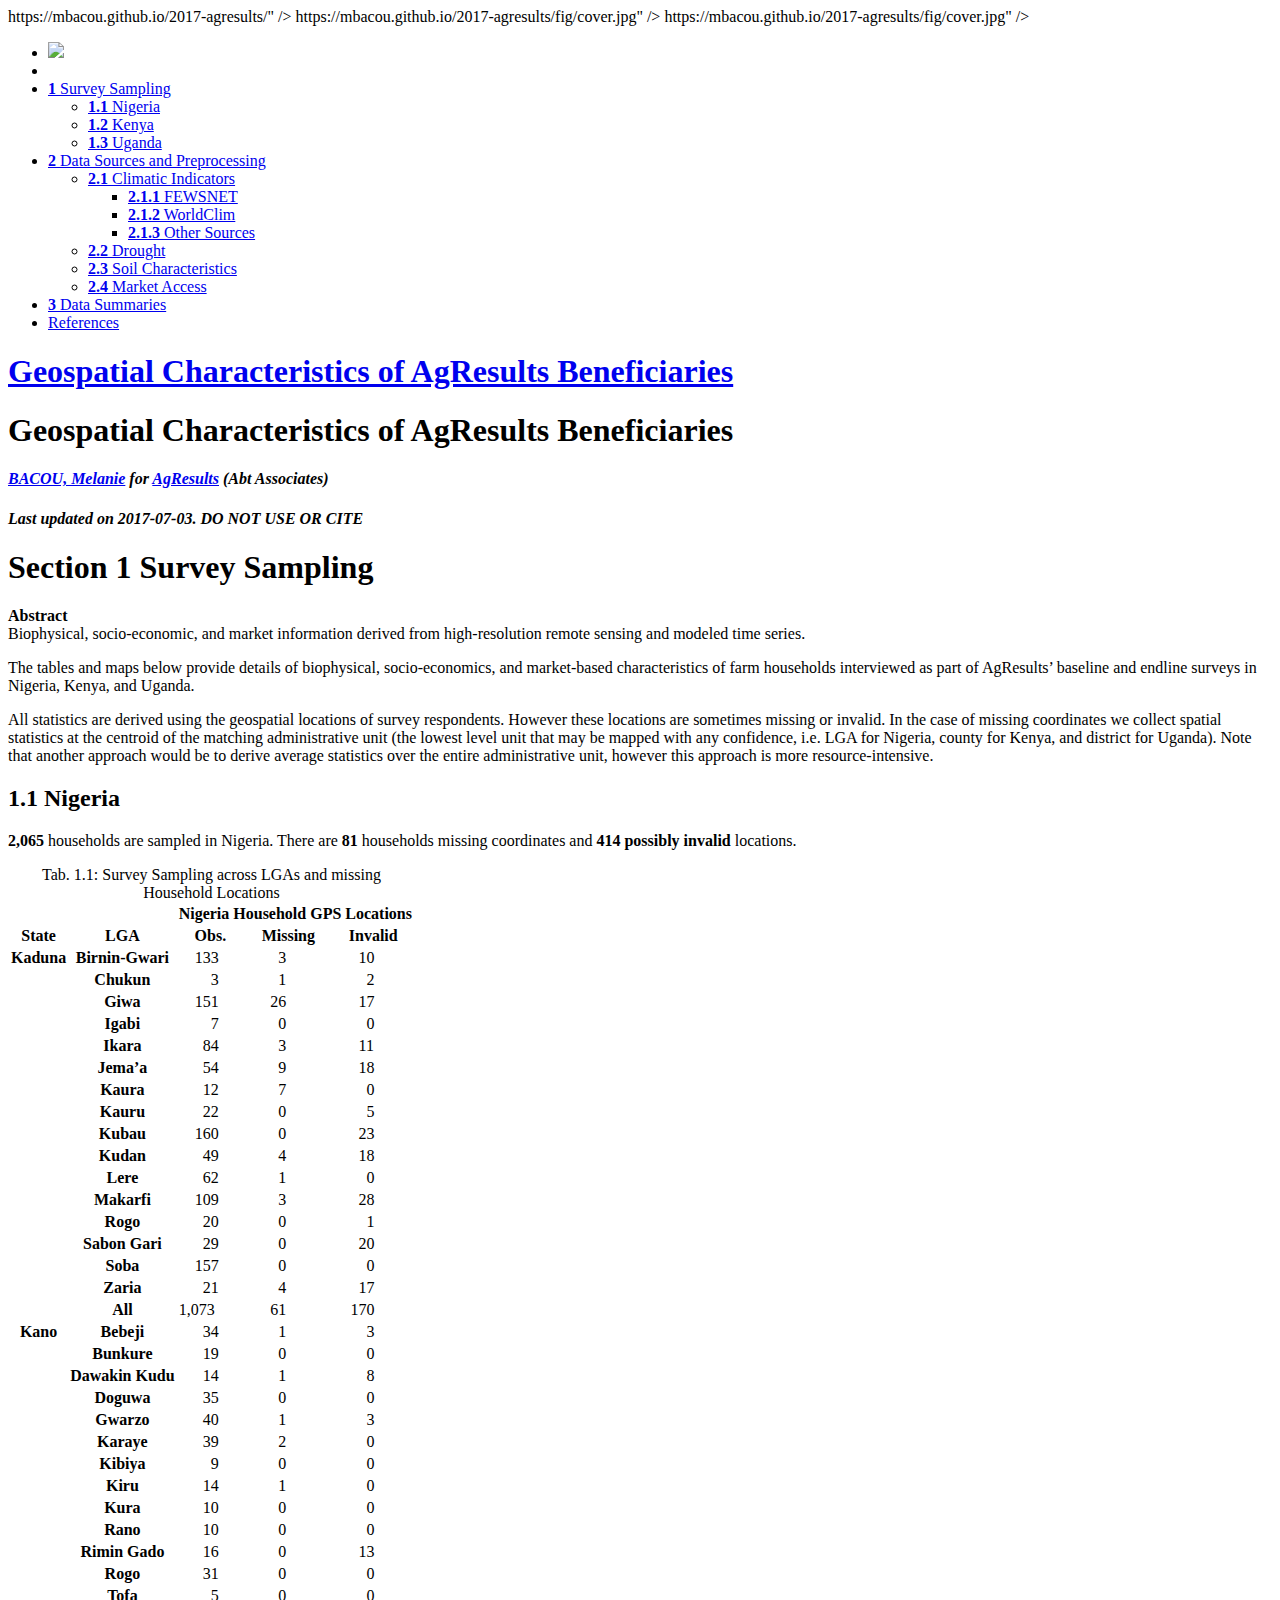
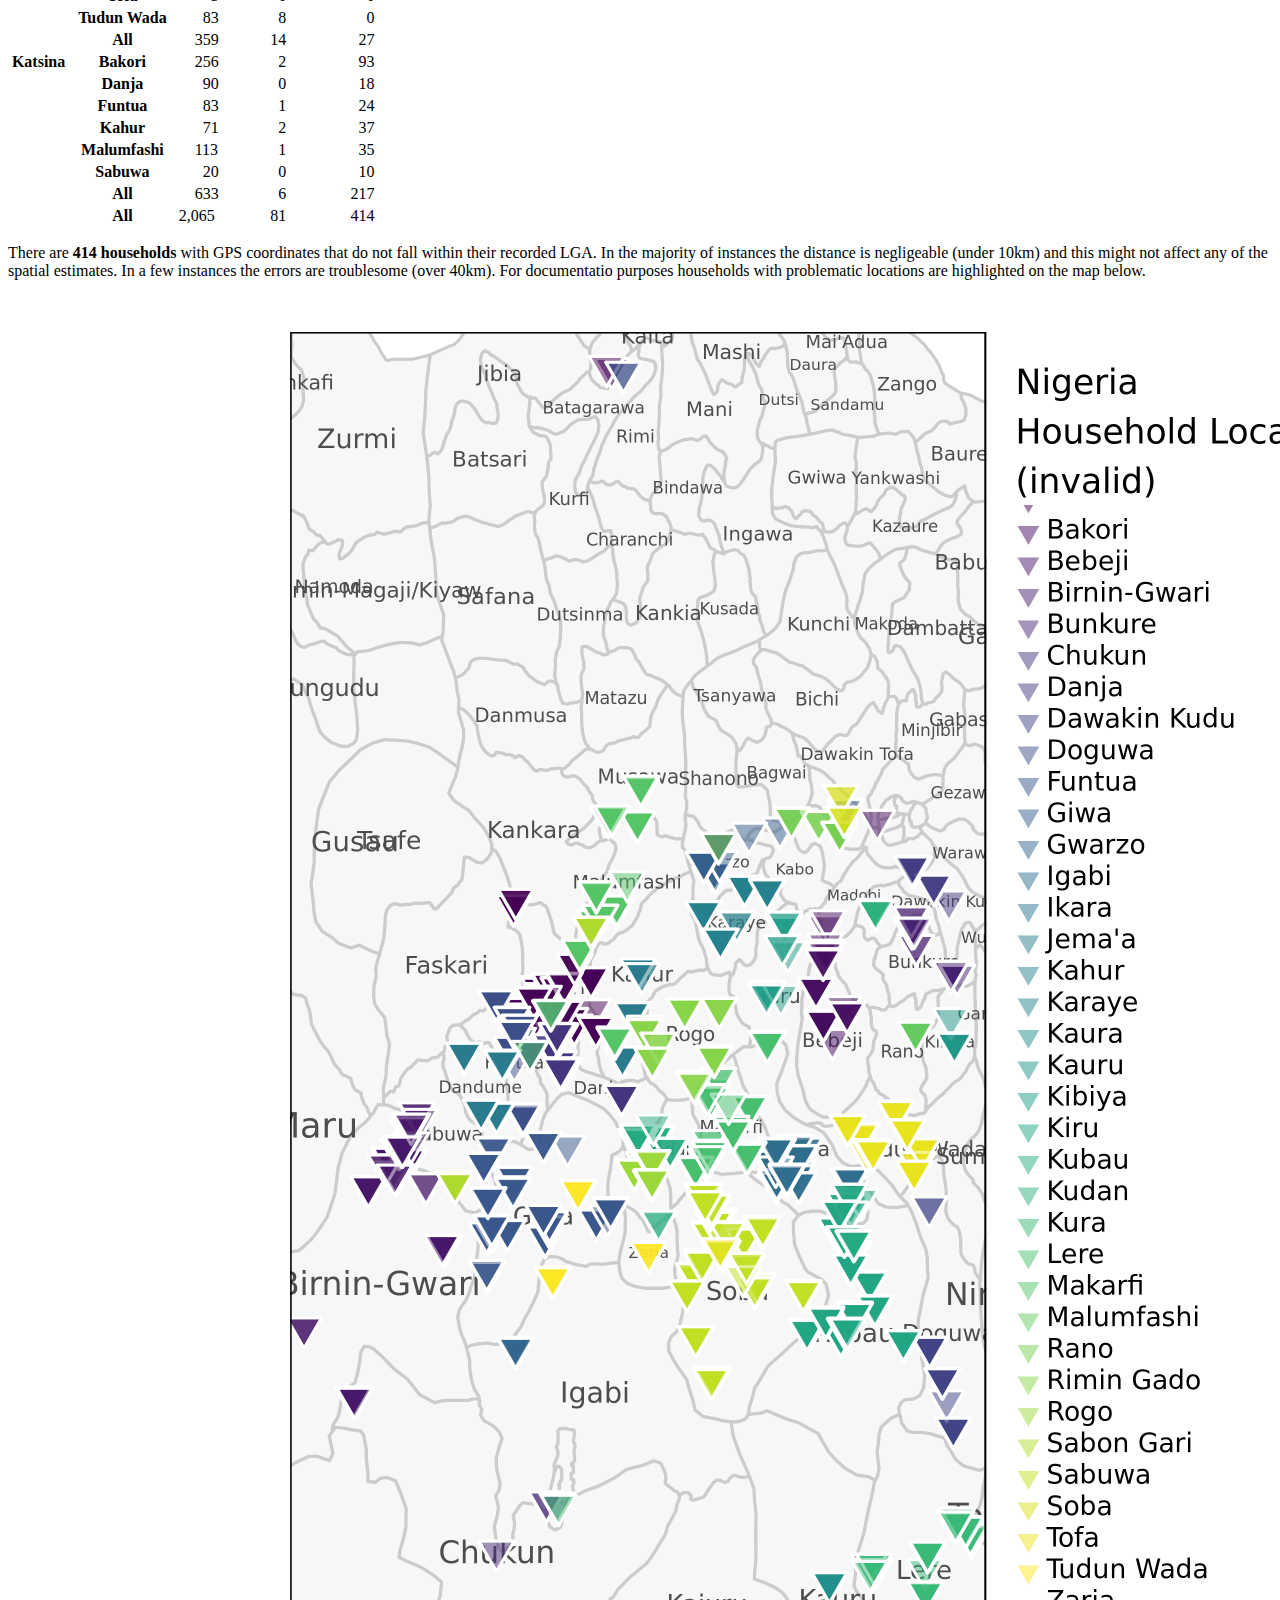
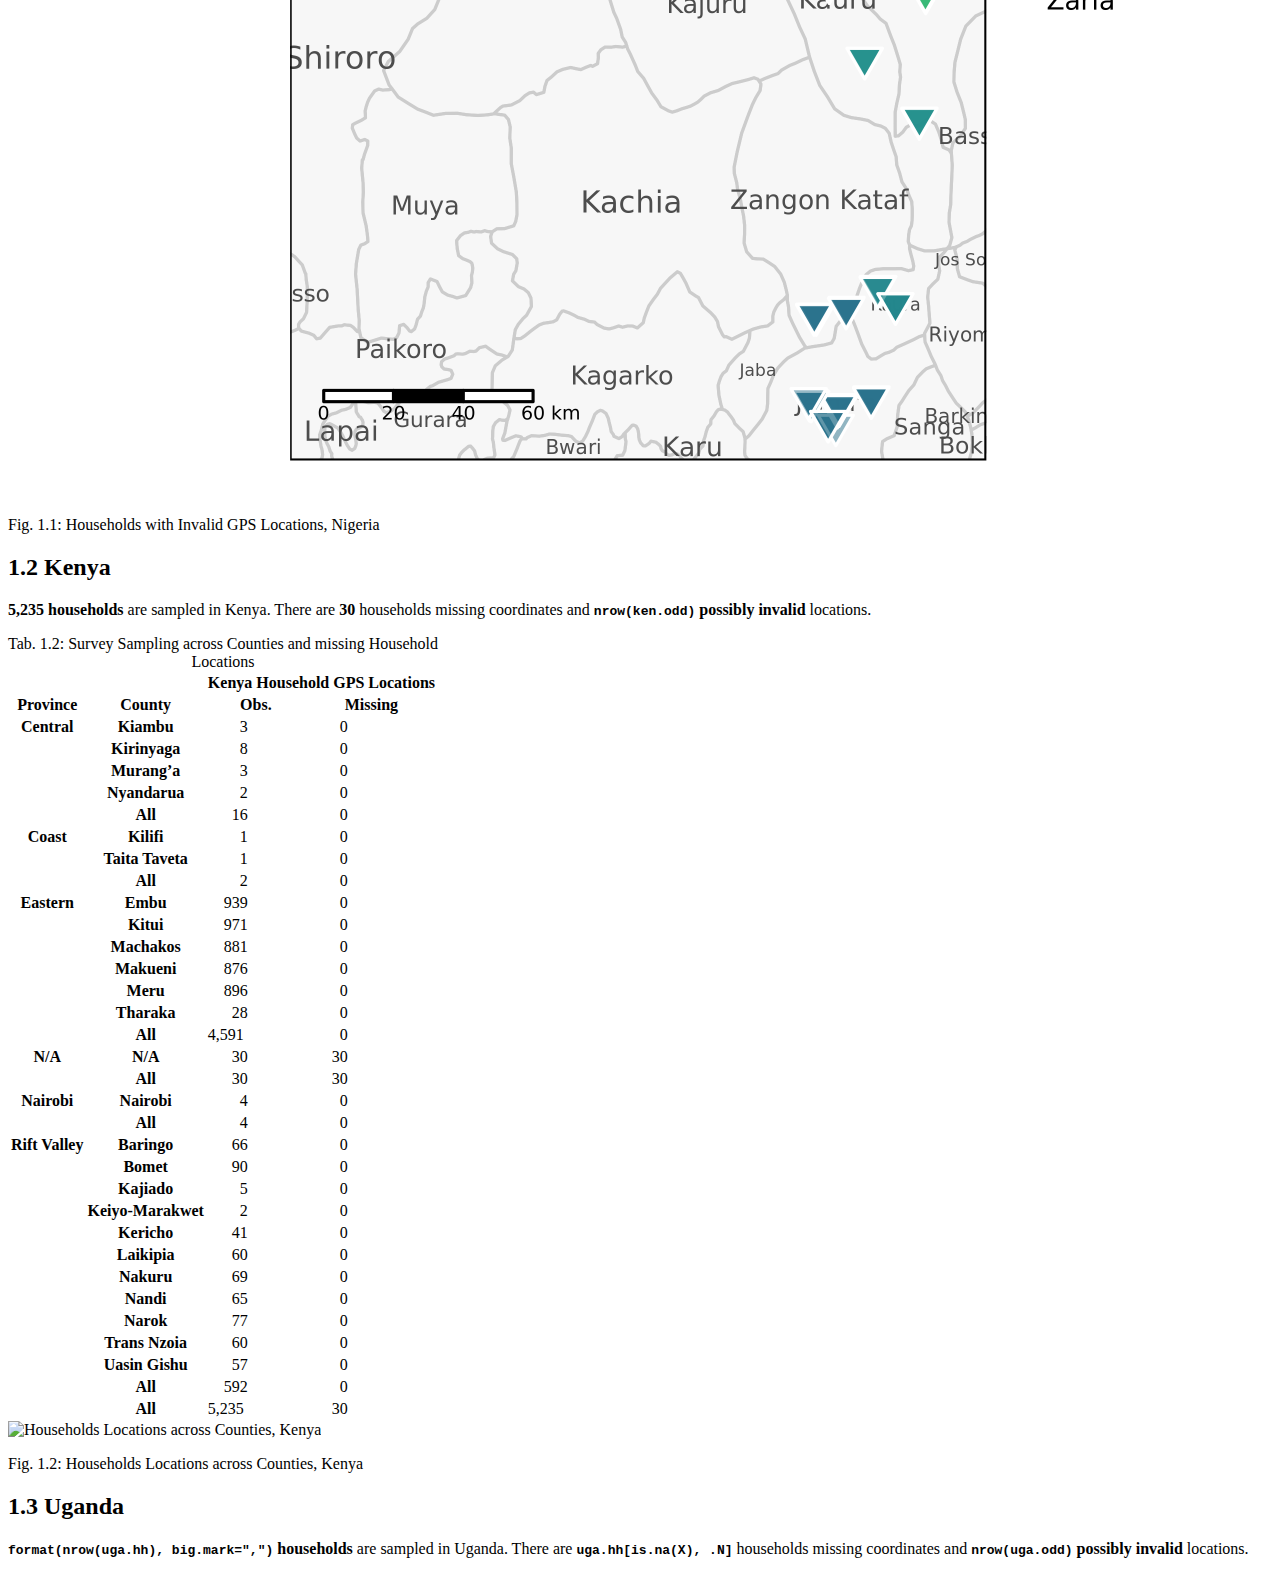
==== docs/index.html @ 47c06f3f "id." ====
<!DOCTYPE html>
<html >

<head>

  <meta charset="UTF-8">
  <meta http-equiv="X-UA-Compatible" content="IE=edge">
  <title>Geospatial Characteristics of AgResults Beneficiaries</title>
  <meta name="description" content="Biophysical, socio-economic, and market information derived from high-resolution remote sensing and modeled time series.">
  <meta name="generator" content="bookdown 0.4 and GitBook 2.6.7">

  <meta property="og:title" content="Geospatial Characteristics of AgResults Beneficiaries" />
  <meta property="og:type" content="book" />
  <meta property="og:url" content="<a href="https://mbacou.github.io/2017-agresults/" class="uri">https://mbacou.github.io/2017-agresults/</a>" />
  <meta property="og:image" content="<a href="https://mbacou.github.io/2017-agresults/" class="uri">https://mbacou.github.io/2017-agresults/</a>fig/cover.jpg" />
  <meta property="og:description" content="Biophysical, socio-economic, and market information derived from high-resolution remote sensing and modeled time series." />
  <meta name="github-repo" content="mbacou/2017-agresults" />

  <meta name="twitter:card" content="summary" />
  <meta name="twitter:title" content="Geospatial Characteristics of AgResults Beneficiaries" />
  
  <meta name="twitter:description" content="Biophysical, socio-economic, and market information derived from high-resolution remote sensing and modeled time series." />
  <meta name="twitter:image" content="<a href="https://mbacou.github.io/2017-agresults/" class="uri">https://mbacou.github.io/2017-agresults/</a>fig/cover.jpg" />

<meta name="author" content="BACOU, Melanie for AgResults (Abt Associates)">



  <meta name="viewport" content="width=device-width, initial-scale=1">
  <meta name="apple-mobile-web-app-capable" content="yes">
  <meta name="apple-mobile-web-app-status-bar-style" content="black">
  
  

<link rel="next" href="data-sources-and-preprocessing.html">
<script src="libs/jquery-2.2.3/jquery.min.js"></script>
<link href="libs/gitbook-2.6.7/css/style.css" rel="stylesheet" />
<link href="libs/gitbook-2.6.7/css/plugin-bookdown.css" rel="stylesheet" />
<link href="libs/gitbook-2.6.7/css/plugin-highlight.css" rel="stylesheet" />
<link href="libs/gitbook-2.6.7/css/plugin-search.css" rel="stylesheet" />
<link href="libs/gitbook-2.6.7/css/plugin-fontsettings.css" rel="stylesheet" />










<link rel="stylesheet" href="css/book.css" type="text/css" />
</head>

<body>



  <div class="book without-animation with-summary font-size-2 font-family-1" data-basepath=".">

    <div class="book-summary">
      <nav role="navigation">

<ul class="summary">
<li><a href="./"><img src="fig/logo.png" width="180px" /></a></li>
<li class="divider"></li>
<li class="chapter" data-level="1" data-path="index.html"><a href="index.html"><i class="fa fa-check"></i><b>1</b> Survey Sampling</a><ul>
<li class="chapter" data-level="1.1" data-path="index.html"><a href="index.html#nigeria"><i class="fa fa-check"></i><b>1.1</b> Nigeria</a></li>
<li class="chapter" data-level="1.2" data-path="index.html"><a href="index.html#kenya"><i class="fa fa-check"></i><b>1.2</b> Kenya</a></li>
<li class="chapter" data-level="1.3" data-path="index.html"><a href="index.html#uganda"><i class="fa fa-check"></i><b>1.3</b> Uganda</a></li>
</ul></li>
<li class="chapter" data-level="2" data-path="data-sources-and-preprocessing.html"><a href="data-sources-and-preprocessing.html"><i class="fa fa-check"></i><b>2</b> Data Sources and Preprocessing</a><ul>
<li class="chapter" data-level="2.1" data-path="data-sources-and-preprocessing.html"><a href="data-sources-and-preprocessing.html#climatic-indicators"><i class="fa fa-check"></i><b>2.1</b> Climatic Indicators</a><ul>
<li class="chapter" data-level="2.1.1" data-path="data-sources-and-preprocessing.html"><a href="data-sources-and-preprocessing.html#fewsnet"><i class="fa fa-check"></i><b>2.1.1</b> FEWSNET</a></li>
<li class="chapter" data-level="2.1.2" data-path="data-sources-and-preprocessing.html"><a href="data-sources-and-preprocessing.html#worldclim"><i class="fa fa-check"></i><b>2.1.2</b> WorldClim</a></li>
<li class="chapter" data-level="2.1.3" data-path="data-sources-and-preprocessing.html"><a href="data-sources-and-preprocessing.html#other-sources"><i class="fa fa-check"></i><b>2.1.3</b> Other Sources</a></li>
</ul></li>
<li class="chapter" data-level="2.2" data-path="data-sources-and-preprocessing.html"><a href="data-sources-and-preprocessing.html#drought"><i class="fa fa-check"></i><b>2.2</b> Drought</a></li>
<li class="chapter" data-level="2.3" data-path="data-sources-and-preprocessing.html"><a href="data-sources-and-preprocessing.html#soil-characteristics"><i class="fa fa-check"></i><b>2.3</b> Soil Characteristics</a></li>
<li class="chapter" data-level="2.4" data-path="data-sources-and-preprocessing.html"><a href="data-sources-and-preprocessing.html#market-access"><i class="fa fa-check"></i><b>2.4</b> Market Access</a></li>
</ul></li>
<li class="chapter" data-level="3" data-path="data-summaries.html"><a href="data-summaries.html"><i class="fa fa-check"></i><b>3</b> Data Summaries</a></li>
<li class="chapter" data-level="" data-path="references.html"><a href="references.html"><i class="fa fa-check"></i>References</a></li>
</ul>

      </nav>
    </div>

    <div class="book-body">
      <div class="body-inner">
        <div class="book-header" role="navigation">
          <h1>
            <i class="fa fa-circle-o-notch fa-spin"></i><a href="./">Geospatial Characteristics of AgResults Beneficiaries</a>
          </h1>
        </div>

        <div class="page-wrapper" tabindex="-1" role="main">
          <div class="page-inner">

            <section class="normal" id="section-">
<div id="header">
<h1 class="title">Geospatial Characteristics of AgResults Beneficiaries</h1>
<h4 class="author"><em><a href="http://github.com/mbacou">BACOU, Melanie</a> for <a href="http://agresults.org/">AgResults</a> (Abt Associates)</em></h4>
<h4 class="date"><em>Last updated on 2017-07-03. DO NOT USE OR CITE</em></h4>
</div>
<div id="survey-sampling" class="section level1">
<h1><span class="header-section-number">Section 1</span> Survey Sampling</h1>
<p><strong>Abstract</strong><br />
Biophysical, socio-economic, and market information derived from high-resolution remote sensing and modeled time series.</p>
<p>The tables and maps below provide details of biophysical, socio-economics, and market-based characteristics of farm households interviewed as part of AgResults’ baseline and endline surveys in Nigeria, Kenya, and Uganda.</p>
<p>All statistics are derived using the geospatial locations of survey respondents. However these locations are sometimes missing or invalid. In the case of missing coordinates we collect spatial statistics at the centroid of the matching administrative unit (the lowest level unit that may be mapped with any confidence, i.e. LGA for Nigeria, county for Kenya, and district for Uganda). Note that another approach would be to derive average statistics over the entire administrative unit, however this approach is more resource-intensive.</p>
<div id="nigeria" class="section level2">
<h2><span class="header-section-number">1.1</span> Nigeria</h2>
<p><strong>2,065</strong> households are sampled in Nigeria. There are <strong>81</strong> households missing coordinates and <strong>414 possibly invalid</strong> locations.</p>
<table class="Rtable">
<caption>
<span id="tab:nga-na">Tab. 1.1: </span> Survey Sampling across LGAs and missing Household Locations
</caption>
<thead>
<tr class="center">
<th>
 
</th>
<th>
 
</th>
<th colspan="3">
Nigeria Household GPS Locations
</th>
</tr>
<tr class="center">
<th>
State
</th>
<th>
LGA
</th>
<th>
Obs.
</th>
<th>
Missing
</th>
<th>
Invalid
</th>
</tr>
</thead>
<tbody>
<tr class="center">
<th class="left">
Kaduna
</th>
<th class="left">
Birnin-Gwari
</th>
<td>
  133
</td>
<td>
    3
</td>
<td>
   10
</td>
</tr>
<tr class="center">
<th class="left">
 
</th>
<th class="left">
Chukun
</th>
<td>
    3
</td>
<td>
    1
</td>
<td>
    2
</td>
</tr>
<tr class="center">
<th class="left">
 
</th>
<th class="left">
Giwa
</th>
<td>
  151
</td>
<td>
   26
</td>
<td>
   17
</td>
</tr>
<tr class="center">
<th class="left">
 
</th>
<th class="left">
Igabi
</th>
<td>
    7
</td>
<td>
    0
</td>
<td>
    0
</td>
</tr>
<tr class="center">
<th class="left">
 
</th>
<th class="left">
Ikara
</th>
<td>
   84
</td>
<td>
    3
</td>
<td>
   11
</td>
</tr>
<tr class="center">
<th class="left">
 
</th>
<th class="left">
Jema’a
</th>
<td>
   54
</td>
<td>
    9
</td>
<td>
   18
</td>
</tr>
<tr class="center">
<th class="left">
 
</th>
<th class="left">
Kaura
</th>
<td>
   12
</td>
<td>
    7
</td>
<td>
    0
</td>
</tr>
<tr class="center">
<th class="left">
 
</th>
<th class="left">
Kauru
</th>
<td>
   22
</td>
<td>
    0
</td>
<td>
    5
</td>
</tr>
<tr class="center">
<th class="left">
 
</th>
<th class="left">
Kubau
</th>
<td>
  160
</td>
<td>
    0
</td>
<td>
   23
</td>
</tr>
<tr class="center">
<th class="left">
 
</th>
<th class="left">
Kudan
</th>
<td>
   49
</td>
<td>
    4
</td>
<td>
   18
</td>
</tr>
<tr class="center">
<th class="left">
 
</th>
<th class="left">
Lere
</th>
<td>
   62
</td>
<td>
    1
</td>
<td>
    0
</td>
</tr>
<tr class="center">
<th class="left">
 
</th>
<th class="left">
Makarfi
</th>
<td>
  109
</td>
<td>
    3
</td>
<td>
   28
</td>
</tr>
<tr class="center">
<th class="left">
 
</th>
<th class="left">
Rogo
</th>
<td>
   20
</td>
<td>
    0
</td>
<td>
    1
</td>
</tr>
<tr class="center">
<th class="left">
 
</th>
<th class="left">
Sabon Gari
</th>
<td>
   29
</td>
<td>
    0
</td>
<td>
   20
</td>
</tr>
<tr class="center">
<th class="left">
 
</th>
<th class="left">
Soba
</th>
<td>
  157
</td>
<td>
    0
</td>
<td>
    0
</td>
</tr>
<tr class="center">
<th class="left">
 
</th>
<th class="left">
Zaria
</th>
<td>
   21
</td>
<td>
    4
</td>
<td>
   17
</td>
</tr>
<tr class="center">
<th class="left">
 
</th>
<th class="left">
All
</th>
<td>
1,073
</td>
<td>
   61
</td>
<td>
  170
</td>
</tr>
<tr class="center">
<th class="left">
Kano
</th>
<th class="left">
Bebeji
</th>
<td>
   34
</td>
<td>
    1
</td>
<td>
    3
</td>
</tr>
<tr class="center">
<th class="left">
 
</th>
<th class="left">
Bunkure
</th>
<td>
   19
</td>
<td>
    0
</td>
<td>
    0
</td>
</tr>
<tr class="center">
<th class="left">
 
</th>
<th class="left">
Dawakin Kudu
</th>
<td>
   14
</td>
<td>
    1
</td>
<td>
    8
</td>
</tr>
<tr class="center">
<th class="left">
 
</th>
<th class="left">
Doguwa
</th>
<td>
   35
</td>
<td>
    0
</td>
<td>
    0
</td>
</tr>
<tr class="center">
<th class="left">
 
</th>
<th class="left">
Gwarzo
</th>
<td>
   40
</td>
<td>
    1
</td>
<td>
    3
</td>
</tr>
<tr class="center">
<th class="left">
 
</th>
<th class="left">
Karaye
</th>
<td>
   39
</td>
<td>
    2
</td>
<td>
    0
</td>
</tr>
<tr class="center">
<th class="left">
 
</th>
<th class="left">
Kibiya
</th>
<td>
    9
</td>
<td>
    0
</td>
<td>
    0
</td>
</tr>
<tr class="center">
<th class="left">
 
</th>
<th class="left">
Kiru
</th>
<td>
   14
</td>
<td>
    1
</td>
<td>
    0
</td>
</tr>
<tr class="center">
<th class="left">
 
</th>
<th class="left">
Kura
</th>
<td>
   10
</td>
<td>
    0
</td>
<td>
    0
</td>
</tr>
<tr class="center">
<th class="left">
 
</th>
<th class="left">
Rano
</th>
<td>
   10
</td>
<td>
    0
</td>
<td>
    0
</td>
</tr>
<tr class="center">
<th class="left">
 
</th>
<th class="left">
Rimin Gado
</th>
<td>
   16
</td>
<td>
    0
</td>
<td>
   13
</td>
</tr>
<tr class="center">
<th class="left">
 
</th>
<th class="left">
Rogo
</th>
<td>
   31
</td>
<td>
    0
</td>
<td>
    0
</td>
</tr>
<tr class="center">
<th class="left">
 
</th>
<th class="left">
Tofa
</th>
<td>
    5
</td>
<td>
    0
</td>
<td>
    0
</td>
</tr>
<tr class="center">
<th class="left">
 
</th>
<th class="left">
Tudun Wada
</th>
<td>
   83
</td>
<td>
    8
</td>
<td>
    0
</td>
</tr>
<tr class="center">
<th class="left">
 
</th>
<th class="left">
All
</th>
<td>
  359
</td>
<td>
   14
</td>
<td>
   27
</td>
</tr>
<tr class="center">
<th class="left">
Katsina
</th>
<th class="left">
Bakori
</th>
<td>
  256
</td>
<td>
    2
</td>
<td>
   93
</td>
</tr>
<tr class="center">
<th class="left">
 
</th>
<th class="left">
Danja
</th>
<td>
   90
</td>
<td>
    0
</td>
<td>
   18
</td>
</tr>
<tr class="center">
<th class="left">
 
</th>
<th class="left">
Funtua
</th>
<td>
   83
</td>
<td>
    1
</td>
<td>
   24
</td>
</tr>
<tr class="center">
<th class="left">
 
</th>
<th class="left">
Kahur
</th>
<td>
   71
</td>
<td>
    2
</td>
<td>
   37
</td>
</tr>
<tr class="center">
<th class="left">
 
</th>
<th class="left">
Malumfashi
</th>
<td>
  113
</td>
<td>
    1
</td>
<td>
   35
</td>
</tr>
<tr class="center">
<th class="left">
 
</th>
<th class="left">
Sabuwa
</th>
<td>
   20
</td>
<td>
    0
</td>
<td>
   10
</td>
</tr>
<tr class="center">
<th class="left">
 
</th>
<th class="left">
All
</th>
<td>
  633
</td>
<td>
    6
</td>
<td>
  217
</td>
</tr>
<tr class="center">
<th class="left">
</th>
<th class="left">
All
</th>
<td>
2,065
</td>
<td>
   81
</td>
<td>
  414
</td>
</tr>
</tbody>
</table>
<p>There are <strong>414 households</strong> with GPS coordinates that do not fall within their recorded LGA. In the majority of instances the distance is negligeable (under 10km) and this might not affect any of the spatial estimates. In a few instances the errors are troublesome (over 40km). For documentatio purposes households with problematic locations are highlighted on the map below.</p>
<div class="figure"><span id="fig:nga-odd"></span>
<img src="fig/nga-odd-1.png" alt="Households with Invalid GPS Locations, Nigeria" width="1800" />
<p class="caption">
Fig. 1.1: Households with Invalid GPS Locations, Nigeria
</p>
</div>
</div>
<div id="kenya" class="section level2">
<h2><span class="header-section-number">1.2</span> Kenya</h2>
<p><strong>5,235 households</strong> are sampled in Kenya. There are <strong>30</strong> households missing coordinates and <strong><code>nrow(ken.odd)</code> possibly invalid</strong> locations.</p>
<table class="Rtable">
<caption>
<span id="tab:ken-na">Tab. 1.2: </span> Survey Sampling across Counties and missing Household Locations
</caption>
<thead>
<tr class="center">
<th>
 
</th>
<th>
 
</th>
<th colspan="2">
Kenya Household GPS Locations
</th>
</tr>
<tr class="center">
<th>
Province
</th>
<th>
County
</th>
<th>
Obs.
</th>
<th>
Missing
</th>
</tr>
</thead>
<tbody>
<tr class="center">
<th class="left">
Central
</th>
<th class="left">
Kiambu
</th>
<td>
    3
</td>
<td>
    0
</td>
</tr>
<tr class="center">
<th class="left">
 
</th>
<th class="left">
Kirinyaga
</th>
<td>
    8
</td>
<td>
    0
</td>
</tr>
<tr class="center">
<th class="left">
 
</th>
<th class="left">
Murang’a
</th>
<td>
    3
</td>
<td>
    0
</td>
</tr>
<tr class="center">
<th class="left">
 
</th>
<th class="left">
Nyandarua
</th>
<td>
    2
</td>
<td>
    0
</td>
</tr>
<tr class="center">
<th class="left">
 
</th>
<th class="left">
All
</th>
<td>
   16
</td>
<td>
    0
</td>
</tr>
<tr class="center">
<th class="left">
Coast
</th>
<th class="left">
Kilifi
</th>
<td>
    1
</td>
<td>
    0
</td>
</tr>
<tr class="center">
<th class="left">
 
</th>
<th class="left">
Taita Taveta
</th>
<td>
    1
</td>
<td>
    0
</td>
</tr>
<tr class="center">
<th class="left">
 
</th>
<th class="left">
All
</th>
<td>
    2
</td>
<td>
    0
</td>
</tr>
<tr class="center">
<th class="left">
Eastern
</th>
<th class="left">
Embu
</th>
<td>
  939
</td>
<td>
    0
</td>
</tr>
<tr class="center">
<th class="left">
 
</th>
<th class="left">
Kitui
</th>
<td>
  971
</td>
<td>
    0
</td>
</tr>
<tr class="center">
<th class="left">
 
</th>
<th class="left">
Machakos
</th>
<td>
  881
</td>
<td>
    0
</td>
</tr>
<tr class="center">
<th class="left">
 
</th>
<th class="left">
Makueni
</th>
<td>
  876
</td>
<td>
    0
</td>
</tr>
<tr class="center">
<th class="left">
 
</th>
<th class="left">
Meru
</th>
<td>
  896
</td>
<td>
    0
</td>
</tr>
<tr class="center">
<th class="left">
 
</th>
<th class="left">
Tharaka
</th>
<td>
   28
</td>
<td>
    0
</td>
</tr>
<tr class="center">
<th class="left">
 
</th>
<th class="left">
All
</th>
<td>
4,591
</td>
<td>
    0
</td>
</tr>
<tr class="center">
<th class="left">
N/A
</th>
<th class="left">
N/A
</th>
<td>
   30
</td>
<td>
   30
</td>
</tr>
<tr class="center">
<th class="left">
 
</th>
<th class="left">
All
</th>
<td>
   30
</td>
<td>
   30
</td>
</tr>
<tr class="center">
<th class="left">
Nairobi
</th>
<th class="left">
Nairobi
</th>
<td>
    4
</td>
<td>
    0
</td>
</tr>
<tr class="center">
<th class="left">
 
</th>
<th class="left">
All
</th>
<td>
    4
</td>
<td>
    0
</td>
</tr>
<tr class="center">
<th class="left">
Rift Valley
</th>
<th class="left">
Baringo
</th>
<td>
   66
</td>
<td>
    0
</td>
</tr>
<tr class="center">
<th class="left">
 
</th>
<th class="left">
Bomet
</th>
<td>
   90
</td>
<td>
    0
</td>
</tr>
<tr class="center">
<th class="left">
 
</th>
<th class="left">
Kajiado
</th>
<td>
    5
</td>
<td>
    0
</td>
</tr>
<tr class="center">
<th class="left">
 
</th>
<th class="left">
Keiyo-Marakwet
</th>
<td>
    2
</td>
<td>
    0
</td>
</tr>
<tr class="center">
<th class="left">
 
</th>
<th class="left">
Kericho
</th>
<td>
   41
</td>
<td>
    0
</td>
</tr>
<tr class="center">
<th class="left">
 
</th>
<th class="left">
Laikipia
</th>
<td>
   60
</td>
<td>
    0
</td>
</tr>
<tr class="center">
<th class="left">
 
</th>
<th class="left">
Nakuru
</th>
<td>
   69
</td>
<td>
    0
</td>
</tr>
<tr class="center">
<th class="left">
 
</th>
<th class="left">
Nandi
</th>
<td>
   65
</td>
<td>
    0
</td>
</tr>
<tr class="center">
<th class="left">
 
</th>
<th class="left">
Narok
</th>
<td>
   77
</td>
<td>
    0
</td>
</tr>
<tr class="center">
<th class="left">
 
</th>
<th class="left">
Trans Nzoia
</th>
<td>
   60
</td>
<td>
    0
</td>
</tr>
<tr class="center">
<th class="left">
 
</th>
<th class="left">
Uasin Gishu
</th>
<td>
   57
</td>
<td>
    0
</td>
</tr>
<tr class="center">
<th class="left">
 
</th>
<th class="left">
All
</th>
<td>
  592
</td>
<td>
    0
</td>
</tr>
<tr class="center">
<th class="left">
</th>
<th class="left">
All
</th>
<td>
5,235
</td>
<td>
   30
</td>
</tr>
</tbody>
</table>
<div class="figure"><span id="fig:ken-hh"></span>
<img src="fig/ken-hh-1.png" alt="Households Locations across Counties, Kenya" width="1800" />
<p class="caption">
Fig. 1.2: Households Locations across Counties, Kenya
</p>
</div>
</div>
<div id="uganda" class="section level2">
<h2><span class="header-section-number">1.3</span> Uganda</h2>
<p><strong><code>format(nrow(uga.hh), big.mark=&quot;,&quot;)</code> households</strong> are sampled in Uganda. There are <strong><code>uga.hh[is.na(X), .N]</code></strong> households missing coordinates and <strong><code>nrow(uga.odd)</code> possibly invalid</strong> locations.</p>

</div>
</div>
            </section>

          </div>
        </div>
      </div>

<a href="data-sources-and-preprocessing.html" class="navigation navigation-next navigation-unique" aria-label="Next page"><i class="fa fa-angle-right"></i></a>
    </div>
  </div>
<script src="libs/gitbook-2.6.7/js/app.min.js"></script>
<script src="libs/gitbook-2.6.7/js/lunr.js"></script>
<script src="libs/gitbook-2.6.7/js/plugin-search.js"></script>
<script src="libs/gitbook-2.6.7/js/plugin-sharing.js"></script>
<script src="libs/gitbook-2.6.7/js/plugin-fontsettings.js"></script>
<script src="libs/gitbook-2.6.7/js/plugin-bookdown.js"></script>
<script src="libs/gitbook-2.6.7/js/jquery.highlight.js"></script>
<script>
require(["gitbook"], function(gitbook) {
gitbook.start({
"sharing": {
"github": true,
"facebook": false,
"twitter": false,
"google": false,
"weibo": false,
"instapper": false,
"vk": false,
"all": ["facebook", "google", "twitter", "weibo", "instapaper"]
},
"fontsettings": {
"theme": "white",
"family": "sans",
"size": 1
},
"edit": {
"link": "https://github.com/mbacou/2017-agresults/blob/master/R/index.Rmd",
"text": "Edit"
},
"download": null,
"toc": {
"collapse": "subsection",
"scroll_highlight": true
},
"toolbar": {
"position": "fixed"
}
});
});
</script>

</body>

</html>
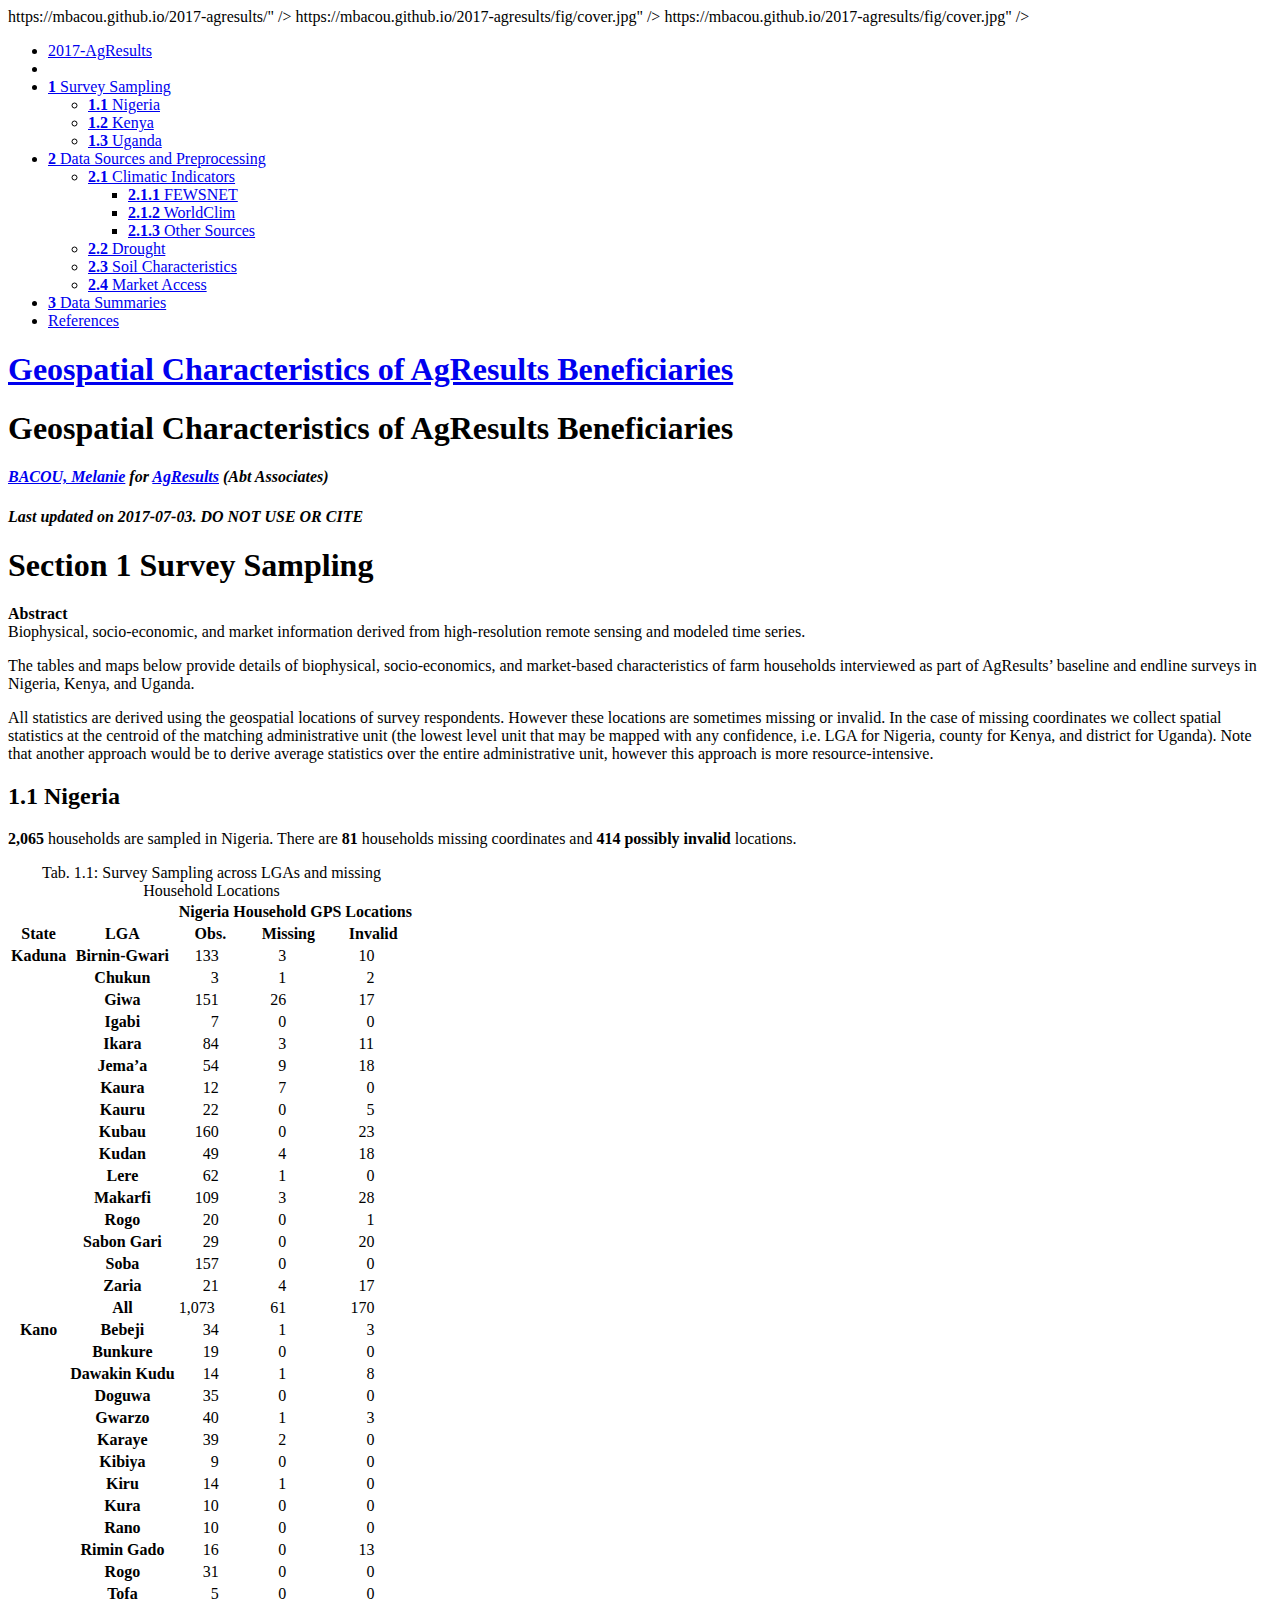
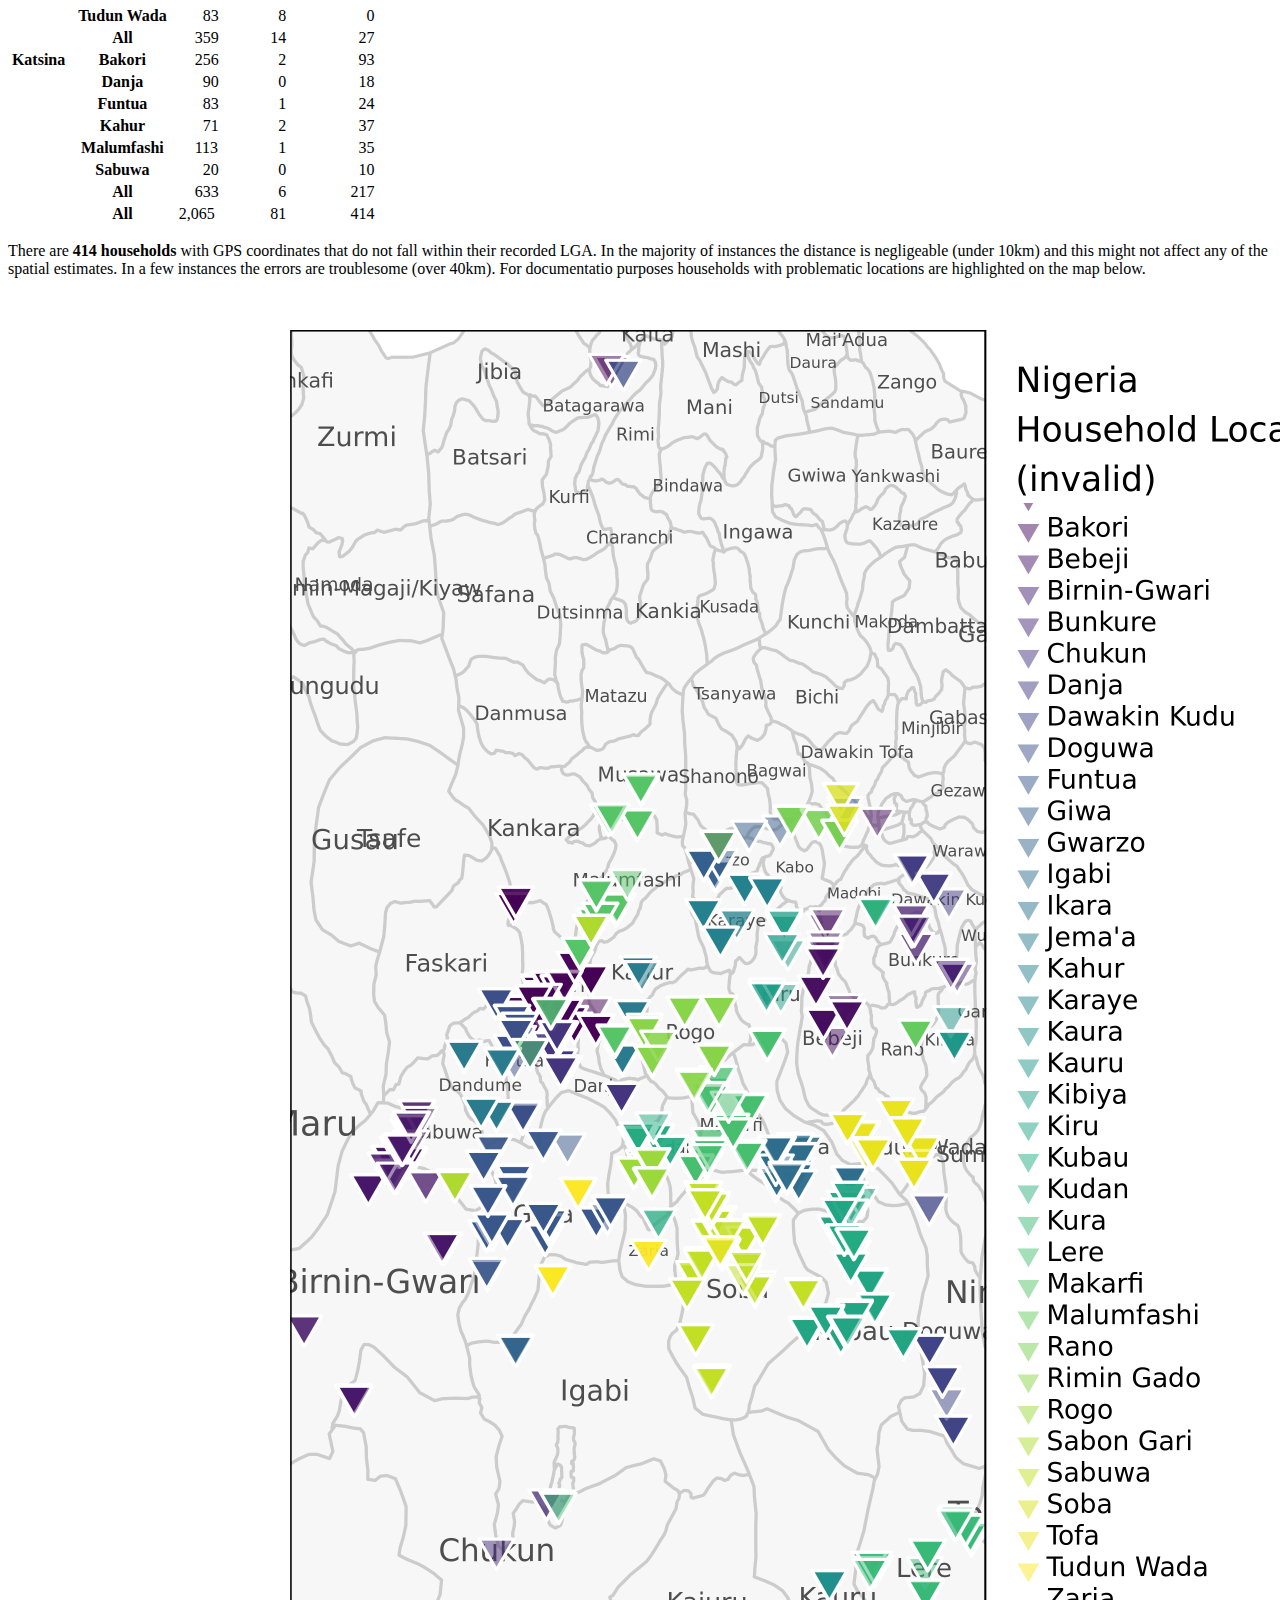
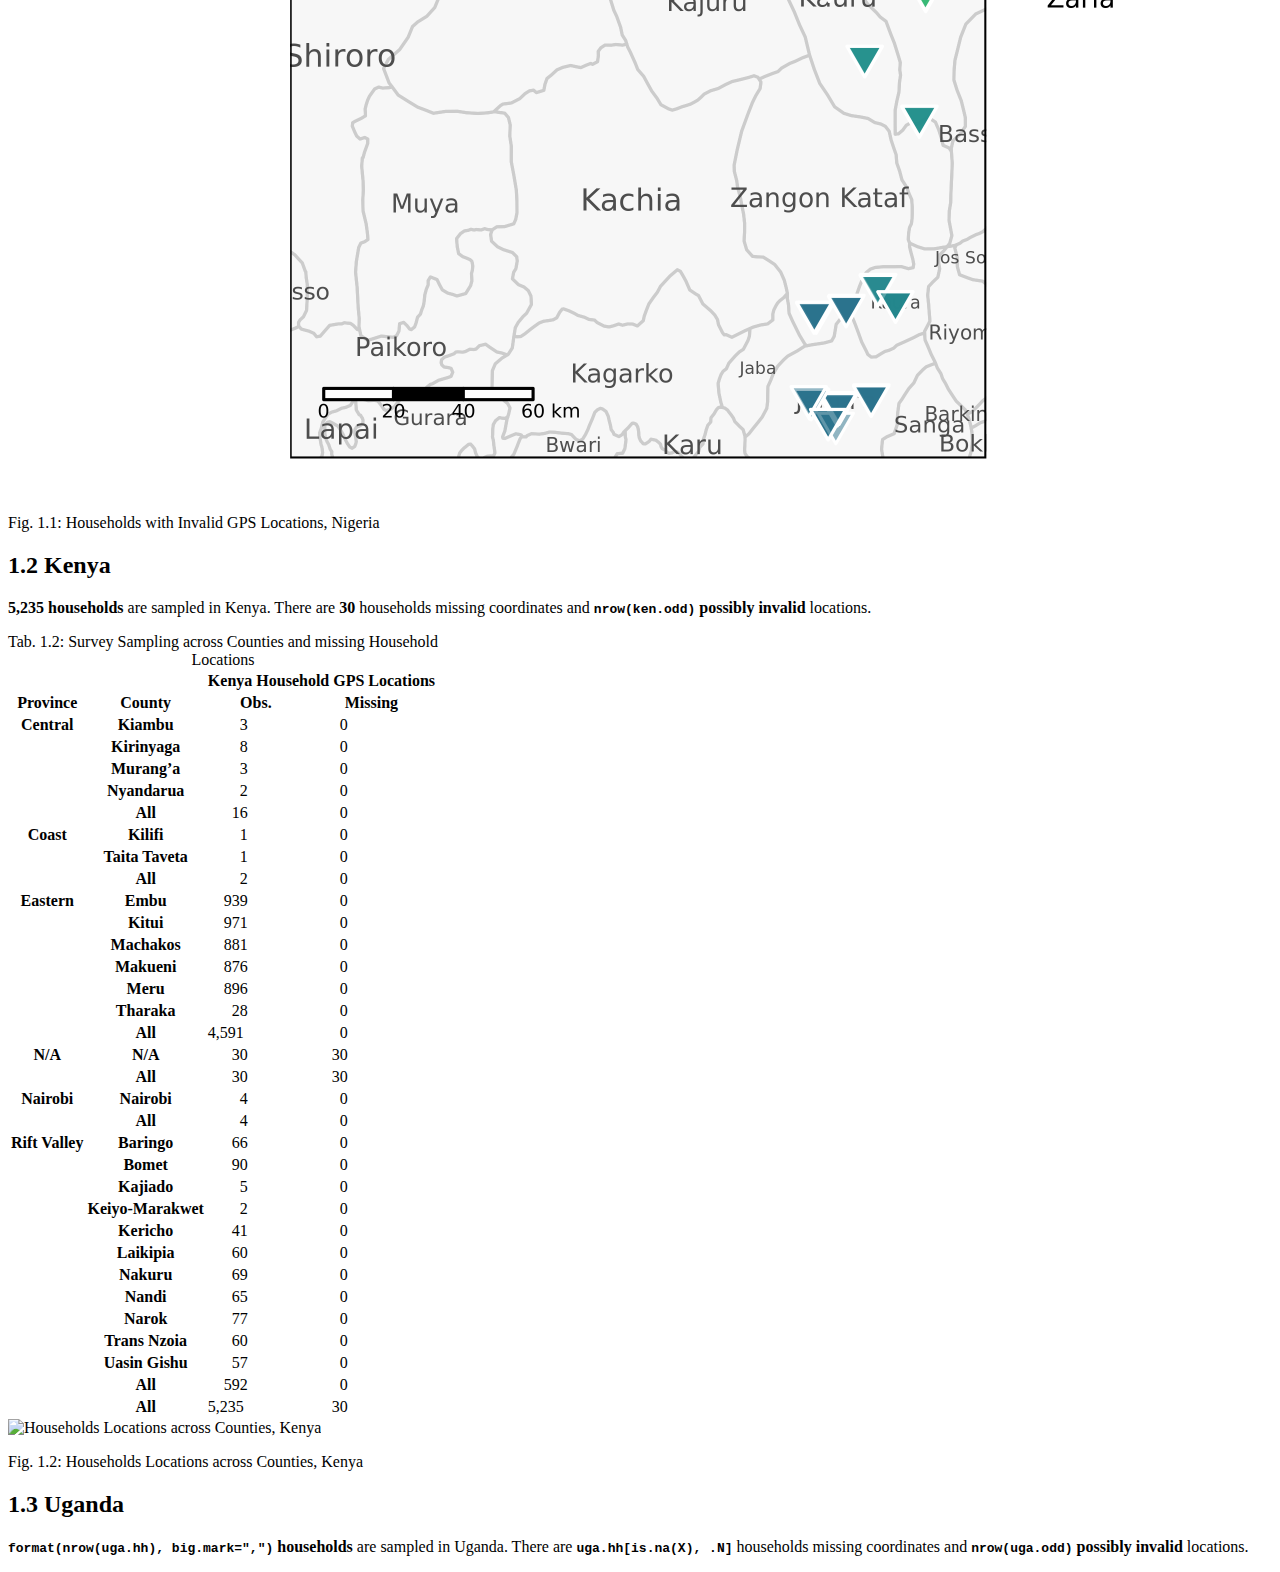
==== commit 5b5d8ba8: "id." ====
--- a/docs/index.html
+++ b/docs/index.html
@@ -62,7 +62,8 @@
       <nav role="navigation">
 
 <ul class="summary">
-<li><a href="./"><img src="fig/logo.png" width="180px" /></a></li>
+<li><a href='./'>2017-AgResults</a></li>
+
 <li class="divider"></li>
 <li class="chapter" data-level="1" data-path="index.html"><a href="index.html"><i class="fa fa-check"></i><b>1</b> Survey Sampling</a><ul>
 <li class="chapter" data-level="1.1" data-path="index.html"><a href="index.html#nigeria"><i class="fa fa-check"></i><b>1.1</b> Nigeria</a></li>
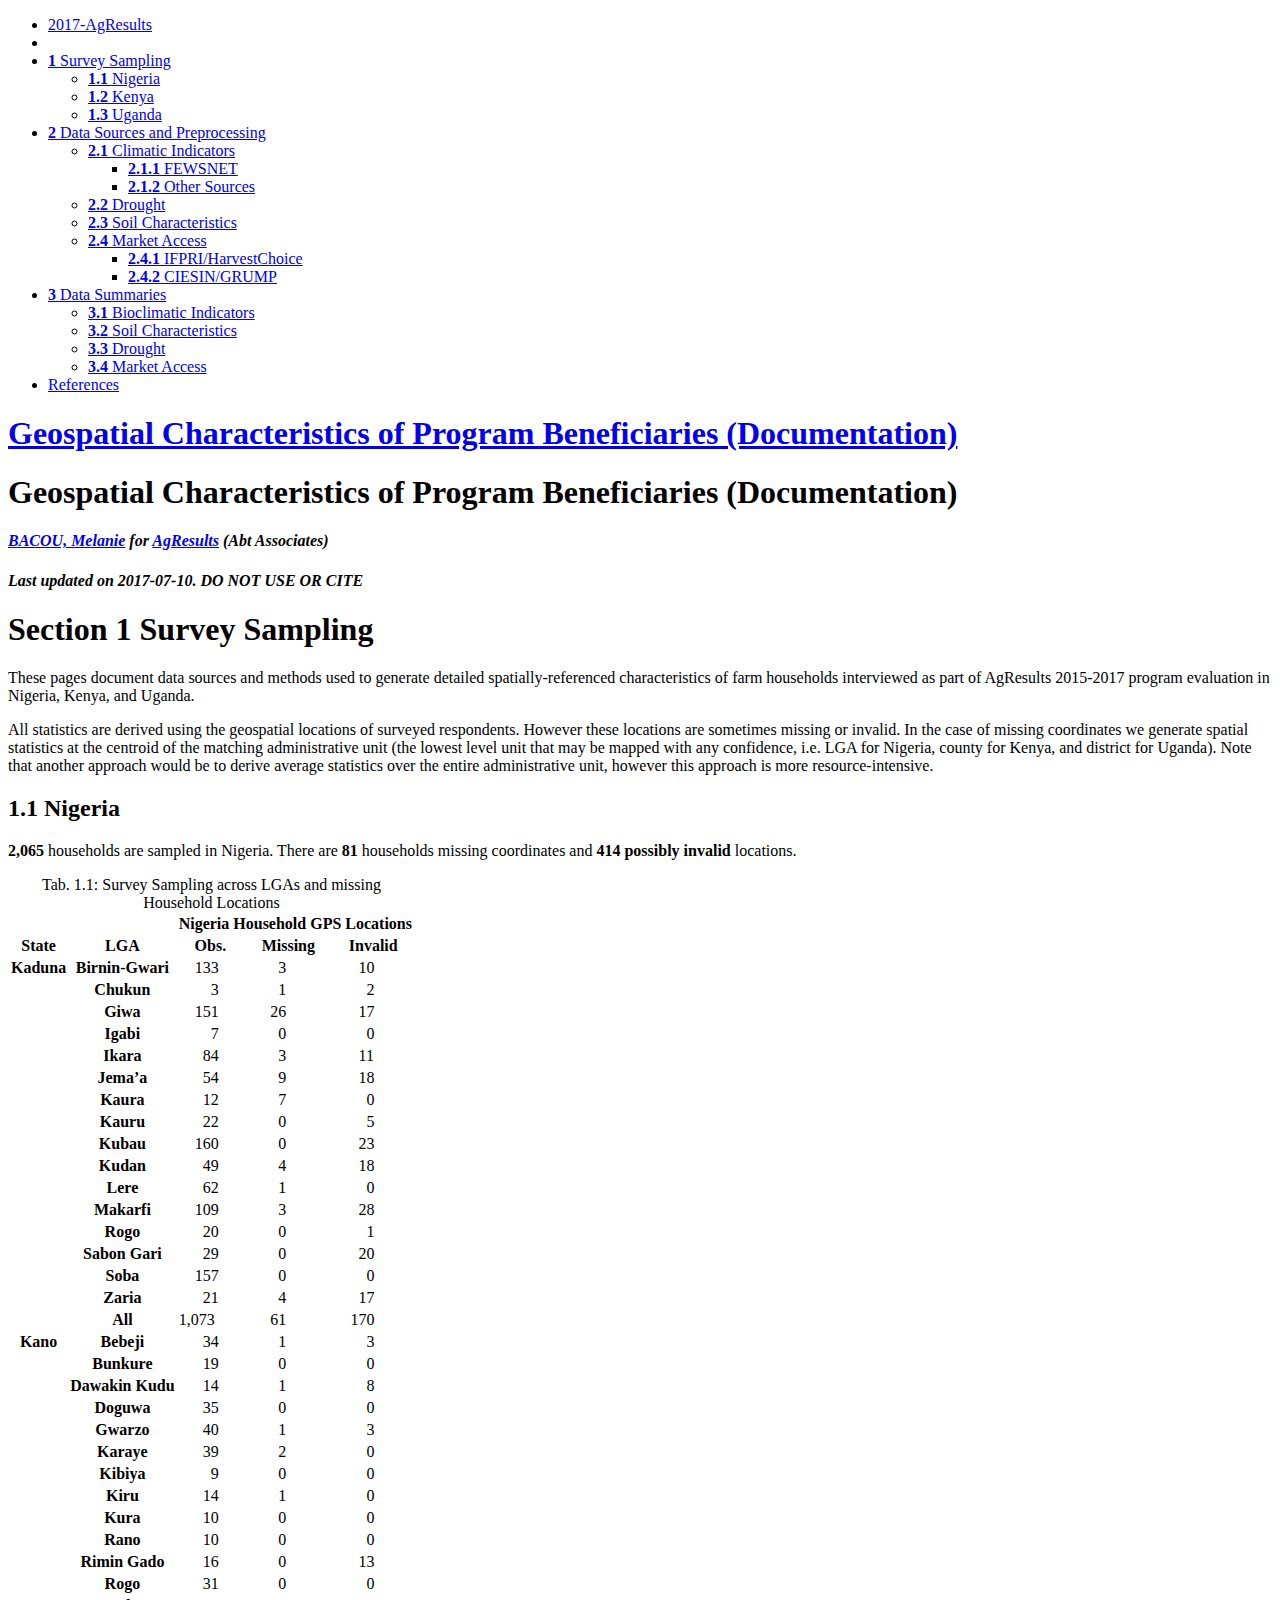
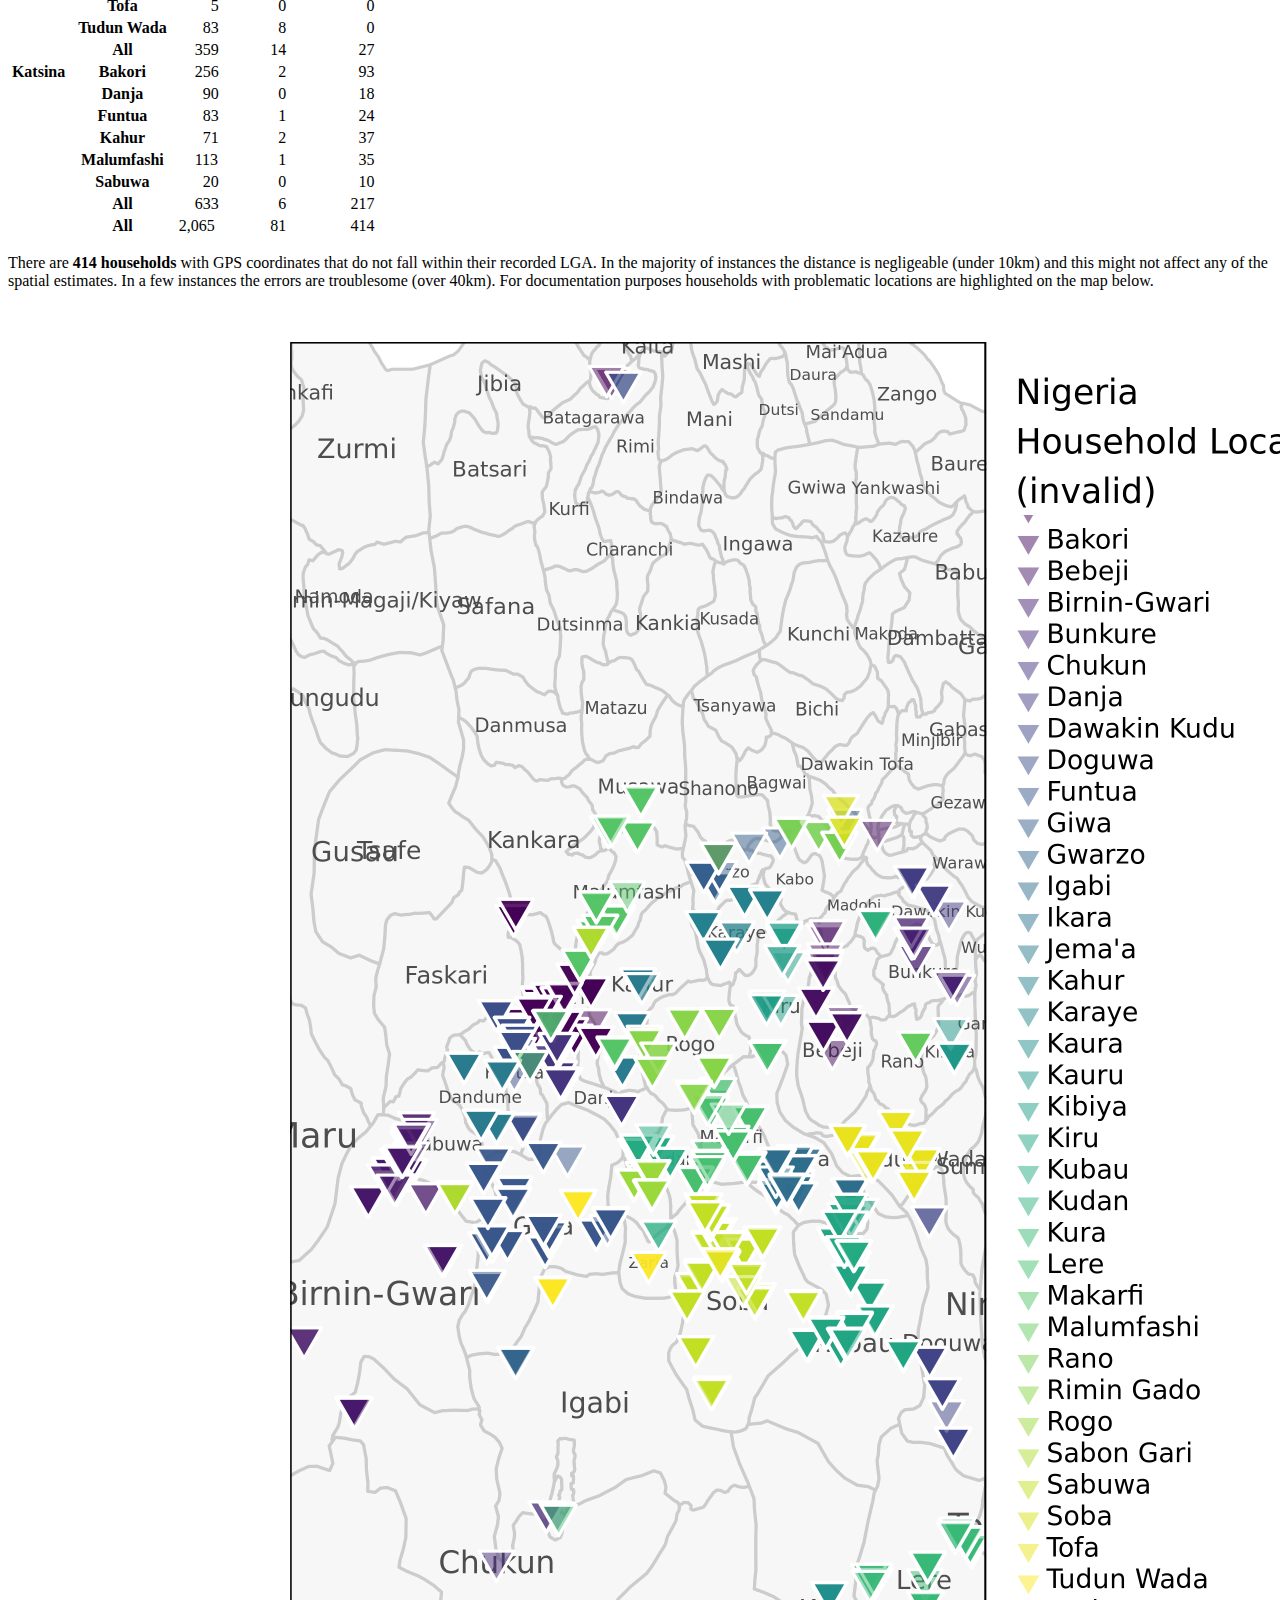
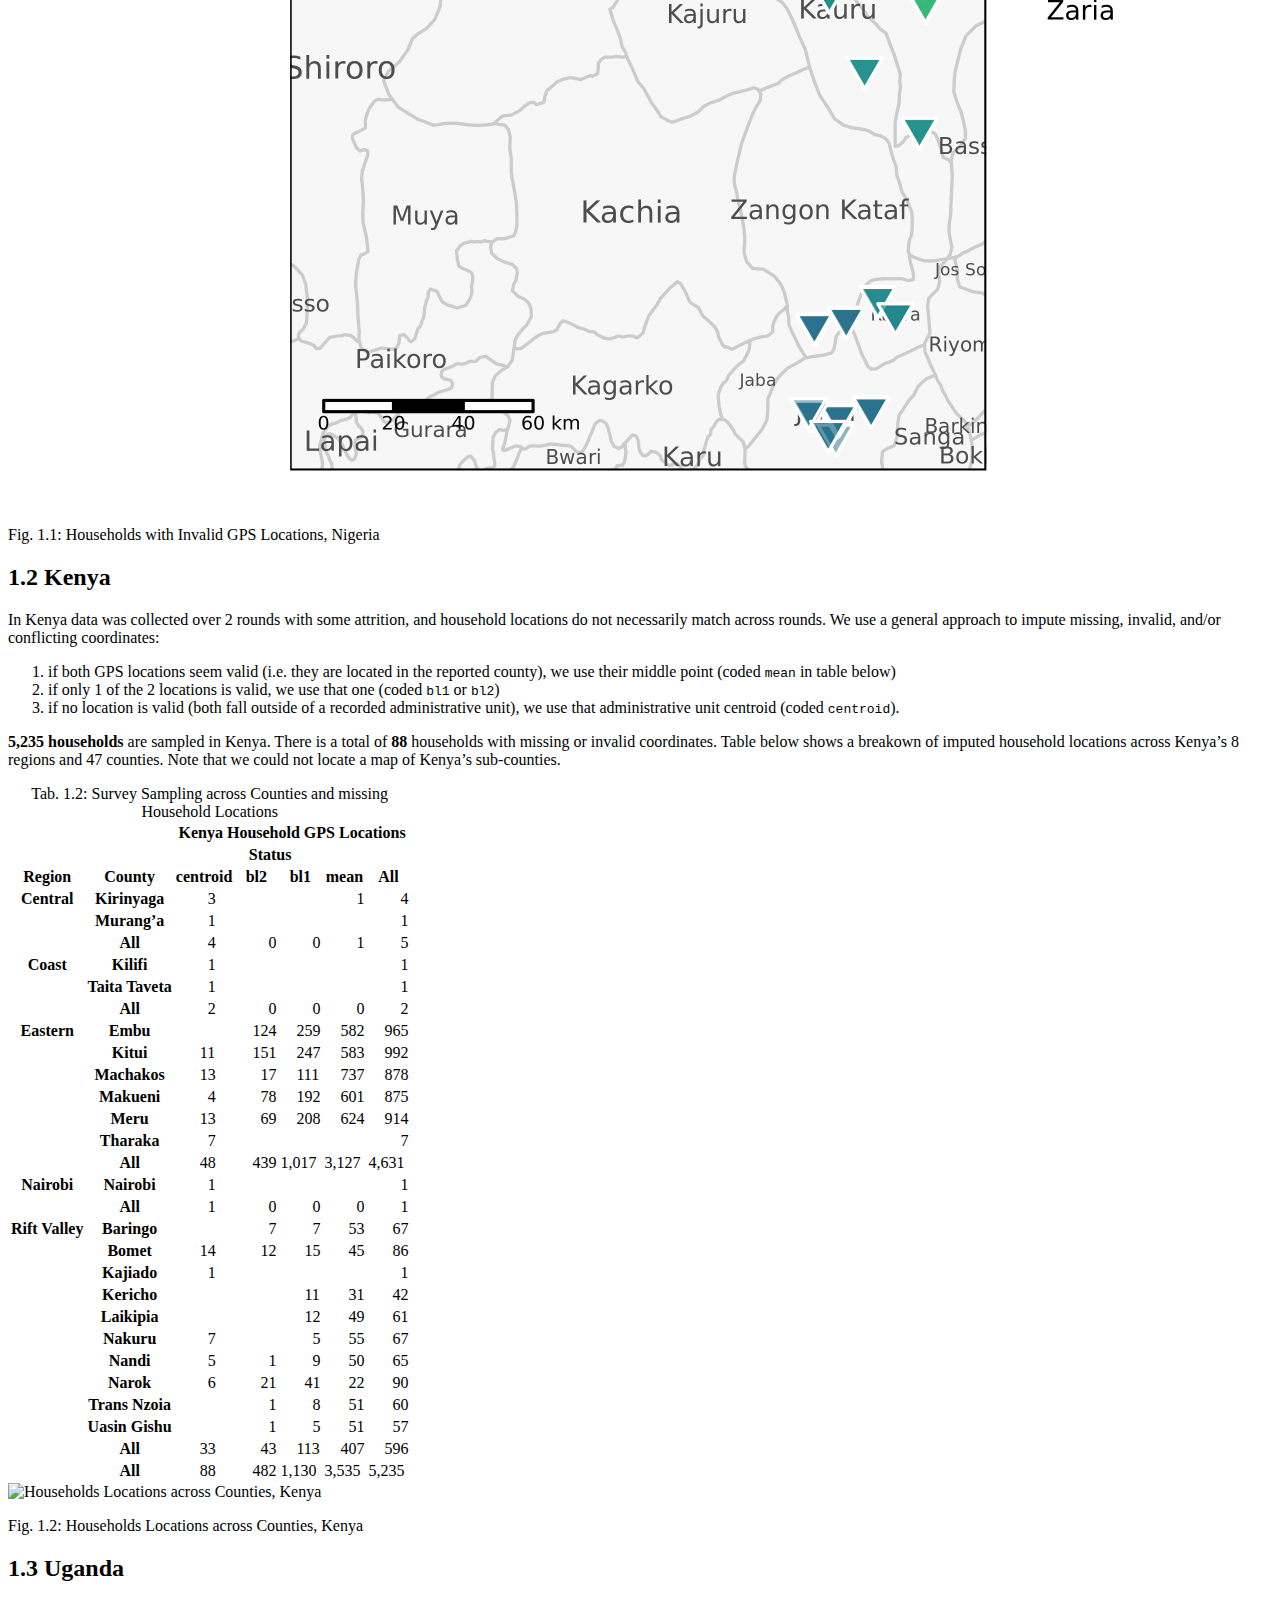
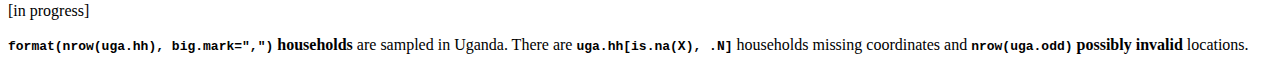
==== commit f286aa95: "id." ====
--- a/docs/index.html
+++ b/docs/index.html
@@ -5,22 +5,22 @@
 
   <meta charset="UTF-8">
   <meta http-equiv="X-UA-Compatible" content="IE=edge">
-  <title>Geospatial Characteristics of AgResults Beneficiaries</title>
+  <title>Geospatial Characteristics of Program Beneficiaries (Documentation)</title>
   <meta name="description" content="Biophysical, socio-economic, and market information derived from high-resolution remote sensing and modeled time series.">
   <meta name="generator" content="bookdown 0.4 and GitBook 2.6.7">
 
-  <meta property="og:title" content="Geospatial Characteristics of AgResults Beneficiaries" />
+  <meta property="og:title" content="Geospatial Characteristics of Program Beneficiaries (Documentation)" />
   <meta property="og:type" content="book" />
-  <meta property="og:url" content="<a href="https://mbacou.github.io/2017-agresults/" class="uri">https://mbacou.github.io/2017-agresults/</a>" />
-  <meta property="og:image" content="<a href="https://mbacou.github.io/2017-agresults/" class="uri">https://mbacou.github.io/2017-agresults/</a>fig/cover.jpg" />
+  
+  <meta property="og:image" content="fig/cover.jpg" />
   <meta property="og:description" content="Biophysical, socio-economic, and market information derived from high-resolution remote sensing and modeled time series." />
-  <meta name="github-repo" content="mbacou/2017-agresults" />
+  
 
   <meta name="twitter:card" content="summary" />
-  <meta name="twitter:title" content="Geospatial Characteristics of AgResults Beneficiaries" />
+  <meta name="twitter:title" content="Geospatial Characteristics of Program Beneficiaries (Documentation)" />
   
   <meta name="twitter:description" content="Biophysical, socio-economic, and market information derived from high-resolution remote sensing and modeled time series." />
-  <meta name="twitter:image" content="<a href="https://mbacou.github.io/2017-agresults/" class="uri">https://mbacou.github.io/2017-agresults/</a>fig/cover.jpg" />
+  <meta name="twitter:image" content="fig/cover.jpg" />
 
 <meta name="author" content="BACOU, Melanie for AgResults (Abt Associates)">
 
@@ -73,14 +73,21 @@
 <li class="chapter" data-level="2" data-path="data-sources-and-preprocessing.html"><a href="data-sources-and-preprocessing.html"><i class="fa fa-check"></i><b>2</b> Data Sources and Preprocessing</a><ul>
 <li class="chapter" data-level="2.1" data-path="data-sources-and-preprocessing.html"><a href="data-sources-and-preprocessing.html#climatic-indicators"><i class="fa fa-check"></i><b>2.1</b> Climatic Indicators</a><ul>
 <li class="chapter" data-level="2.1.1" data-path="data-sources-and-preprocessing.html"><a href="data-sources-and-preprocessing.html#fewsnet"><i class="fa fa-check"></i><b>2.1.1</b> FEWSNET</a></li>
-<li class="chapter" data-level="2.1.2" data-path="data-sources-and-preprocessing.html"><a href="data-sources-and-preprocessing.html#worldclim"><i class="fa fa-check"></i><b>2.1.2</b> WorldClim</a></li>
-<li class="chapter" data-level="2.1.3" data-path="data-sources-and-preprocessing.html"><a href="data-sources-and-preprocessing.html#other-sources"><i class="fa fa-check"></i><b>2.1.3</b> Other Sources</a></li>
+<li class="chapter" data-level="2.1.2" data-path="data-sources-and-preprocessing.html"><a href="data-sources-and-preprocessing.html#other-sources"><i class="fa fa-check"></i><b>2.1.2</b> Other Sources</a></li>
 </ul></li>
 <li class="chapter" data-level="2.2" data-path="data-sources-and-preprocessing.html"><a href="data-sources-and-preprocessing.html#drought"><i class="fa fa-check"></i><b>2.2</b> Drought</a></li>
 <li class="chapter" data-level="2.3" data-path="data-sources-and-preprocessing.html"><a href="data-sources-and-preprocessing.html#soil-characteristics"><i class="fa fa-check"></i><b>2.3</b> Soil Characteristics</a></li>
-<li class="chapter" data-level="2.4" data-path="data-sources-and-preprocessing.html"><a href="data-sources-and-preprocessing.html#market-access"><i class="fa fa-check"></i><b>2.4</b> Market Access</a></li>
+<li class="chapter" data-level="2.4" data-path="data-sources-and-preprocessing.html"><a href="data-sources-and-preprocessing.html#market-access"><i class="fa fa-check"></i><b>2.4</b> Market Access</a><ul>
+<li class="chapter" data-level="2.4.1" data-path="data-sources-and-preprocessing.html"><a href="data-sources-and-preprocessing.html#ifpriharvestchoice"><i class="fa fa-check"></i><b>2.4.1</b> IFPRI/HarvestChoice</a></li>
+<li class="chapter" data-level="2.4.2" data-path="data-sources-and-preprocessing.html"><a href="data-sources-and-preprocessing.html#ciesingrump"><i class="fa fa-check"></i><b>2.4.2</b> CIESIN/GRUMP</a></li>
 </ul></li>
-<li class="chapter" data-level="3" data-path="data-summaries.html"><a href="data-summaries.html"><i class="fa fa-check"></i><b>3</b> Data Summaries</a></li>
+</ul></li>
+<li class="chapter" data-level="3" data-path="data-summaries.html"><a href="data-summaries.html"><i class="fa fa-check"></i><b>3</b> Data Summaries</a><ul>
+<li class="chapter" data-level="3.1" data-path="data-summaries.html"><a href="data-summaries.html#bioclimatic-indicators"><i class="fa fa-check"></i><b>3.1</b> Bioclimatic Indicators</a></li>
+<li class="chapter" data-level="3.2" data-path="data-summaries.html"><a href="data-summaries.html#soil-characteristics-1"><i class="fa fa-check"></i><b>3.2</b> Soil Characteristics</a></li>
+<li class="chapter" data-level="3.3" data-path="data-summaries.html"><a href="data-summaries.html#drought-1"><i class="fa fa-check"></i><b>3.3</b> Drought</a></li>
+<li class="chapter" data-level="3.4" data-path="data-summaries.html"><a href="data-summaries.html#market-access-1"><i class="fa fa-check"></i><b>3.4</b> Market Access</a></li>
+</ul></li>
 <li class="chapter" data-level="" data-path="references.html"><a href="references.html"><i class="fa fa-check"></i>References</a></li>
 </ul>
 
@@ -91,7 +98,7 @@
       <div class="body-inner">
         <div class="book-header" role="navigation">
           <h1>
-            <i class="fa fa-circle-o-notch fa-spin"></i><a href="./">Geospatial Characteristics of AgResults Beneficiaries</a>
+            <i class="fa fa-circle-o-notch fa-spin"></i><a href="./">Geospatial Characteristics of Program Beneficiaries (Documentation)</a>
           </h1>
         </div>
 
@@ -100,16 +107,14 @@
 
             <section class="normal" id="section-">
 <div id="header">
-<h1 class="title">Geospatial Characteristics of AgResults Beneficiaries</h1>
+<h1 class="title">Geospatial Characteristics of Program Beneficiaries (Documentation)</h1>
 <h4 class="author"><em><a href="http://github.com/mbacou">BACOU, Melanie</a> for <a href="http://agresults.org/">AgResults</a> (Abt Associates)</em></h4>
-<h4 class="date"><em>Last updated on 2017-07-03. DO NOT USE OR CITE</em></h4>
+<h4 class="date"><em>Last updated on 2017-07-10. DO NOT USE OR CITE</em></h4>
 </div>
 <div id="survey-sampling" class="section level1">
 <h1><span class="header-section-number">Section 1</span> Survey Sampling</h1>
-<p><strong>Abstract</strong><br />
-Biophysical, socio-economic, and market information derived from high-resolution remote sensing and modeled time series.</p>
-<p>The tables and maps below provide details of biophysical, socio-economics, and market-based characteristics of farm households interviewed as part of AgResults’ baseline and endline surveys in Nigeria, Kenya, and Uganda.</p>
-<p>All statistics are derived using the geospatial locations of survey respondents. However these locations are sometimes missing or invalid. In the case of missing coordinates we collect spatial statistics at the centroid of the matching administrative unit (the lowest level unit that may be mapped with any confidence, i.e. LGA for Nigeria, county for Kenya, and district for Uganda). Note that another approach would be to derive average statistics over the entire administrative unit, however this approach is more resource-intensive.</p>
+<p>These pages document data sources and methods used to generate detailed spatially-referenced characteristics of farm households interviewed as part of AgResults 2015-2017 program evaluation in Nigeria, Kenya, and Uganda.</p>
+<p>All statistics are derived using the geospatial locations of surveyed respondents. However these locations are sometimes missing or invalid. In the case of missing coordinates we generate spatial statistics at the centroid of the matching administrative unit (the lowest level unit that may be mapped with any confidence, i.e. LGA for Nigeria, county for Kenya, and district for Uganda). Note that another approach would be to derive average statistics over the entire administrative unit, however this approach is more resource-intensive.</p>
 <div id="nigeria" class="section level2">
 <h2><span class="header-section-number">1.1</span> Nigeria</h2>
 <p><strong>2,065</strong> households are sampled in Nigeria. There are <strong>81</strong> households missing coordinates and <strong>414 possibly invalid</strong> locations.</p>
@@ -829,7 +834,7 @@
 </tr>
 </tbody>
 </table>
-<p>There are <strong>414 households</strong> with GPS coordinates that do not fall within their recorded LGA. In the majority of instances the distance is negligeable (under 10km) and this might not affect any of the spatial estimates. In a few instances the errors are troublesome (over 40km). For documentatio purposes households with problematic locations are highlighted on the map below.</p>
+<p>There are <strong>414 households</strong> with GPS coordinates that do not fall within their recorded LGA. In the majority of instances the distance is negligeable (under 10km) and this might not affect any of the spatial estimates. In a few instances the errors are troublesome (over 40km). For documentation purposes households with problematic locations are highlighted on the map below.</p>
 <div class="figure"><span id="fig:nga-odd"></span>
 <img src="fig/nga-odd-1.png" alt="Households with Invalid GPS Locations, Nigeria" width="1800" />
 <p class="caption">
@@ -839,7 +844,13 @@
 </div>
 <div id="kenya" class="section level2">
 <h2><span class="header-section-number">1.2</span> Kenya</h2>
-<p><strong>5,235 households</strong> are sampled in Kenya. There are <strong>30</strong> households missing coordinates and <strong><code>nrow(ken.odd)</code> possibly invalid</strong> locations.</p>
+<p>In Kenya data was collected over 2 rounds with some attrition, and household locations do not necessarily match across rounds. We use a general approach to impute missing, invalid, and/or conflicting coordinates:</p>
+<ol style="list-style-type: decimal">
+<li>if both GPS locations seem valid (i.e. they are located in the reported county), we use their middle point (coded <code>mean</code> in table  below)</li>
+<li>if only 1 of the 2 locations is valid, we use that one (coded <code>bl1</code> or <code>bl2</code>)</li>
+<li>if no location is valid (both fall outside of a recorded administrative unit), we use that administrative unit centroid (coded <code>centroid</code>).</li>
+</ol>
+<p><strong>5,235 households</strong> are sampled in Kenya. There is a total of <strong>88</strong> households with missing or invalid coordinates. Table  below shows a breakown of imputed household locations across Kenya’s 8 regions and 47 counties. Note that we could not locate a map of Kenya’s sub-counties.</p>
 <table class="Rtable">
 <caption>
 <span id="tab:ken-na">Tab. 1.2: </span> Survey Sampling across Counties and missing Household Locations
@@ -852,22 +863,45 @@
 <th>
  
 </th>
-<th colspan="2">
+<th colspan="5">
 Kenya Household GPS Locations
 </th>
 </tr>
 <tr class="center">
 <th>
-Province
+ 
+</th>
+<th>
+ 
+</th>
+<th colspan="4">
+Status
+</th>
+<th>
+ 
+</th>
+</tr>
+<tr class="center">
+<th>
+Region
 </th>
 <th>
 County
 </th>
 <th>
-Obs.
-</th>
-<th>
-Missing
+centroid
+</th>
+<th>
+bl2
+</th>
+<th>
+bl1
+</th>
+<th>
+mean
+</th>
+<th>
+All
 </th>
 </tr>
 </thead>
@@ -877,55 +911,574 @@
 Central
 </th>
 <th class="left">
-Kiambu
+Kirinyaga
 </th>
 <td>
     3
 </td>
 <td>
-    0
-</td>
-</tr>
-<tr class="center">
-<th class="left">
- 
-</th>
-<th class="left">
-Kirinyaga
-</th>
+ 
+</td>
+<td>
+ 
+</td>
+<td>
+    1
+</td>
+<td>
+    4
+</td>
+</tr>
+<tr class="center">
+<th class="left">
+ 
+</th>
+<th class="left">
+Murang’a
+</th>
+<td>
+    1
+</td>
+<td>
+ 
+</td>
+<td>
+ 
+</td>
+<td>
+ 
+</td>
+<td>
+    1
+</td>
+</tr>
+<tr class="center">
+<th class="left">
+ 
+</th>
+<th class="left">
+All
+</th>
+<td>
+    4
+</td>
+<td>
+    0
+</td>
+<td>
+    0
+</td>
+<td>
+    1
+</td>
+<td>
+    5
+</td>
+</tr>
+<tr class="center">
+<th class="left">
+Coast
+</th>
+<th class="left">
+Kilifi
+</th>
+<td>
+    1
+</td>
+<td>
+ 
+</td>
+<td>
+ 
+</td>
+<td>
+ 
+</td>
+<td>
+    1
+</td>
+</tr>
+<tr class="center">
+<th class="left">
+ 
+</th>
+<th class="left">
+Taita Taveta
+</th>
+<td>
+    1
+</td>
+<td>
+ 
+</td>
+<td>
+ 
+</td>
+<td>
+ 
+</td>
+<td>
+    1
+</td>
+</tr>
+<tr class="center">
+<th class="left">
+ 
+</th>
+<th class="left">
+All
+</th>
+<td>
+    2
+</td>
+<td>
+    0
+</td>
+<td>
+    0
+</td>
+<td>
+    0
+</td>
+<td>
+    2
+</td>
+</tr>
+<tr class="center">
+<th class="left">
+Eastern
+</th>
+<th class="left">
+Embu
+</th>
+<td>
+ 
+</td>
+<td>
+  124
+</td>
+<td>
+  259
+</td>
+<td>
+  582
+</td>
+<td>
+  965
+</td>
+</tr>
+<tr class="center">
+<th class="left">
+ 
+</th>
+<th class="left">
+Kitui
+</th>
+<td>
+   11
+</td>
+<td>
+  151
+</td>
+<td>
+  247
+</td>
+<td>
+  583
+</td>
+<td>
+  992
+</td>
+</tr>
+<tr class="center">
+<th class="left">
+ 
+</th>
+<th class="left">
+Machakos
+</th>
+<td>
+   13
+</td>
+<td>
+   17
+</td>
+<td>
+  111
+</td>
+<td>
+  737
+</td>
+<td>
+  878
+</td>
+</tr>
+<tr class="center">
+<th class="left">
+ 
+</th>
+<th class="left">
+Makueni
+</th>
+<td>
+    4
+</td>
+<td>
+   78
+</td>
+<td>
+  192
+</td>
+<td>
+  601
+</td>
+<td>
+  875
+</td>
+</tr>
+<tr class="center">
+<th class="left">
+ 
+</th>
+<th class="left">
+Meru
+</th>
+<td>
+   13
+</td>
+<td>
+   69
+</td>
+<td>
+  208
+</td>
+<td>
+  624
+</td>
+<td>
+  914
+</td>
+</tr>
+<tr class="center">
+<th class="left">
+ 
+</th>
+<th class="left">
+Tharaka
+</th>
+<td>
+    7
+</td>
+<td>
+ 
+</td>
+<td>
+ 
+</td>
+<td>
+ 
+</td>
+<td>
+    7
+</td>
+</tr>
+<tr class="center">
+<th class="left">
+ 
+</th>
+<th class="left">
+All
+</th>
+<td>
+   48
+</td>
+<td>
+  439
+</td>
+<td>
+1,017
+</td>
+<td>
+3,127
+</td>
+<td>
+4,631
+</td>
+</tr>
+<tr class="center">
+<th class="left">
+Nairobi
+</th>
+<th class="left">
+Nairobi
+</th>
+<td>
+    1
+</td>
+<td>
+ 
+</td>
+<td>
+ 
+</td>
+<td>
+ 
+</td>
+<td>
+    1
+</td>
+</tr>
+<tr class="center">
+<th class="left">
+ 
+</th>
+<th class="left">
+All
+</th>
+<td>
+    1
+</td>
+<td>
+    0
+</td>
+<td>
+    0
+</td>
+<td>
+    0
+</td>
+<td>
+    1
+</td>
+</tr>
+<tr class="center">
+<th class="left">
+Rift Valley
+</th>
+<th class="left">
+Baringo
+</th>
+<td>
+ 
+</td>
+<td>
+    7
+</td>
+<td>
+    7
+</td>
+<td>
+   53
+</td>
+<td>
+   67
+</td>
+</tr>
+<tr class="center">
+<th class="left">
+ 
+</th>
+<th class="left">
+Bomet
+</th>
+<td>
+   14
+</td>
+<td>
+   12
+</td>
+<td>
+   15
+</td>
+<td>
+   45
+</td>
+<td>
+   86
+</td>
+</tr>
+<tr class="center">
+<th class="left">
+ 
+</th>
+<th class="left">
+Kajiado
+</th>
+<td>
+    1
+</td>
+<td>
+ 
+</td>
+<td>
+ 
+</td>
+<td>
+ 
+</td>
+<td>
+    1
+</td>
+</tr>
+<tr class="center">
+<th class="left">
+ 
+</th>
+<th class="left">
+Kericho
+</th>
+<td>
+ 
+</td>
+<td>
+ 
+</td>
+<td>
+   11
+</td>
+<td>
+   31
+</td>
+<td>
+   42
+</td>
+</tr>
+<tr class="center">
+<th class="left">
+ 
+</th>
+<th class="left">
+Laikipia
+</th>
+<td>
+ 
+</td>
+<td>
+ 
+</td>
+<td>
+   12
+</td>
+<td>
+   49
+</td>
+<td>
+   61
+</td>
+</tr>
+<tr class="center">
+<th class="left">
+ 
+</th>
+<th class="left">
+Nakuru
+</th>
+<td>
+    7
+</td>
+<td>
+ 
+</td>
+<td>
+    5
+</td>
+<td>
+   55
+</td>
+<td>
+   67
+</td>
+</tr>
+<tr class="center">
+<th class="left">
+ 
+</th>
+<th class="left">
+Nandi
+</th>
+<td>
+    5
+</td>
+<td>
+    1
+</td>
+<td>
+    9
+</td>
+<td>
+   50
+</td>
+<td>
+   65
+</td>
+</tr>
+<tr class="center">
+<th class="left">
+ 
+</th>
+<th class="left">
+Narok
+</th>
+<td>
+    6
+</td>
+<td>
+   21
+</td>
+<td>
+   41
+</td>
+<td>
+   22
+</td>
+<td>
+   90
+</td>
+</tr>
+<tr class="center">
+<th class="left">
+ 
+</th>
+<th class="left">
+Trans Nzoia
+</th>
+<td>
+ 
+</td>
+<td>
+    1
+</td>
 <td>
     8
 </td>
 <td>
-    0
-</td>
-</tr>
-<tr class="center">
-<th class="left">
- 
-</th>
-<th class="left">
-Murang’a
-</th>
-<td>
-    3
-</td>
-<td>
-    0
-</td>
-</tr>
-<tr class="center">
-<th class="left">
- 
-</th>
-<th class="left">
-Nyandarua
-</th>
-<td>
-    2
-</td>
-<td>
-    0
+   51
+</td>
+<td>
+   60
+</td>
+</tr>
+<tr class="center">
+<th class="left">
+ 
+</th>
+<th class="left">
+Uasin Gishu
+</th>
+<td>
+ 
+</td>
+<td>
+    1
+</td>
+<td>
+    5
+</td>
+<td>
+   51
+</td>
+<td>
+   57
 </td>
 </tr>
 <tr class="center">
@@ -936,387 +1489,41 @@
 All
 </th>
 <td>
-   16
-</td>
-<td>
-    0
-</td>
-</tr>
-<tr class="center">
-<th class="left">
-Coast
-</th>
-<th class="left">
-Kilifi
-</th>
-<td>
-    1
-</td>
-<td>
-    0
-</td>
-</tr>
-<tr class="center">
-<th class="left">
- 
-</th>
-<th class="left">
-Taita Taveta
-</th>
-<td>
-    1
-</td>
-<td>
-    0
-</td>
-</tr>
-<tr class="center">
-<th class="left">
- 
+   33
+</td>
+<td>
+   43
+</td>
+<td>
+  113
+</td>
+<td>
+  407
+</td>
+<td>
+  596
+</td>
+</tr>
+<tr class="center">
+<th class="left">
 </th>
 <th class="left">
 All
 </th>
 <td>
-    2
-</td>
-<td>
-    0
-</td>
-</tr>
-<tr class="center">
-<th class="left">
-Eastern
-</th>
-<th class="left">
-Embu
-</th>
-<td>
-  939
-</td>
-<td>
-    0
-</td>
-</tr>
-<tr class="center">
-<th class="left">
- 
-</th>
-<th class="left">
-Kitui
-</th>
-<td>
-  971
-</td>
-<td>
-    0
-</td>
-</tr>
-<tr class="center">
-<th class="left">
- 
-</th>
-<th class="left">
-Machakos
-</th>
-<td>
-  881
-</td>
-<td>
-    0
-</td>
-</tr>
-<tr class="center">
-<th class="left">
- 
-</th>
-<th class="left">
-Makueni
-</th>
-<td>
-  876
-</td>
-<td>
-    0
-</td>
-</tr>
-<tr class="center">
-<th class="left">
- 
-</th>
-<th class="left">
-Meru
-</th>
-<td>
-  896
-</td>
-<td>
-    0
-</td>
-</tr>
-<tr class="center">
-<th class="left">
- 
-</th>
-<th class="left">
-Tharaka
-</th>
-<td>
-   28
-</td>
-<td>
-    0
-</td>
-</tr>
-<tr class="center">
-<th class="left">
- 
-</th>
-<th class="left">
-All
-</th>
-<td>
-4,591
-</td>
-<td>
-    0
-</td>
-</tr>
-<tr class="center">
-<th class="left">
-N/A
-</th>
-<th class="left">
-N/A
-</th>
-<td>
-   30
-</td>
-<td>
-   30
-</td>
-</tr>
-<tr class="center">
-<th class="left">
- 
-</th>
-<th class="left">
-All
-</th>
-<td>
-   30
-</td>
-<td>
-   30
-</td>
-</tr>
-<tr class="center">
-<th class="left">
-Nairobi
-</th>
-<th class="left">
-Nairobi
-</th>
-<td>
-    4
-</td>
-<td>
-    0
-</td>
-</tr>
-<tr class="center">
-<th class="left">
- 
-</th>
-<th class="left">
-All
-</th>
-<td>
-    4
-</td>
-<td>
-    0
-</td>
-</tr>
-<tr class="center">
-<th class="left">
-Rift Valley
-</th>
-<th class="left">
-Baringo
-</th>
-<td>
-   66
-</td>
-<td>
-    0
-</td>
-</tr>
-<tr class="center">
-<th class="left">
- 
-</th>
-<th class="left">
-Bomet
-</th>
-<td>
-   90
-</td>
-<td>
-    0
-</td>
-</tr>
-<tr class="center">
-<th class="left">
- 
-</th>
-<th class="left">
-Kajiado
-</th>
-<td>
-    5
-</td>
-<td>
-    0
-</td>
-</tr>
-<tr class="center">
-<th class="left">
- 
-</th>
-<th class="left">
-Keiyo-Marakwet
-</th>
-<td>
-    2
-</td>
-<td>
-    0
-</td>
-</tr>
-<tr class="center">
-<th class="left">
- 
-</th>
-<th class="left">
-Kericho
-</th>
-<td>
-   41
-</td>
-<td>
-    0
-</td>
-</tr>
-<tr class="center">
-<th class="left">
- 
-</th>
-<th class="left">
-Laikipia
-</th>
-<td>
-   60
-</td>
-<td>
-    0
-</td>
-</tr>
-<tr class="center">
-<th class="left">
- 
-</th>
-<th class="left">
-Nakuru
-</th>
-<td>
-   69
-</td>
-<td>
-    0
-</td>
-</tr>
-<tr class="center">
-<th class="left">
- 
-</th>
-<th class="left">
-Nandi
-</th>
-<td>
-   65
-</td>
-<td>
-    0
-</td>
-</tr>
-<tr class="center">
-<th class="left">
- 
-</th>
-<th class="left">
-Narok
-</th>
-<td>
-   77
-</td>
-<td>
-    0
-</td>
-</tr>
-<tr class="center">
-<th class="left">
- 
-</th>
-<th class="left">
-Trans Nzoia
-</th>
-<td>
-   60
-</td>
-<td>
-    0
-</td>
-</tr>
-<tr class="center">
-<th class="left">
- 
-</th>
-<th class="left">
-Uasin Gishu
-</th>
-<td>
-   57
-</td>
-<td>
-    0
-</td>
-</tr>
-<tr class="center">
-<th class="left">
- 
-</th>
-<th class="left">
-All
-</th>
-<td>
-  592
-</td>
-<td>
-    0
-</td>
-</tr>
-<tr class="center">
-<th class="left">
-</th>
-<th class="left">
-All
-</th>
+   88
+</td>
+<td>
+  482
+</td>
+<td>
+1,130
+</td>
+<td>
+3,535
+</td>
 <td>
 5,235
-</td>
-<td>
-   30
 </td>
 </tr>
 </tbody>
@@ -1330,6 +1537,7 @@
 </div>
 <div id="uganda" class="section level2">
 <h2><span class="header-section-number">1.3</span> Uganda</h2>
+<p>[in progress]</p>
 <p><strong><code>format(nrow(uga.hh), big.mark=&quot;,&quot;)</code> households</strong> are sampled in Uganda. There are <strong><code>uga.hh[is.na(X), .N]</code></strong> households missing coordinates and <strong><code>nrow(uga.odd)</code> possibly invalid</strong> locations.</p>
 
 </div>
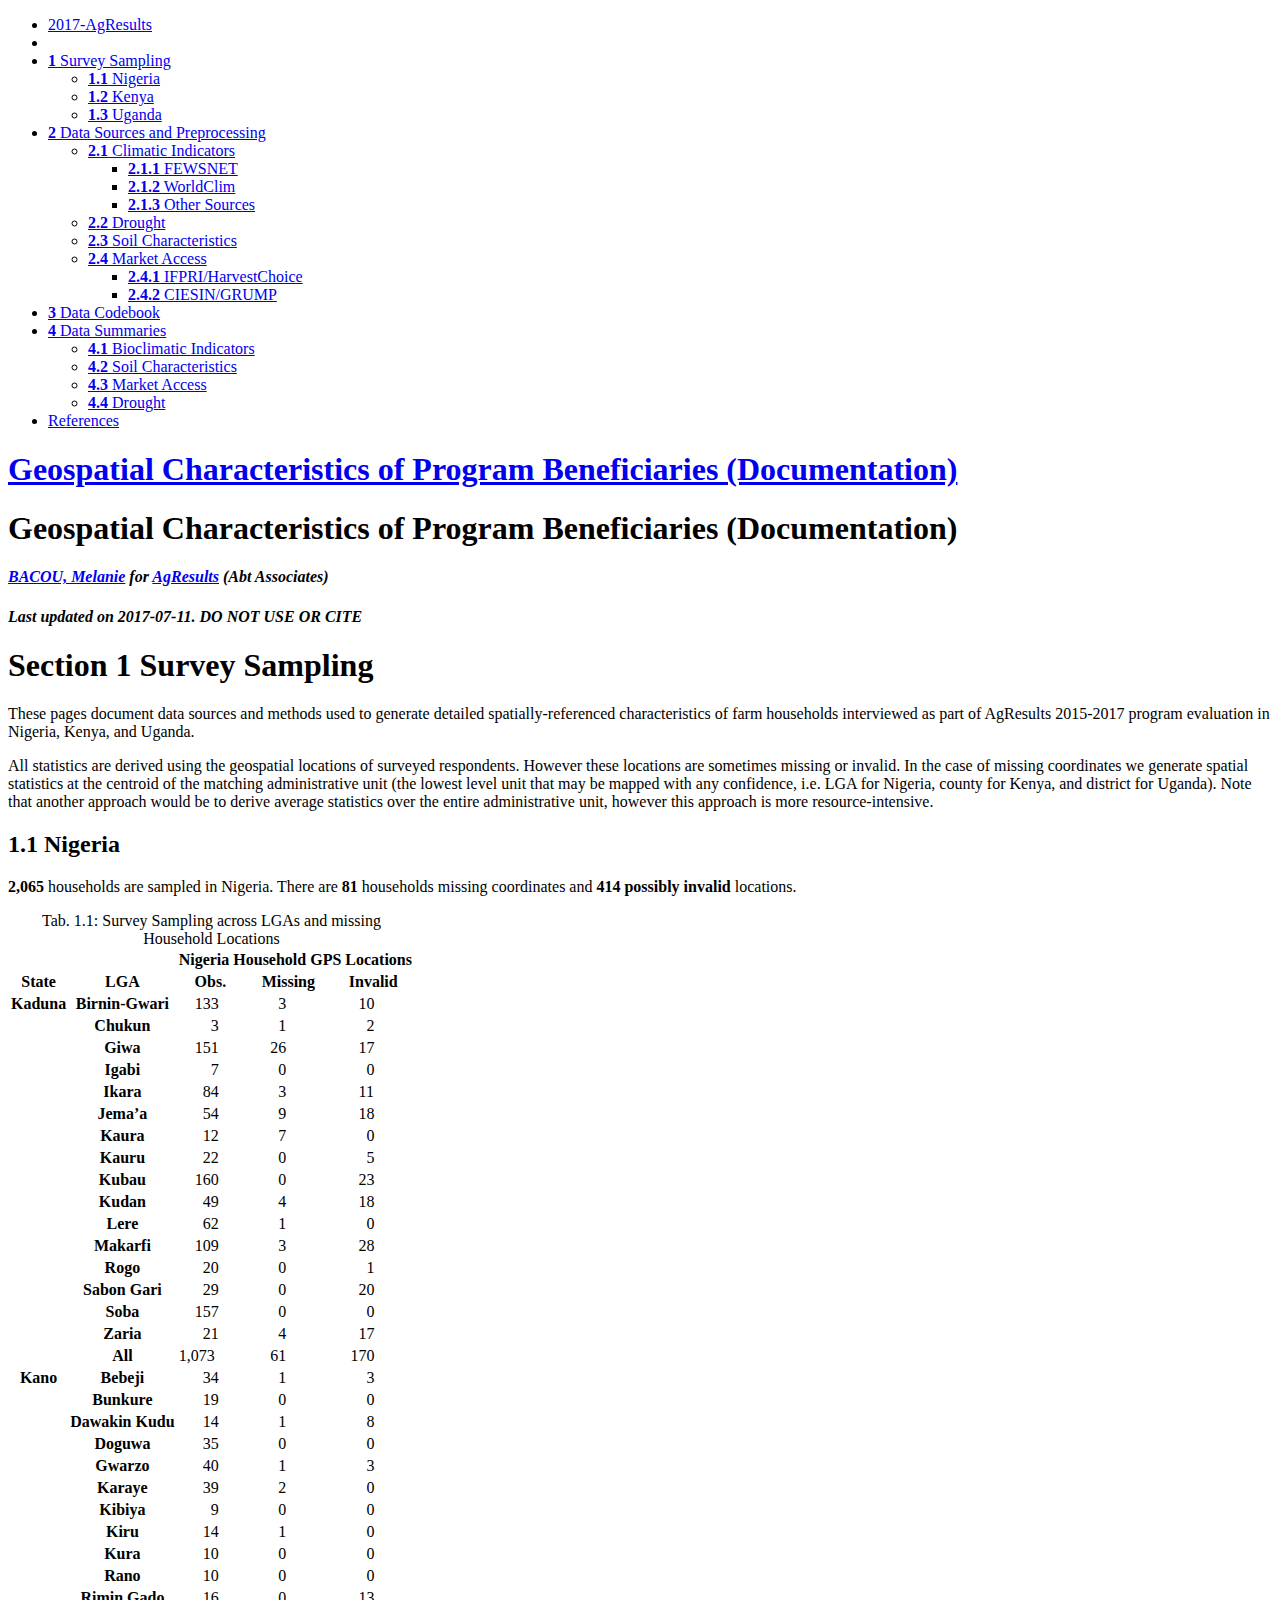
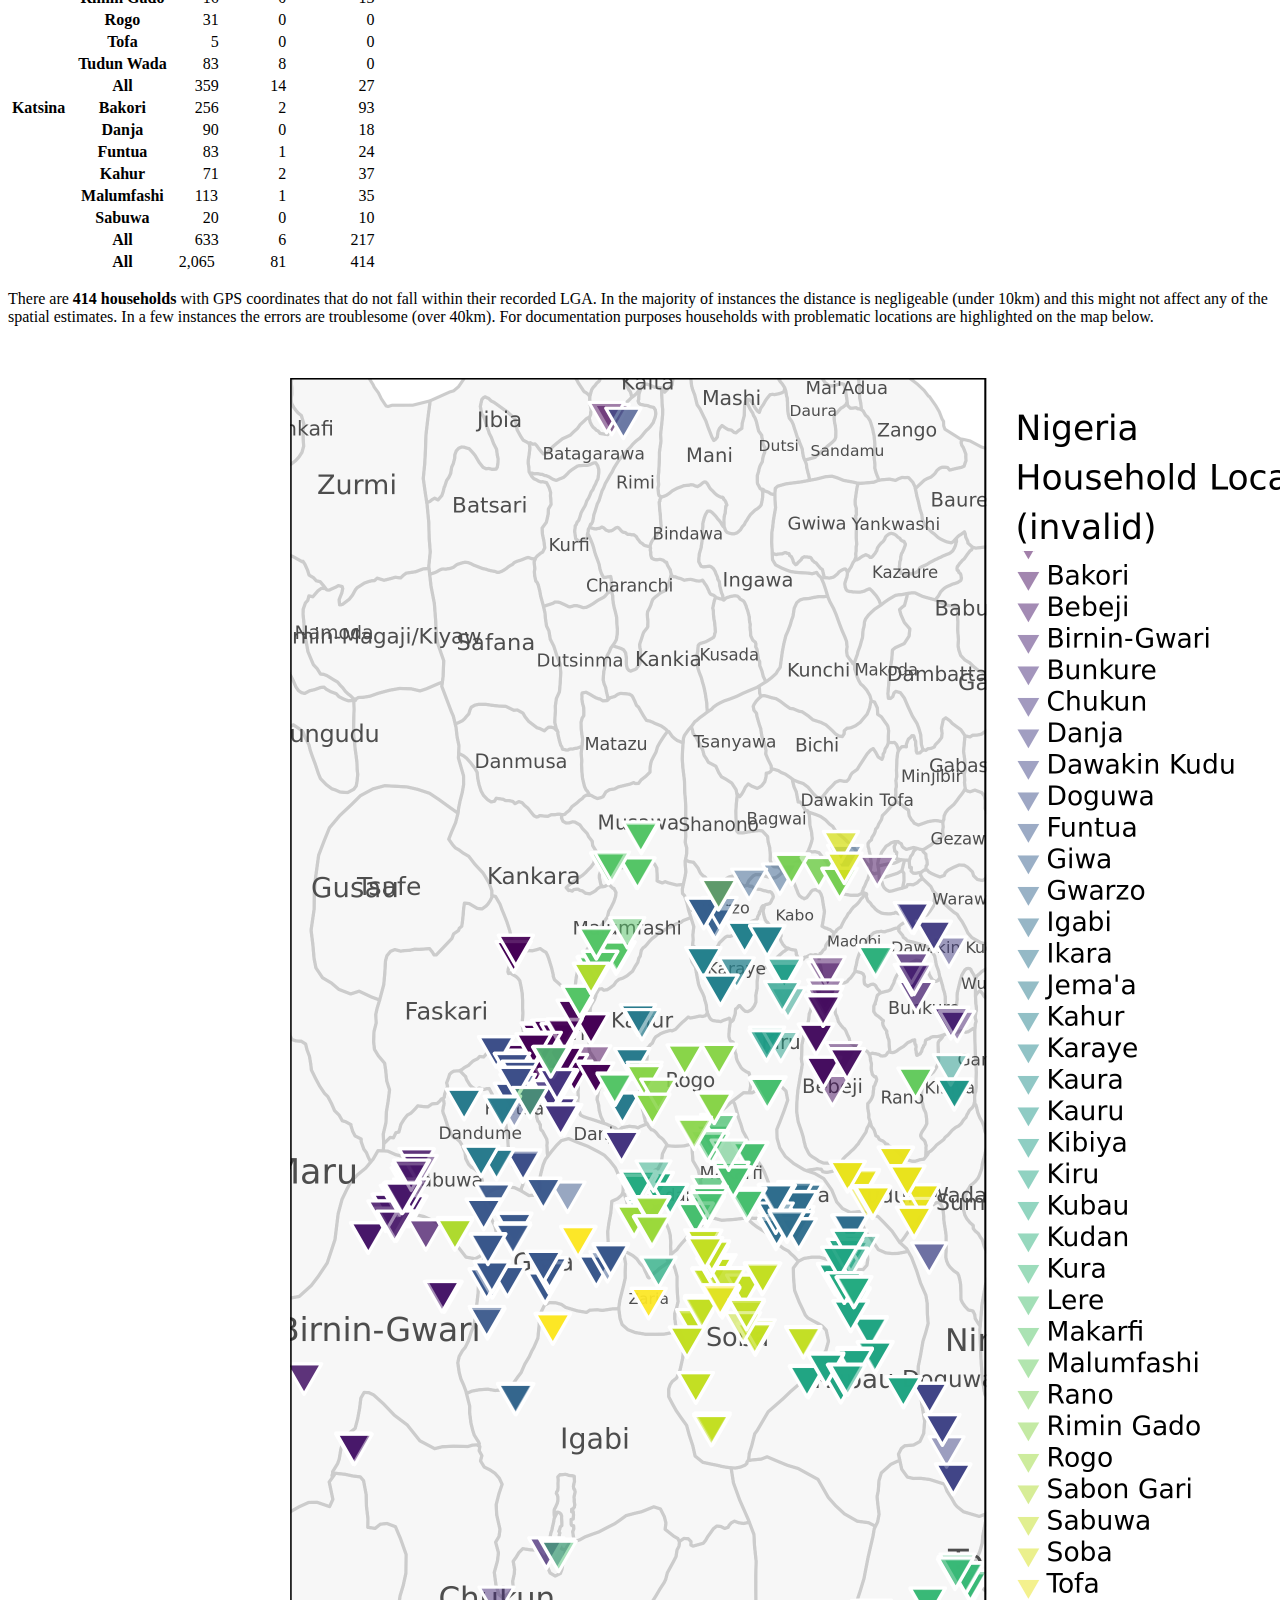
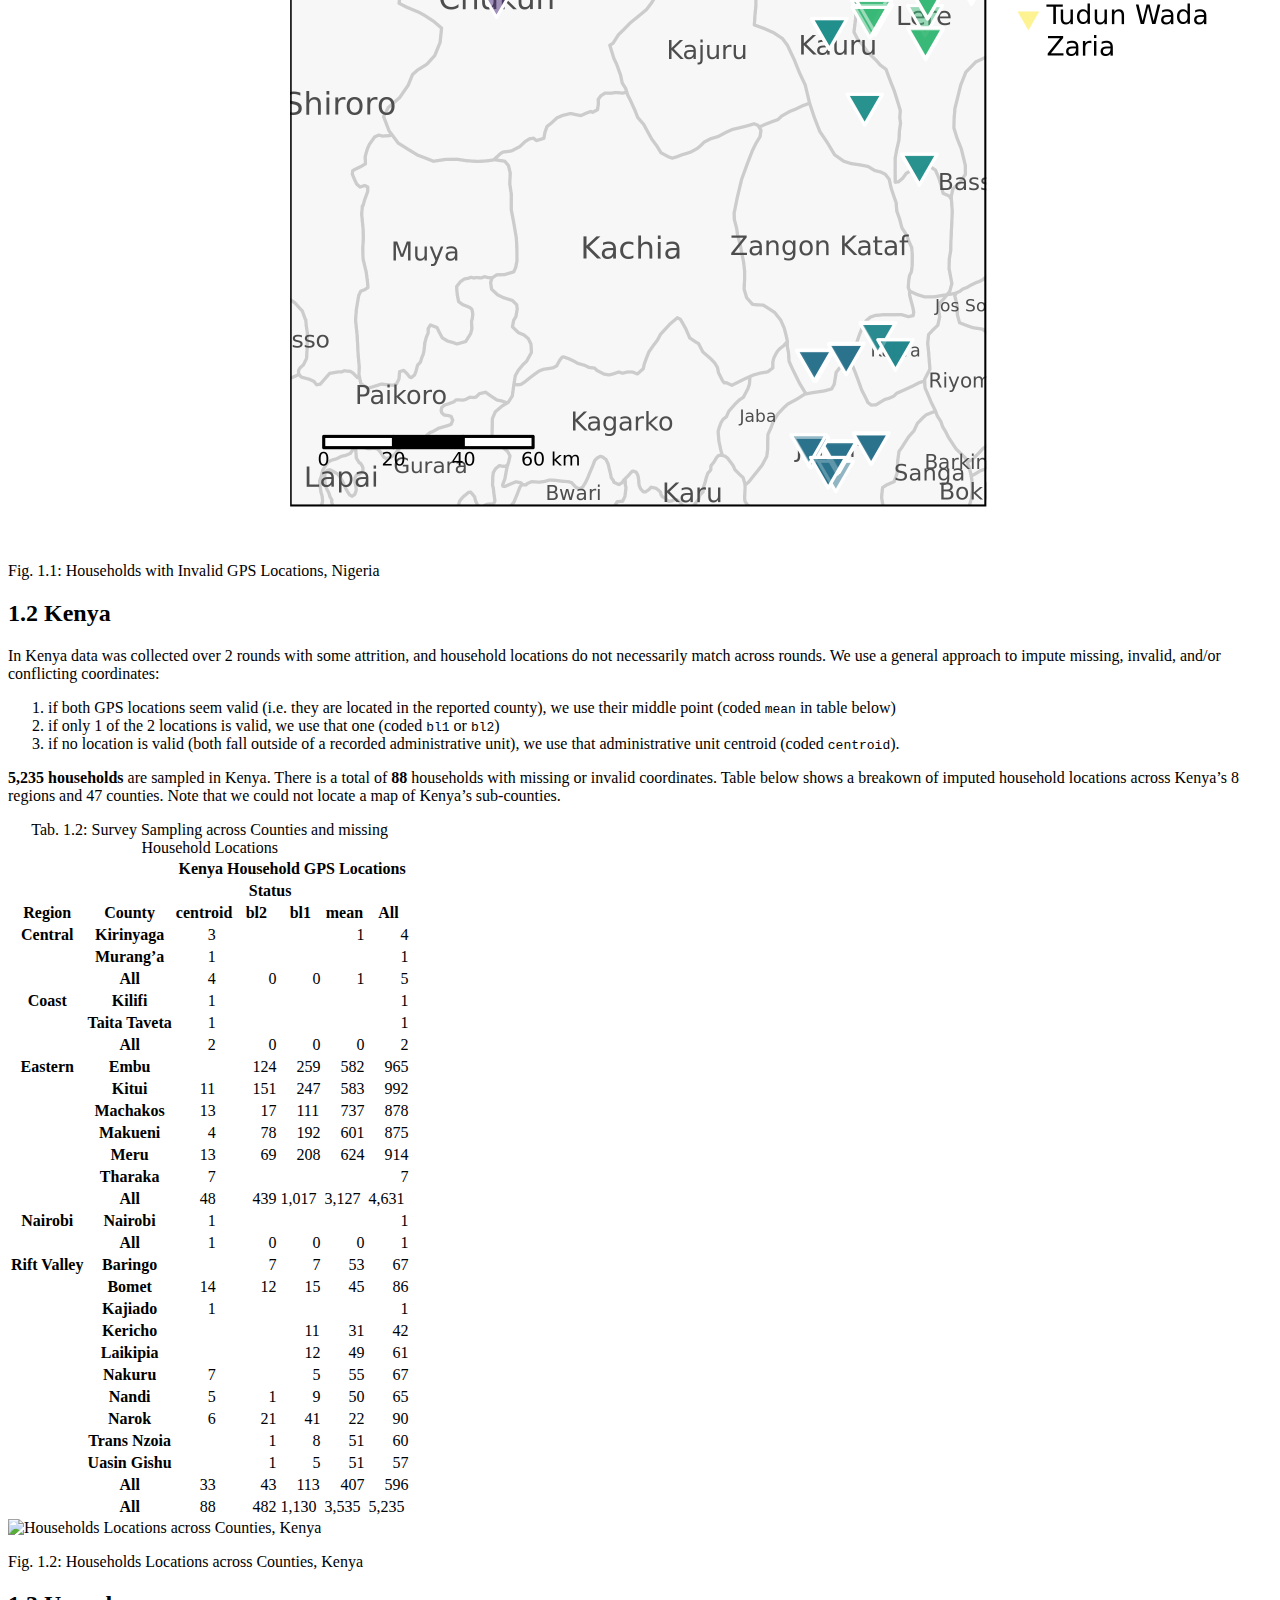
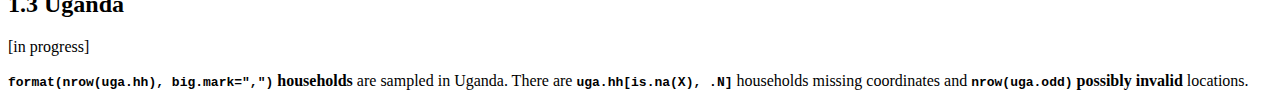
==== commit e19f0993: "doco" ====
--- a/docs/index.html
+++ b/docs/index.html
@@ -73,7 +73,8 @@
 <li class="chapter" data-level="2" data-path="data-sources-and-preprocessing.html"><a href="data-sources-and-preprocessing.html"><i class="fa fa-check"></i><b>2</b> Data Sources and Preprocessing</a><ul>
 <li class="chapter" data-level="2.1" data-path="data-sources-and-preprocessing.html"><a href="data-sources-and-preprocessing.html#climatic-indicators"><i class="fa fa-check"></i><b>2.1</b> Climatic Indicators</a><ul>
 <li class="chapter" data-level="2.1.1" data-path="data-sources-and-preprocessing.html"><a href="data-sources-and-preprocessing.html#fewsnet"><i class="fa fa-check"></i><b>2.1.1</b> FEWSNET</a></li>
-<li class="chapter" data-level="2.1.2" data-path="data-sources-and-preprocessing.html"><a href="data-sources-and-preprocessing.html#other-sources"><i class="fa fa-check"></i><b>2.1.2</b> Other Sources</a></li>
+<li class="chapter" data-level="2.1.2" data-path="data-sources-and-preprocessing.html"><a href="data-sources-and-preprocessing.html#worldclim"><i class="fa fa-check"></i><b>2.1.2</b> WorldClim</a></li>
+<li class="chapter" data-level="2.1.3" data-path="data-sources-and-preprocessing.html"><a href="data-sources-and-preprocessing.html#other-sources"><i class="fa fa-check"></i><b>2.1.3</b> Other Sources</a></li>
 </ul></li>
 <li class="chapter" data-level="2.2" data-path="data-sources-and-preprocessing.html"><a href="data-sources-and-preprocessing.html#drought"><i class="fa fa-check"></i><b>2.2</b> Drought</a></li>
 <li class="chapter" data-level="2.3" data-path="data-sources-and-preprocessing.html"><a href="data-sources-and-preprocessing.html#soil-characteristics"><i class="fa fa-check"></i><b>2.3</b> Soil Characteristics</a></li>
@@ -82,11 +83,12 @@
 <li class="chapter" data-level="2.4.2" data-path="data-sources-and-preprocessing.html"><a href="data-sources-and-preprocessing.html#ciesingrump"><i class="fa fa-check"></i><b>2.4.2</b> CIESIN/GRUMP</a></li>
 </ul></li>
 </ul></li>
-<li class="chapter" data-level="3" data-path="data-summaries.html"><a href="data-summaries.html"><i class="fa fa-check"></i><b>3</b> Data Summaries</a><ul>
-<li class="chapter" data-level="3.1" data-path="data-summaries.html"><a href="data-summaries.html#bioclimatic-indicators"><i class="fa fa-check"></i><b>3.1</b> Bioclimatic Indicators</a></li>
-<li class="chapter" data-level="3.2" data-path="data-summaries.html"><a href="data-summaries.html#soil-characteristics-1"><i class="fa fa-check"></i><b>3.2</b> Soil Characteristics</a></li>
-<li class="chapter" data-level="3.3" data-path="data-summaries.html"><a href="data-summaries.html#drought-1"><i class="fa fa-check"></i><b>3.3</b> Drought</a></li>
-<li class="chapter" data-level="3.4" data-path="data-summaries.html"><a href="data-summaries.html#market-access-1"><i class="fa fa-check"></i><b>3.4</b> Market Access</a></li>
+<li class="chapter" data-level="3" data-path="data-codebook.html"><a href="data-codebook.html"><i class="fa fa-check"></i><b>3</b> Data Codebook</a></li>
+<li class="chapter" data-level="4" data-path="data-summaries.html"><a href="data-summaries.html"><i class="fa fa-check"></i><b>4</b> Data Summaries</a><ul>
+<li class="chapter" data-level="4.1" data-path="data-summaries.html"><a href="data-summaries.html#bioclimatic-indicators"><i class="fa fa-check"></i><b>4.1</b> Bioclimatic Indicators</a></li>
+<li class="chapter" data-level="4.2" data-path="data-summaries.html"><a href="data-summaries.html#soil-characteristics-1"><i class="fa fa-check"></i><b>4.2</b> Soil Characteristics</a></li>
+<li class="chapter" data-level="4.3" data-path="data-summaries.html"><a href="data-summaries.html#market-access-1"><i class="fa fa-check"></i><b>4.3</b> Market Access</a></li>
+<li class="chapter" data-level="4.4" data-path="data-summaries.html"><a href="data-summaries.html#drought-1"><i class="fa fa-check"></i><b>4.4</b> Drought</a></li>
 </ul></li>
 <li class="chapter" data-level="" data-path="references.html"><a href="references.html"><i class="fa fa-check"></i>References</a></li>
 </ul>
@@ -109,7 +111,7 @@
 <div id="header">
 <h1 class="title">Geospatial Characteristics of Program Beneficiaries (Documentation)</h1>
 <h4 class="author"><em><a href="http://github.com/mbacou">BACOU, Melanie</a> for <a href="http://agresults.org/">AgResults</a> (Abt Associates)</em></h4>
-<h4 class="date"><em>Last updated on 2017-07-10. DO NOT USE OR CITE</em></h4>
+<h4 class="date"><em>Last updated on 2017-07-11. DO NOT USE OR CITE</em></h4>
 </div>
 <div id="survey-sampling" class="section level1">
 <h1><span class="header-section-number">Section 1</span> Survey Sampling</h1>
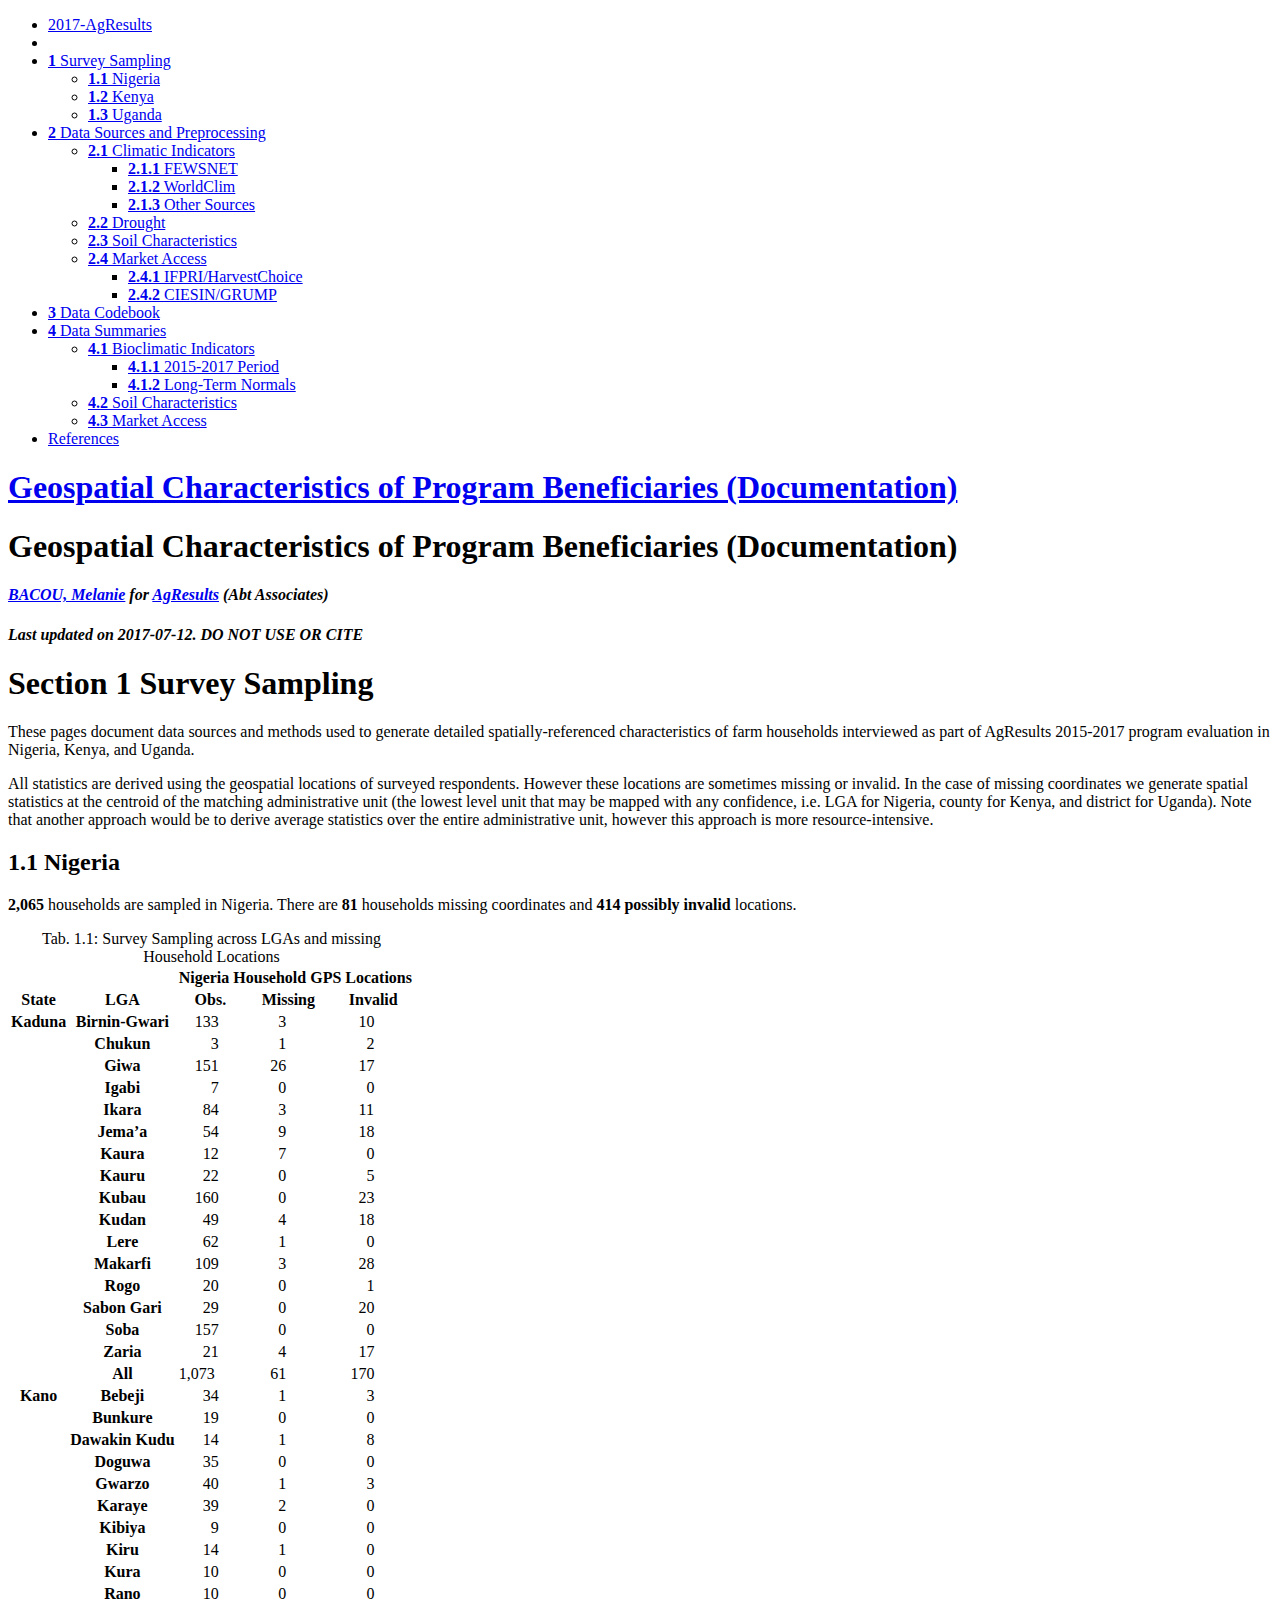
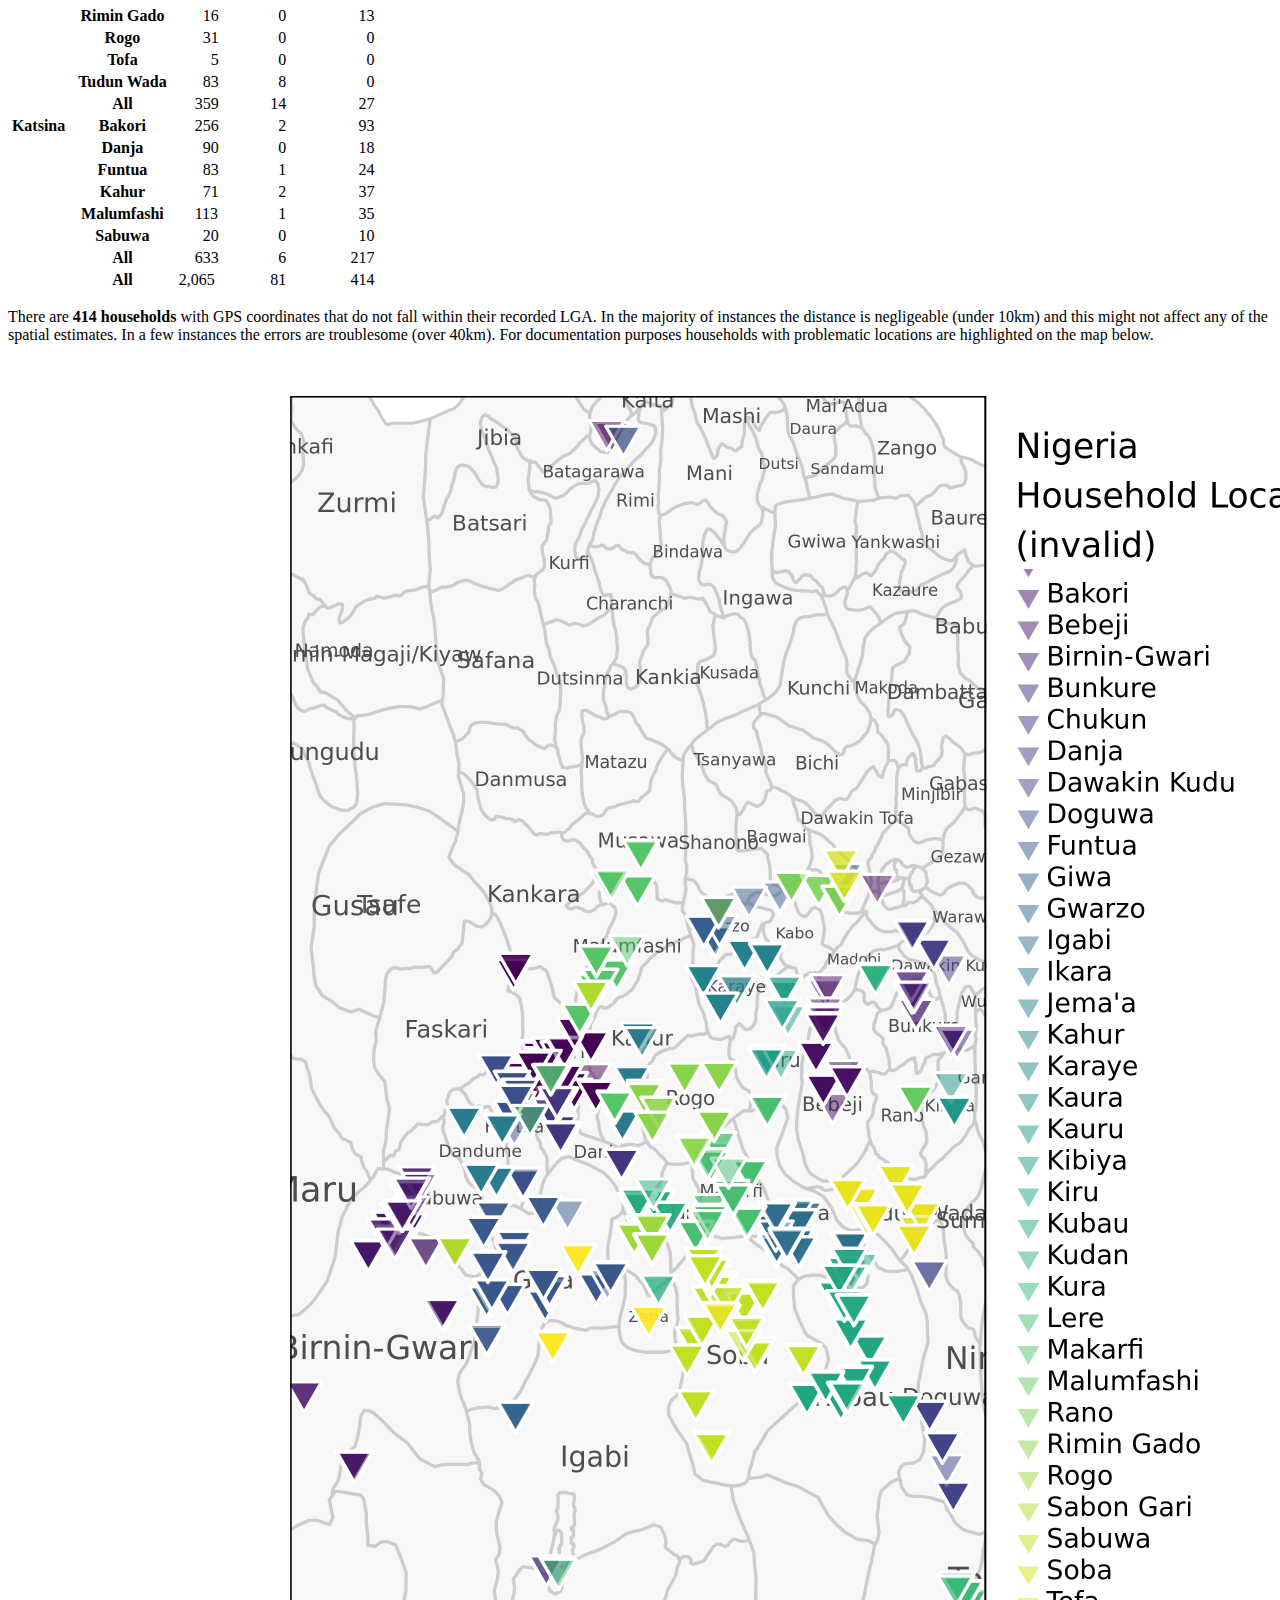
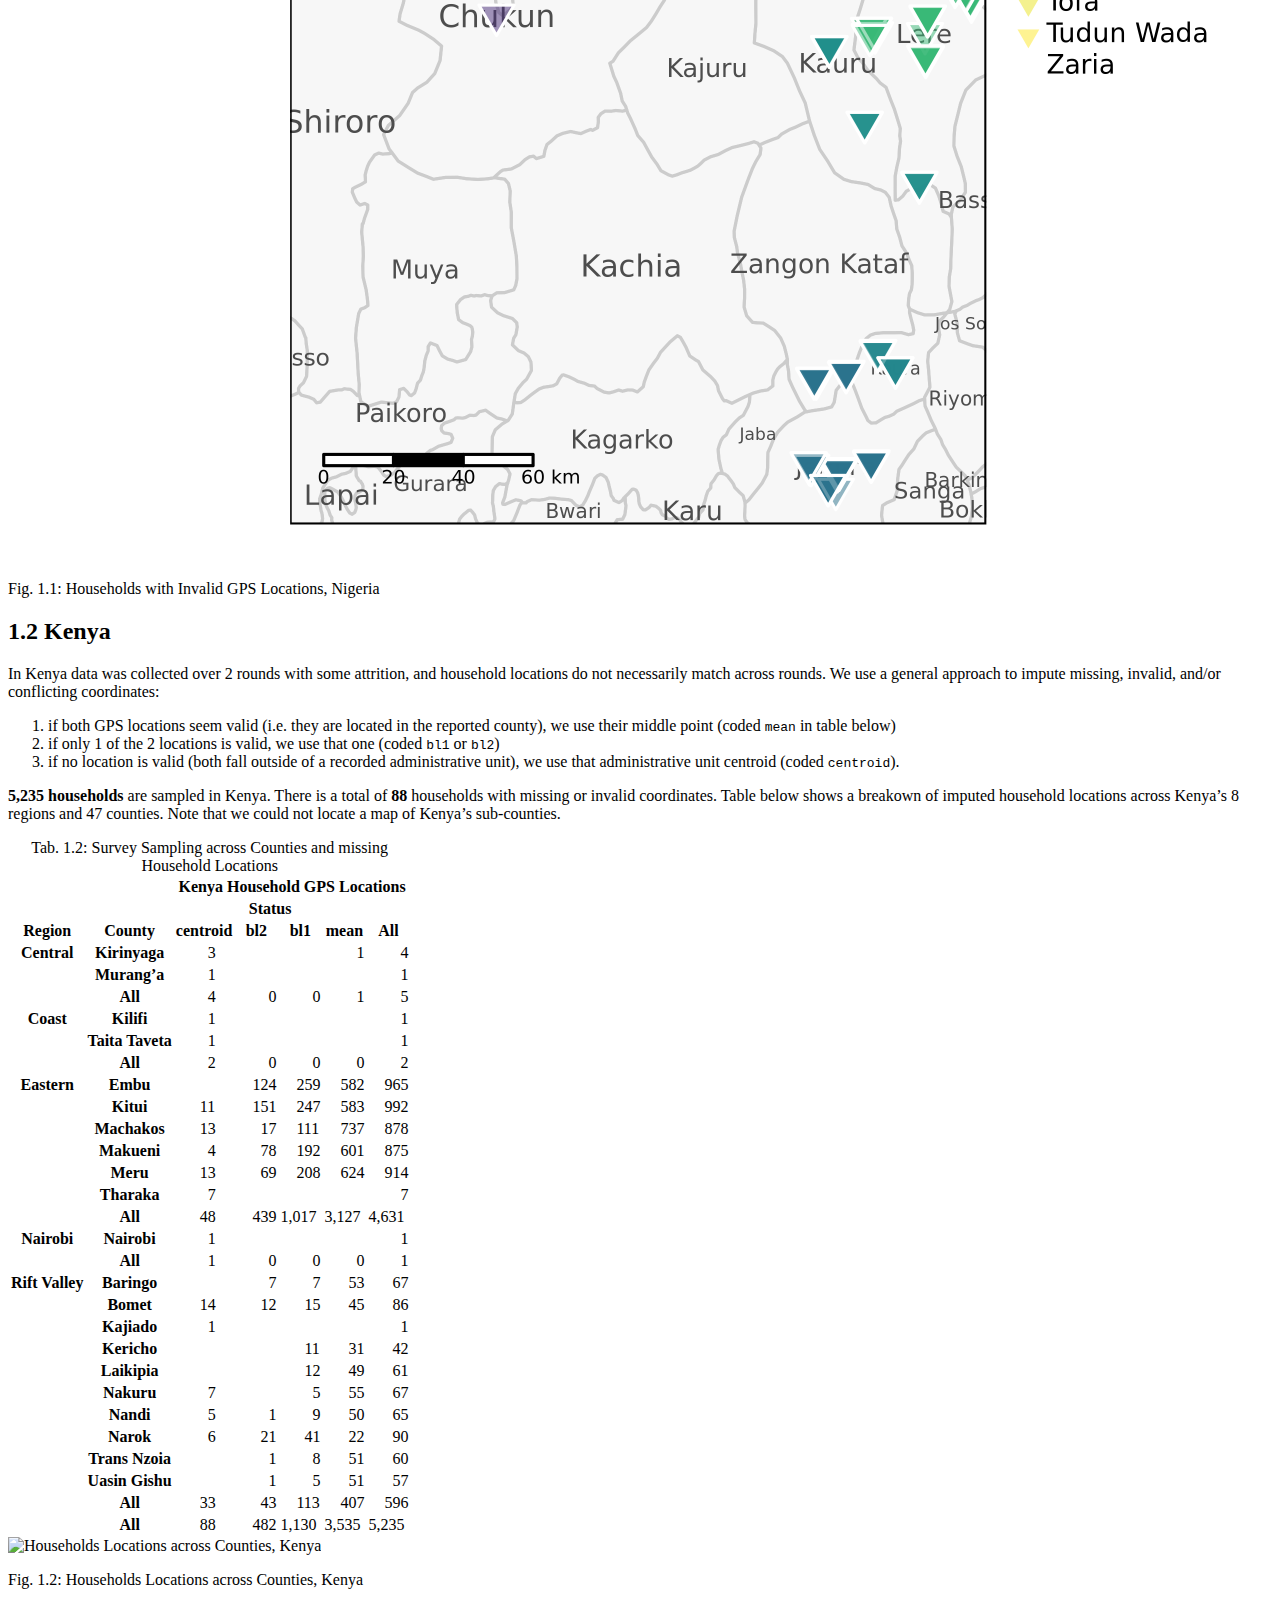
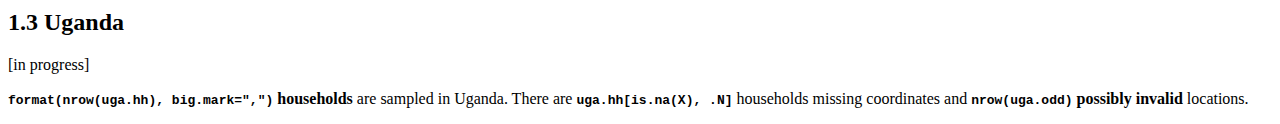
==== commit 38355979: "doco" ====
--- a/docs/index.html
+++ b/docs/index.html
@@ -85,10 +85,12 @@
 </ul></li>
 <li class="chapter" data-level="3" data-path="data-codebook.html"><a href="data-codebook.html"><i class="fa fa-check"></i><b>3</b> Data Codebook</a></li>
 <li class="chapter" data-level="4" data-path="data-summaries.html"><a href="data-summaries.html"><i class="fa fa-check"></i><b>4</b> Data Summaries</a><ul>
-<li class="chapter" data-level="4.1" data-path="data-summaries.html"><a href="data-summaries.html#bioclimatic-indicators"><i class="fa fa-check"></i><b>4.1</b> Bioclimatic Indicators</a></li>
+<li class="chapter" data-level="4.1" data-path="data-summaries.html"><a href="data-summaries.html#bioclimatic-indicators"><i class="fa fa-check"></i><b>4.1</b> Bioclimatic Indicators</a><ul>
+<li class="chapter" data-level="4.1.1" data-path="data-summaries.html"><a href="data-summaries.html#period"><i class="fa fa-check"></i><b>4.1.1</b> 2015-2017 Period</a></li>
+<li class="chapter" data-level="4.1.2" data-path="data-summaries.html"><a href="data-summaries.html#long-term-normals"><i class="fa fa-check"></i><b>4.1.2</b> Long-Term Normals</a></li>
+</ul></li>
 <li class="chapter" data-level="4.2" data-path="data-summaries.html"><a href="data-summaries.html#soil-characteristics-1"><i class="fa fa-check"></i><b>4.2</b> Soil Characteristics</a></li>
 <li class="chapter" data-level="4.3" data-path="data-summaries.html"><a href="data-summaries.html#market-access-1"><i class="fa fa-check"></i><b>4.3</b> Market Access</a></li>
-<li class="chapter" data-level="4.4" data-path="data-summaries.html"><a href="data-summaries.html#drought-1"><i class="fa fa-check"></i><b>4.4</b> Drought</a></li>
 </ul></li>
 <li class="chapter" data-level="" data-path="references.html"><a href="references.html"><i class="fa fa-check"></i>References</a></li>
 </ul>
@@ -111,7 +113,7 @@
 <div id="header">
 <h1 class="title">Geospatial Characteristics of Program Beneficiaries (Documentation)</h1>
 <h4 class="author"><em><a href="http://github.com/mbacou">BACOU, Melanie</a> for <a href="http://agresults.org/">AgResults</a> (Abt Associates)</em></h4>
-<h4 class="date"><em>Last updated on 2017-07-11. DO NOT USE OR CITE</em></h4>
+<h4 class="date"><em>Last updated on 2017-07-12. DO NOT USE OR CITE</em></h4>
 </div>
 <div id="survey-sampling" class="section level1">
 <h1><span class="header-section-number">Section 1</span> Survey Sampling</h1>
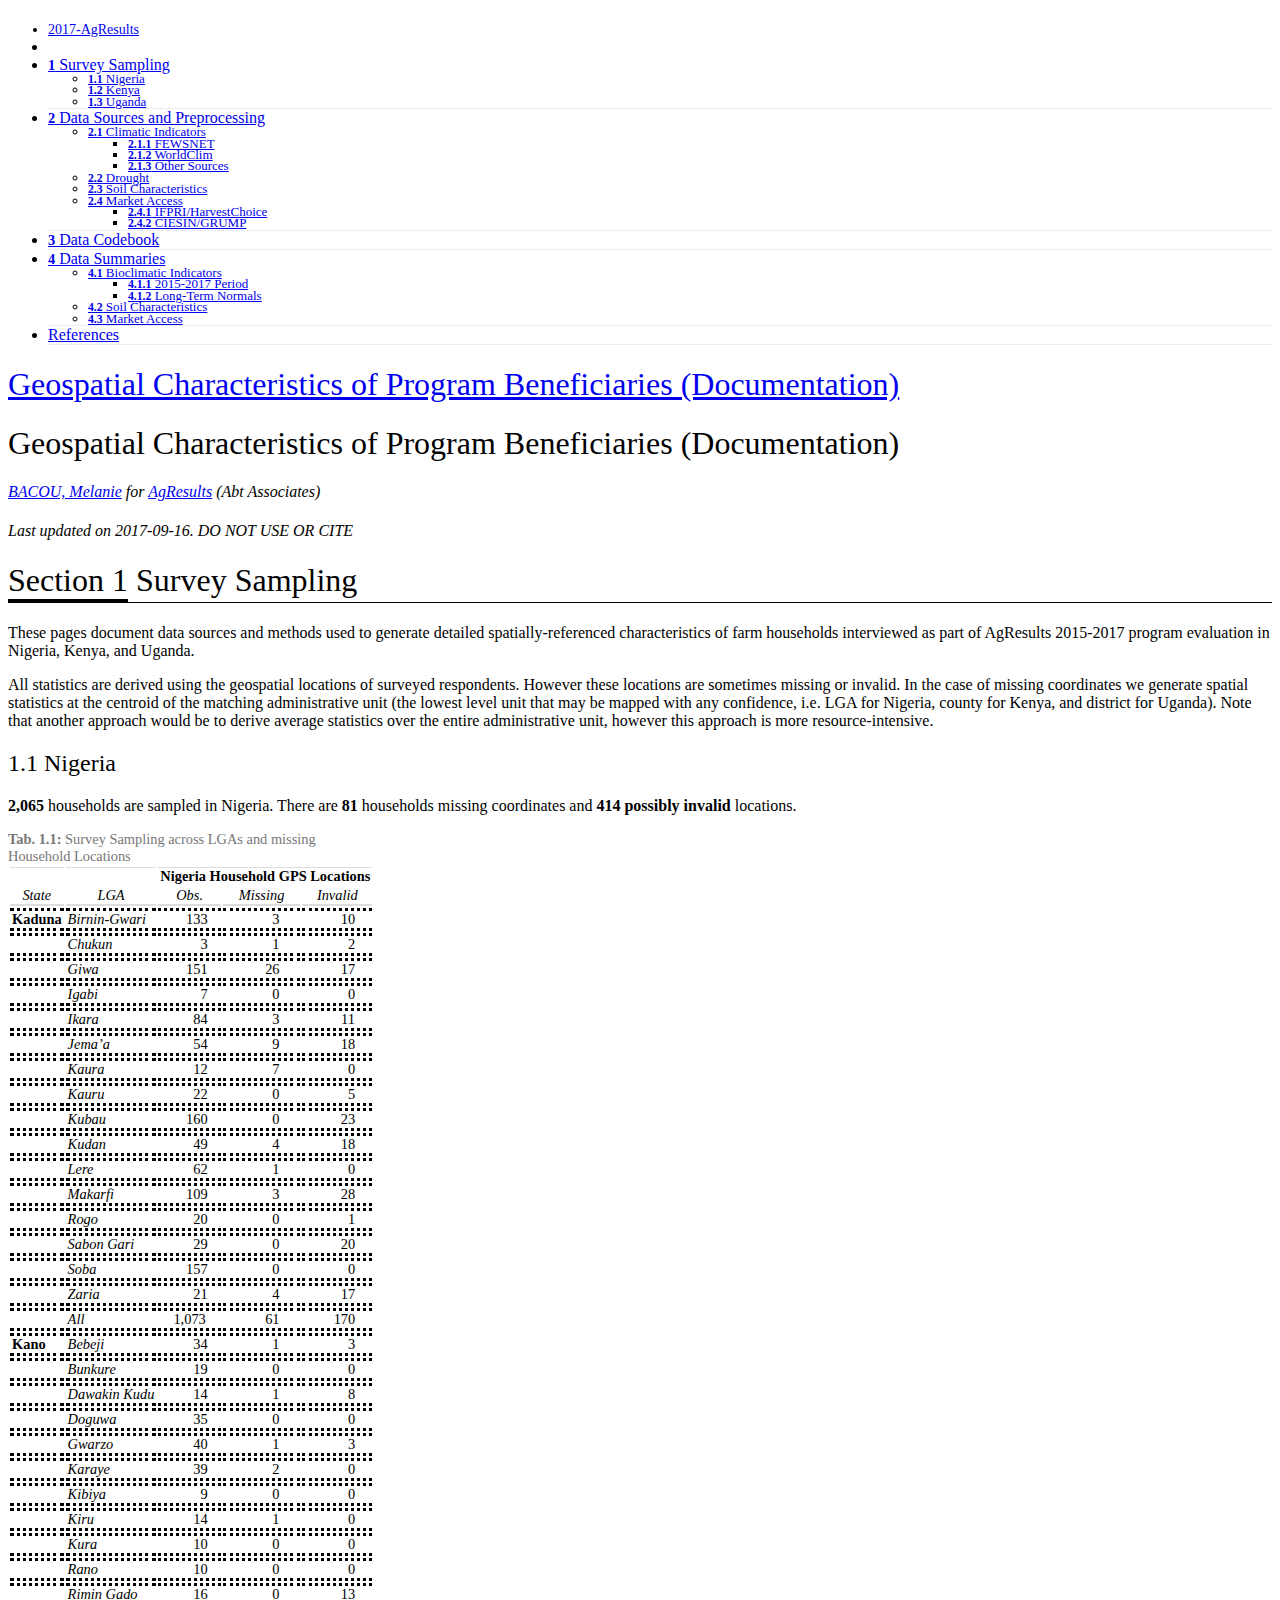
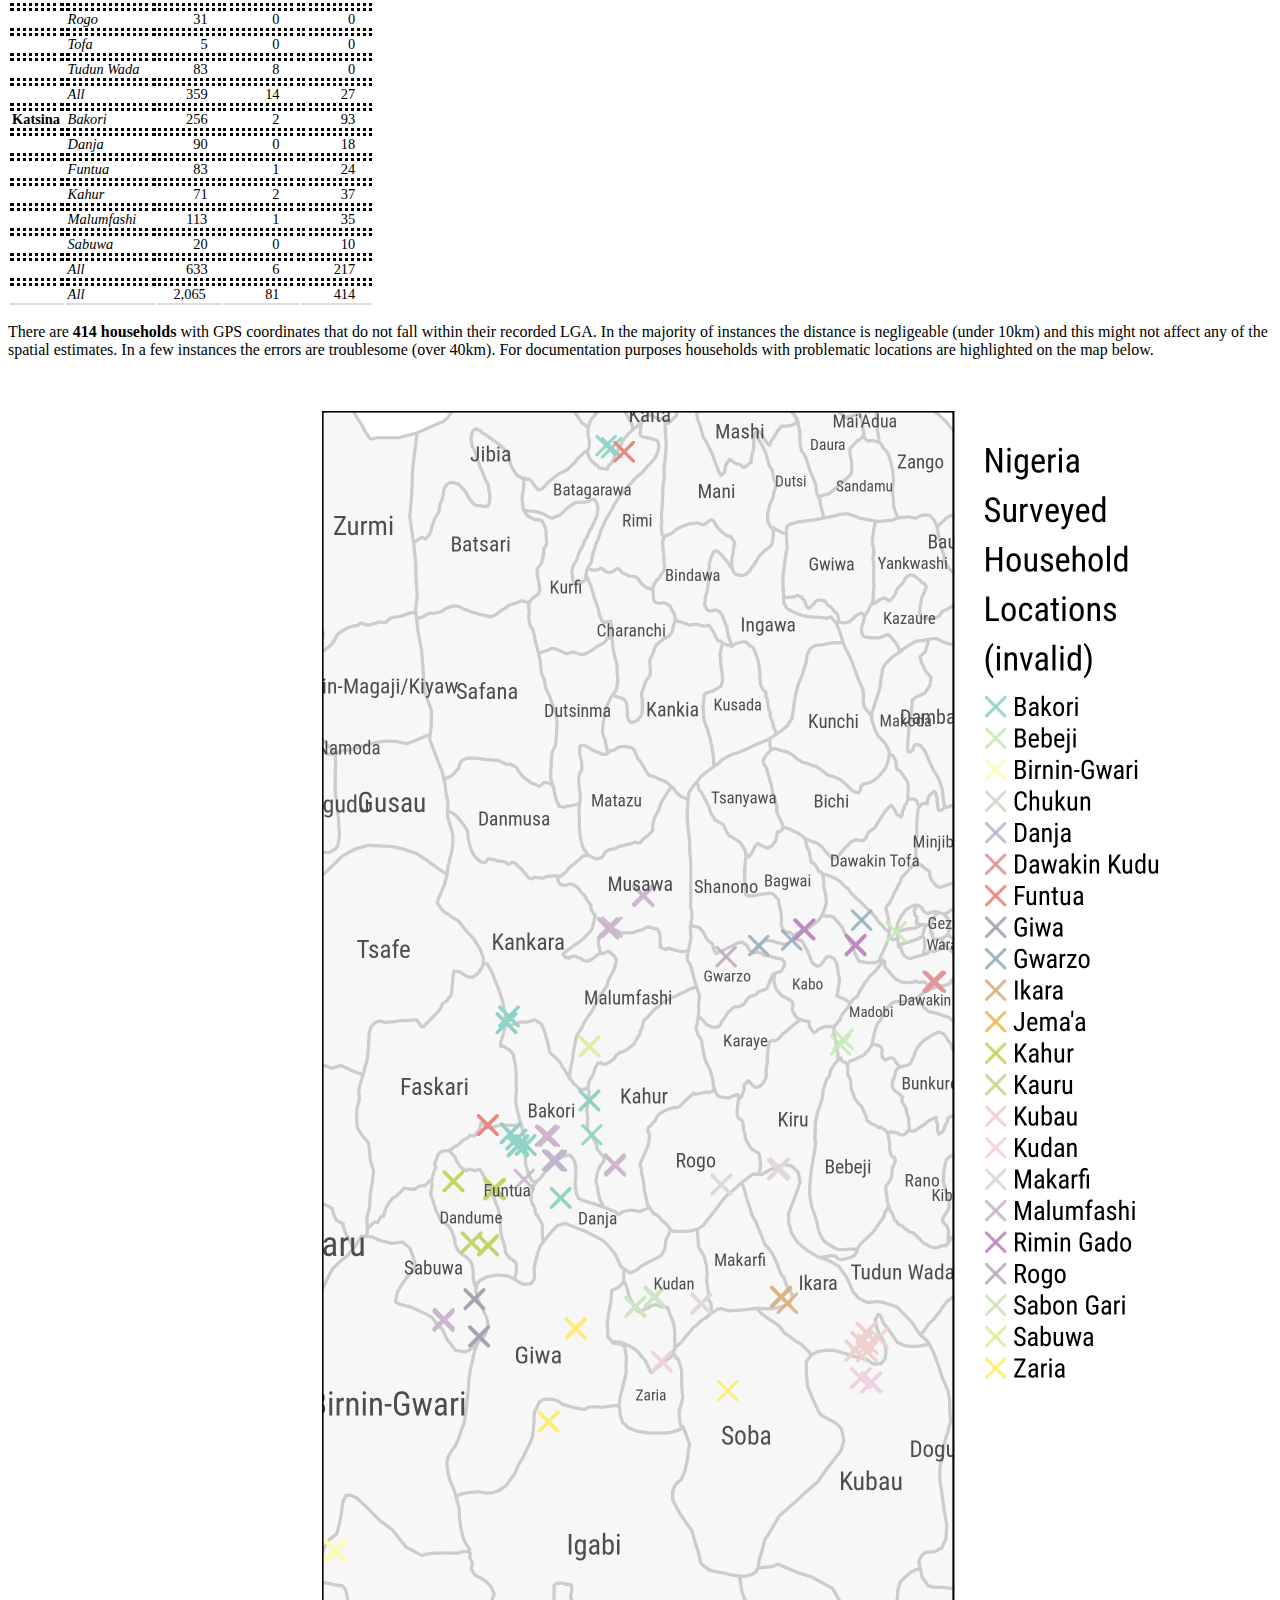
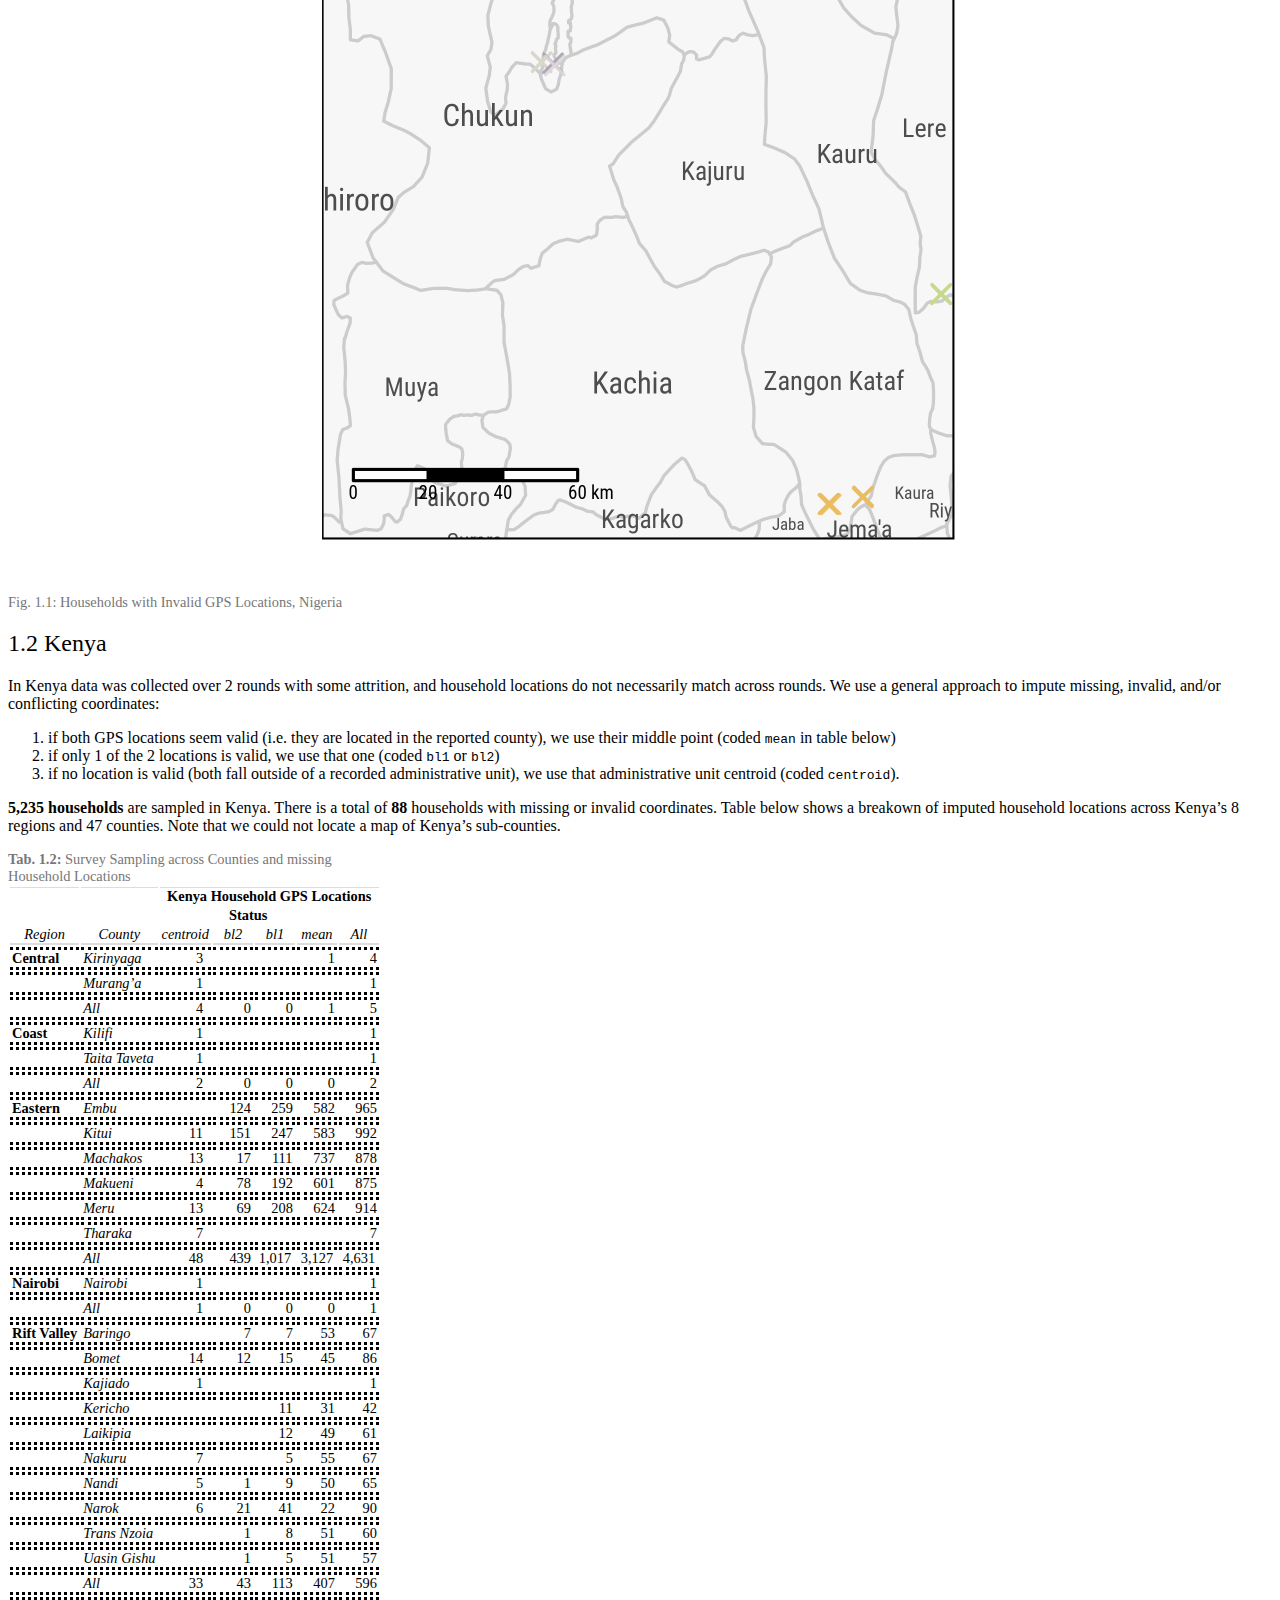
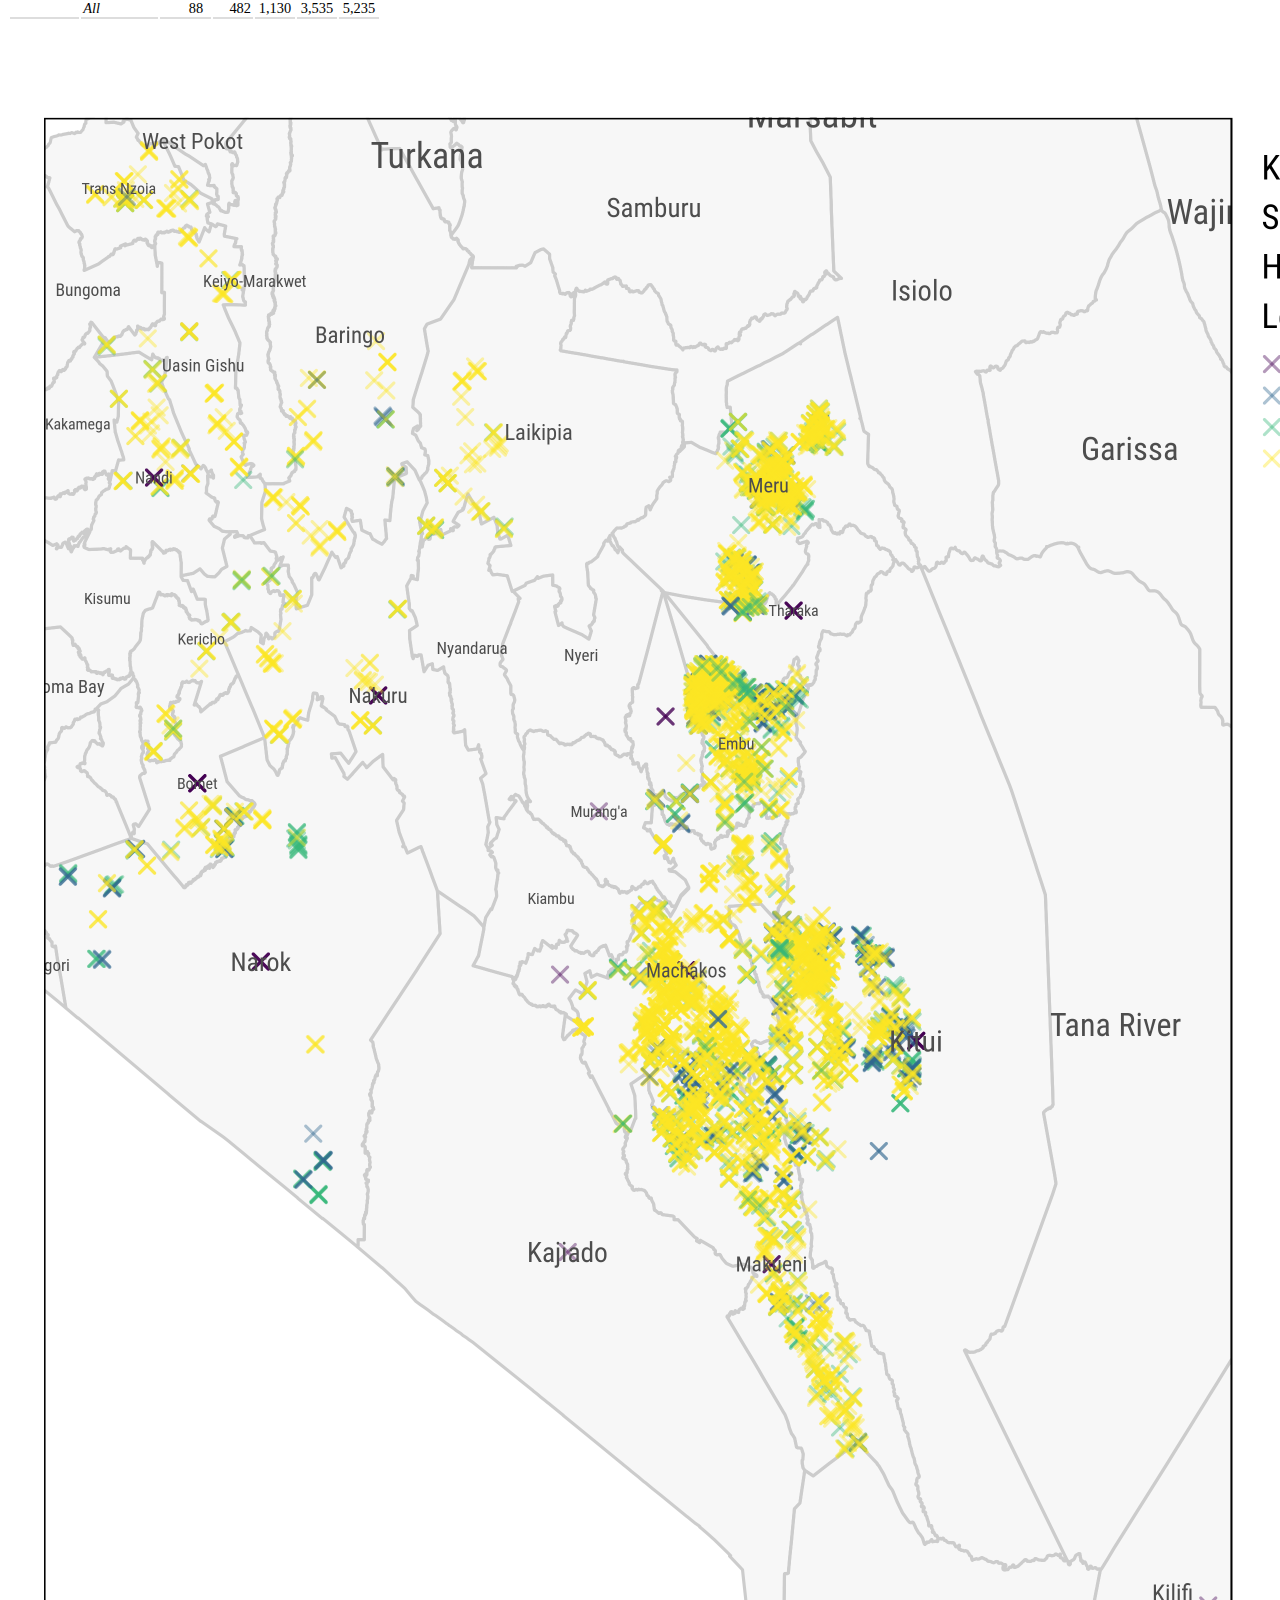
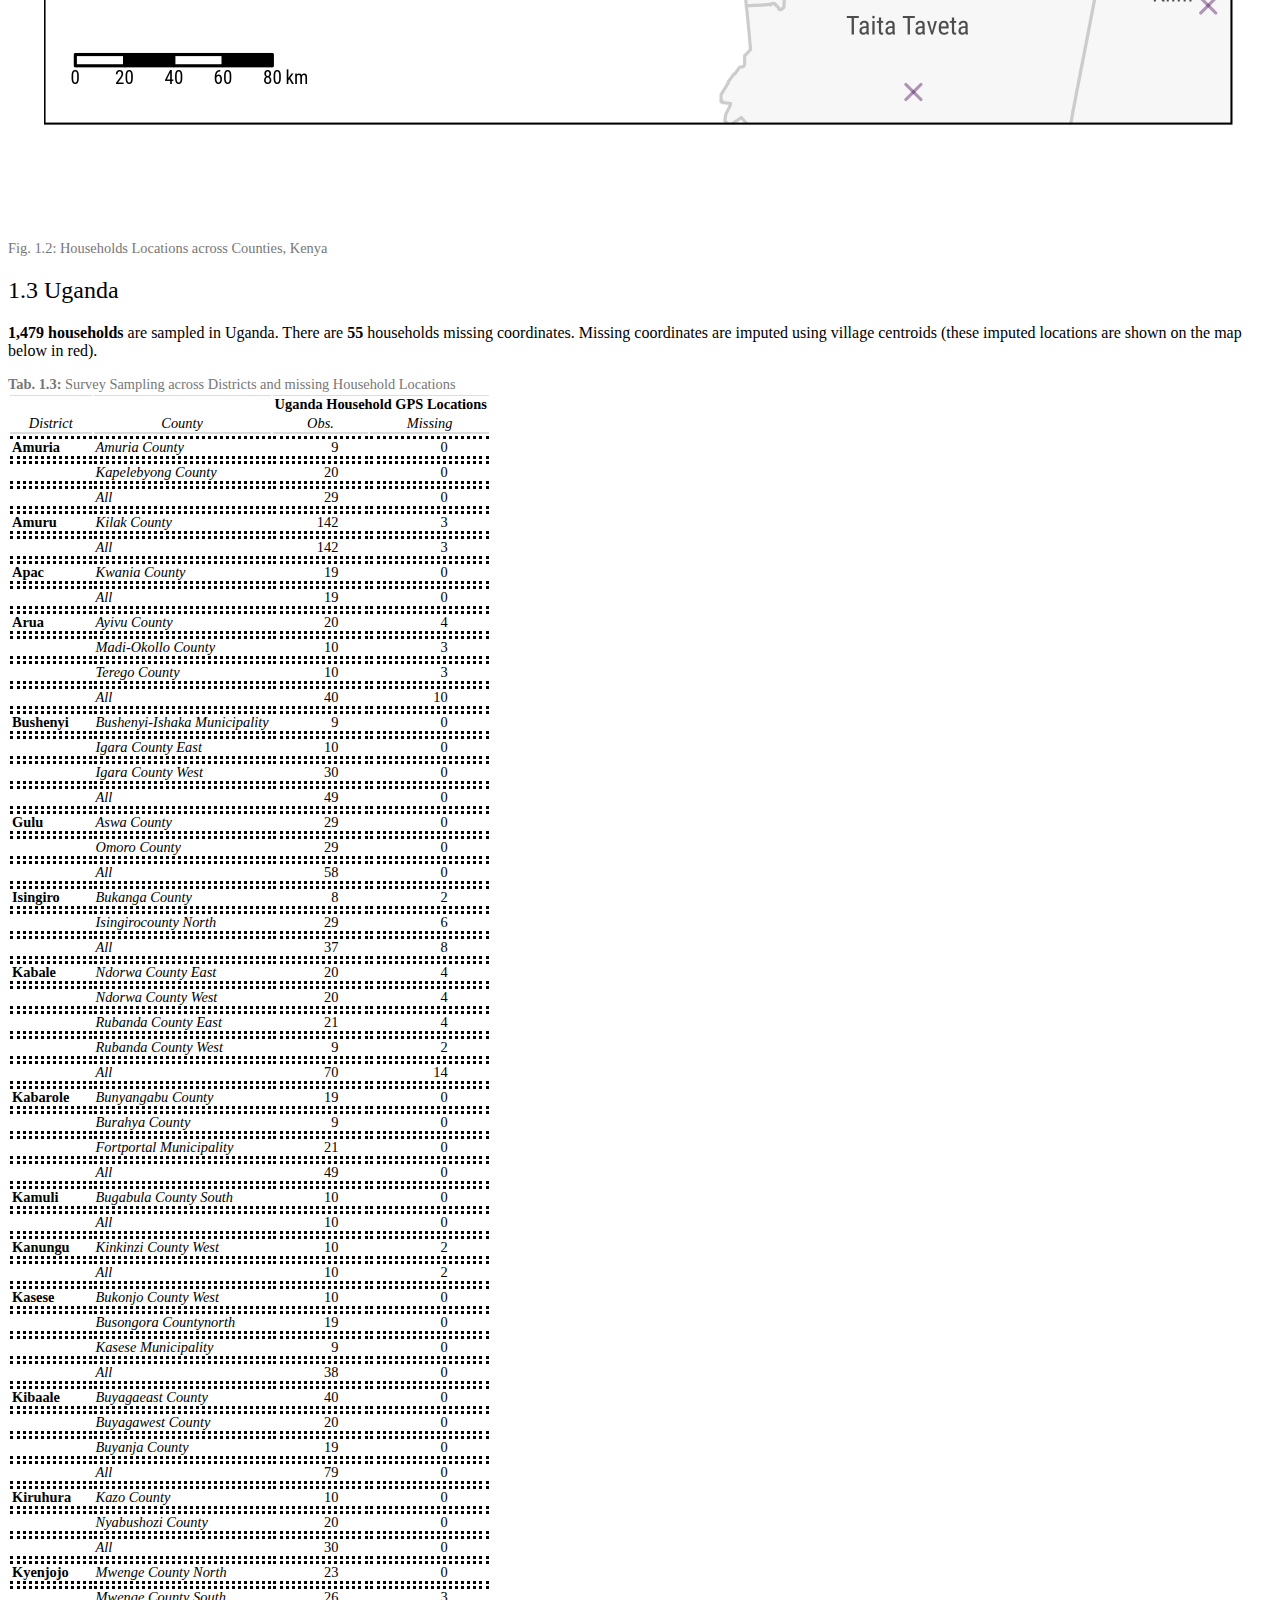
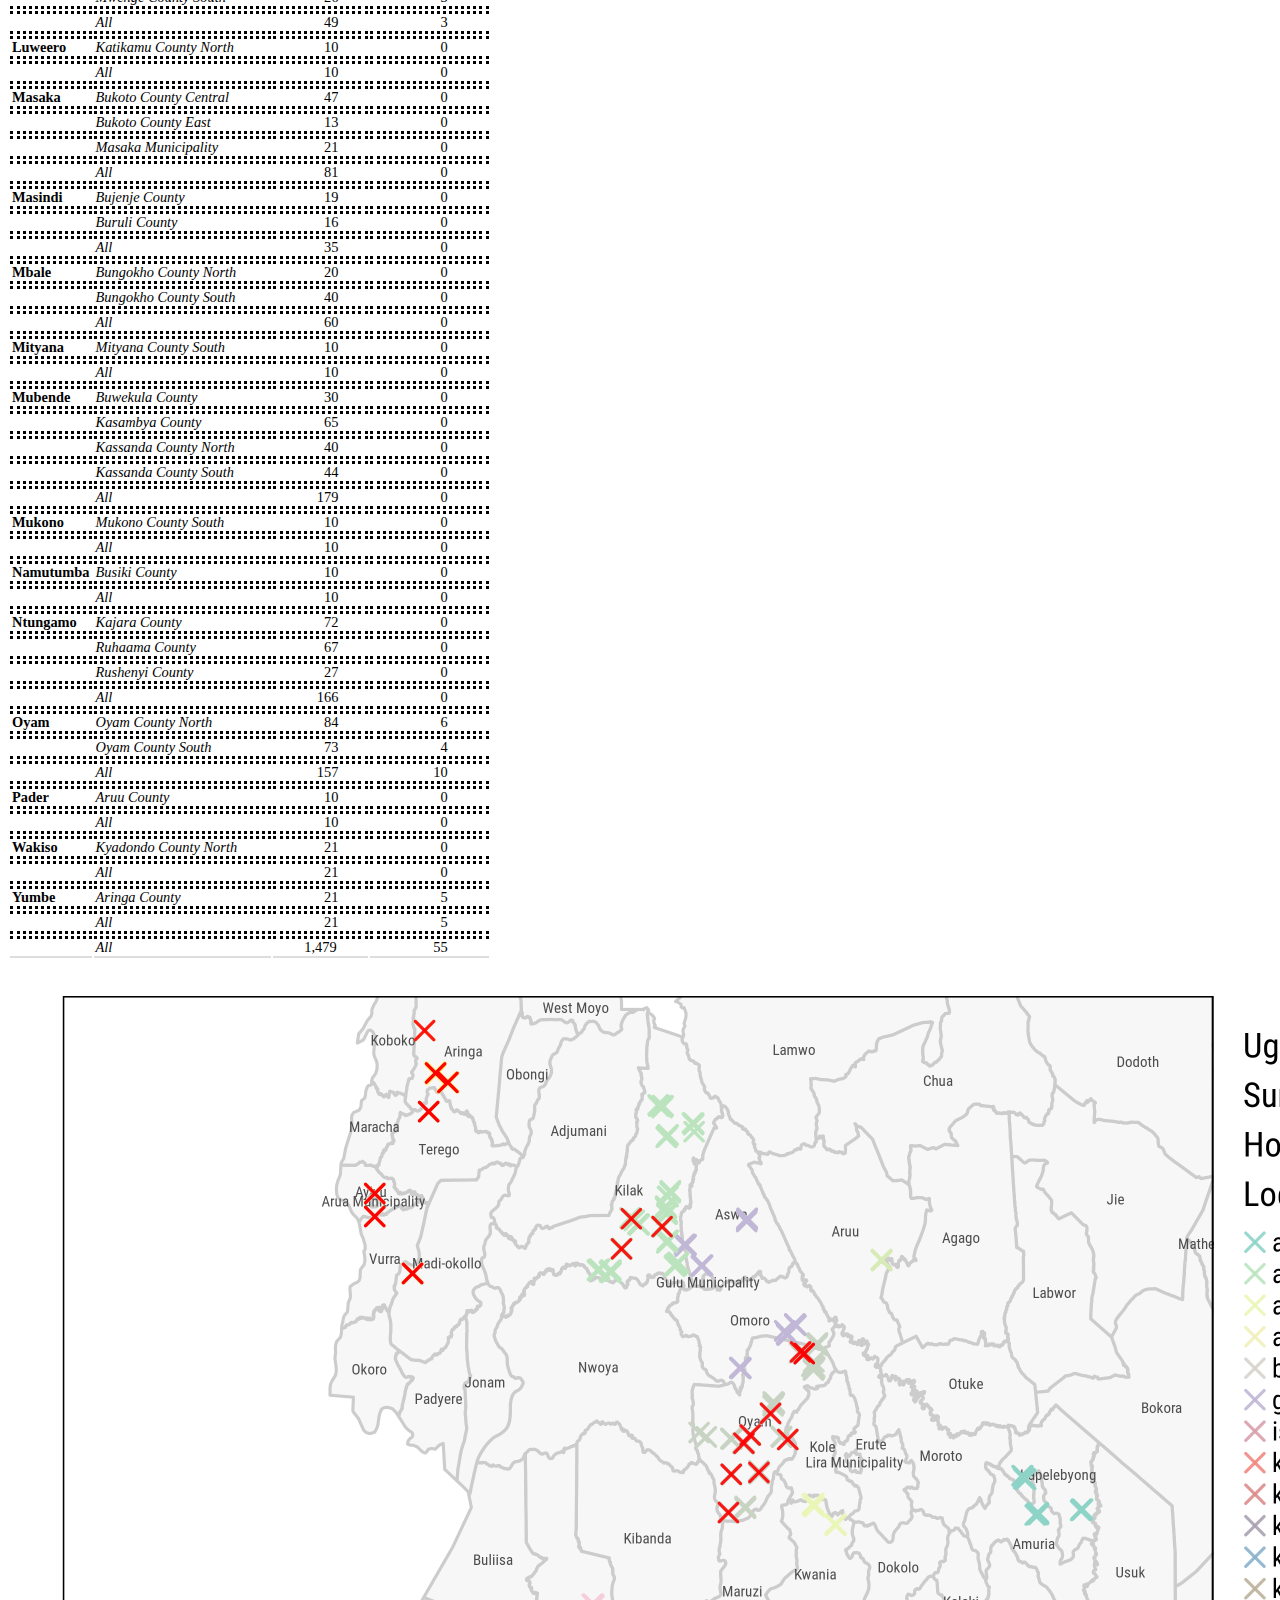
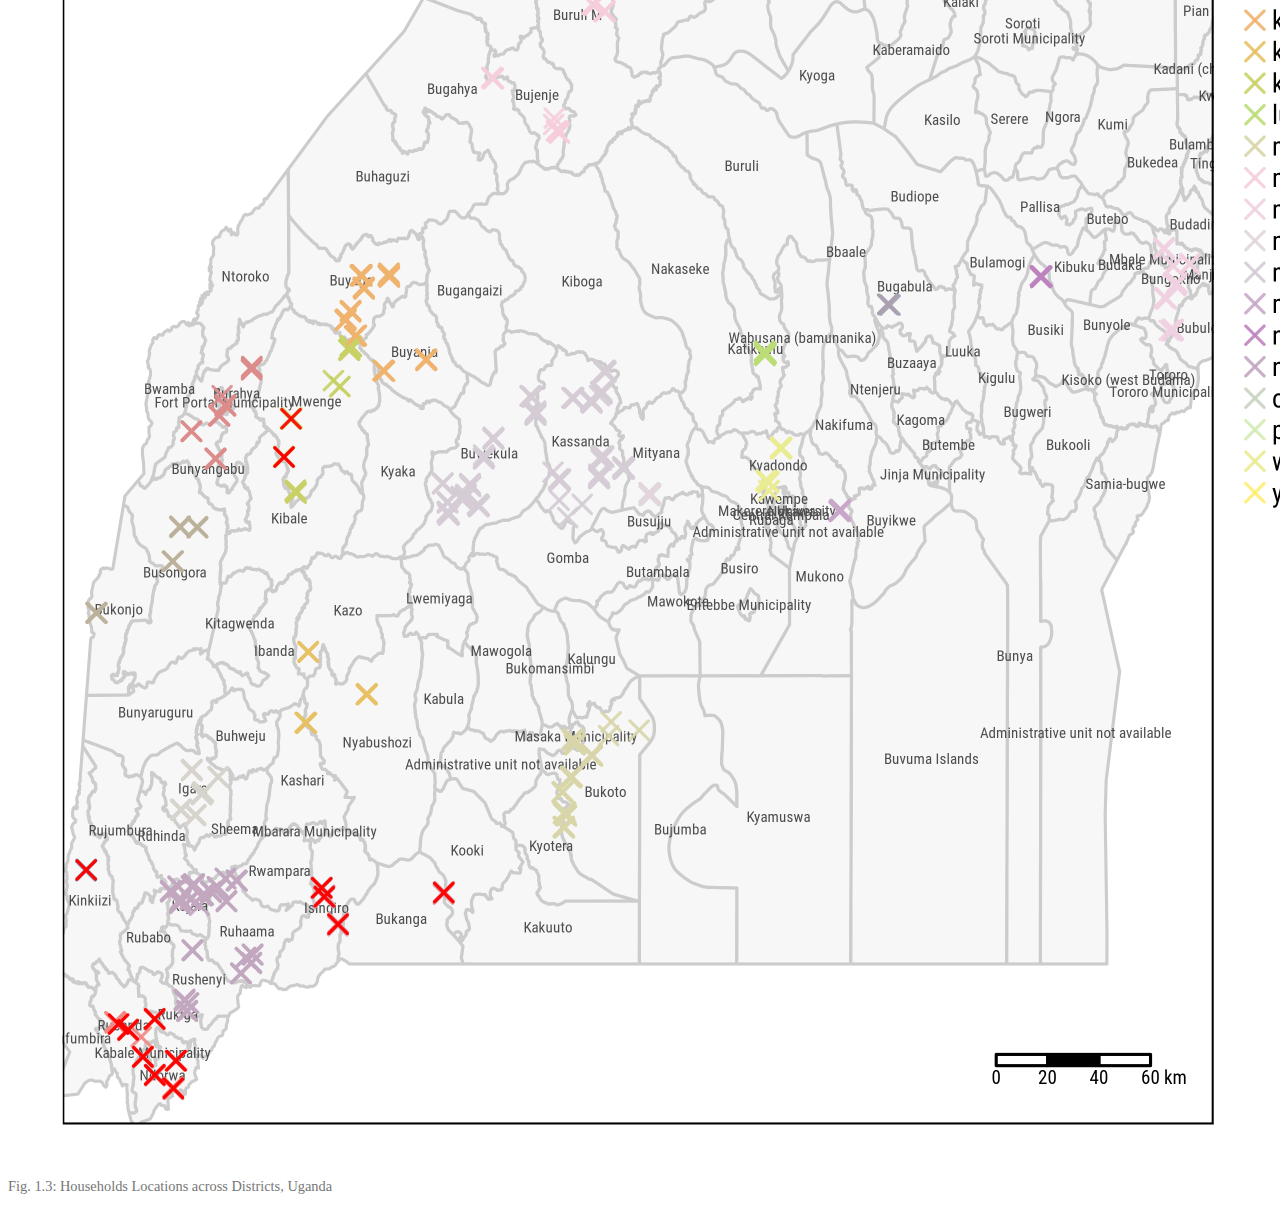
==== commit 63b6e6dc: "display" ====
--- a/docs/index.html
+++ b/docs/index.html
@@ -7,7 +7,7 @@
   <meta http-equiv="X-UA-Compatible" content="IE=edge">
   <title>Geospatial Characteristics of Program Beneficiaries (Documentation)</title>
   <meta name="description" content="Biophysical, socio-economic, and market information derived from high-resolution remote sensing and modeled time series.">
-  <meta name="generator" content="bookdown 0.4 and GitBook 2.6.7">
+  <meta name="generator" content="bookdown 0.5 and GitBook 2.6.7">
 
   <meta property="og:title" content="Geospatial Characteristics of Program Beneficiaries (Documentation)" />
   <meta property="og:type" content="book" />
@@ -113,7 +113,7 @@
 <div id="header">
 <h1 class="title">Geospatial Characteristics of Program Beneficiaries (Documentation)</h1>
 <h4 class="author"><em><a href="http://github.com/mbacou">BACOU, Melanie</a> for <a href="http://agresults.org/">AgResults</a> (Abt Associates)</em></h4>
-<h4 class="date"><em>Last updated on 2017-07-12. DO NOT USE OR CITE</em></h4>
+<h4 class="date"><em>Last updated on 2017-09-16. DO NOT USE OR CITE</em></h4>
 </div>
 <div id="survey-sampling" class="section level1">
 <h1><span class="header-section-number">Section 1</span> Survey Sampling</h1>
@@ -1541,8 +1541,1236 @@
 </div>
 <div id="uganda" class="section level2">
 <h2><span class="header-section-number">1.3</span> Uganda</h2>
-<p>[in progress]</p>
-<p><strong><code>format(nrow(uga.hh), big.mark=&quot;,&quot;)</code> households</strong> are sampled in Uganda. There are <strong><code>uga.hh[is.na(X), .N]</code></strong> households missing coordinates and <strong><code>nrow(uga.odd)</code> possibly invalid</strong> locations.</p>
+<p><strong>1,479 households</strong> are sampled in Uganda. There are <strong>55</strong> households missing coordinates. Missing coordinates are imputed using village centroids (these imputed locations are shown on the map below in red).</p>
+<table class="Rtable">
+<caption>
+<span id="tab:uga-na">Tab. 1.3: </span> Survey Sampling across Districts and missing Household Locations
+</caption>
+<thead>
+<tr class="center">
+<th>
+ 
+</th>
+<th>
+ 
+</th>
+<th colspan="2">
+Uganda Household GPS Locations
+</th>
+</tr>
+<tr class="center">
+<th>
+District
+</th>
+<th>
+County
+</th>
+<th>
+Obs.
+</th>
+<th>
+Missing
+</th>
+</tr>
+</thead>
+<tbody>
+<tr class="center">
+<th class="left">
+Amuria
+</th>
+<th class="left">
+Amuria County
+</th>
+<td>
+    9
+</td>
+<td>
+    0
+</td>
+</tr>
+<tr class="center">
+<th class="left">
+ 
+</th>
+<th class="left">
+Kapelebyong County
+</th>
+<td>
+   20
+</td>
+<td>
+    0
+</td>
+</tr>
+<tr class="center">
+<th class="left">
+ 
+</th>
+<th class="left">
+All
+</th>
+<td>
+   29
+</td>
+<td>
+    0
+</td>
+</tr>
+<tr class="center">
+<th class="left">
+Amuru
+</th>
+<th class="left">
+Kilak County
+</th>
+<td>
+  142
+</td>
+<td>
+    3
+</td>
+</tr>
+<tr class="center">
+<th class="left">
+ 
+</th>
+<th class="left">
+All
+</th>
+<td>
+  142
+</td>
+<td>
+    3
+</td>
+</tr>
+<tr class="center">
+<th class="left">
+Apac
+</th>
+<th class="left">
+Kwania County
+</th>
+<td>
+   19
+</td>
+<td>
+    0
+</td>
+</tr>
+<tr class="center">
+<th class="left">
+ 
+</th>
+<th class="left">
+All
+</th>
+<td>
+   19
+</td>
+<td>
+    0
+</td>
+</tr>
+<tr class="center">
+<th class="left">
+Arua
+</th>
+<th class="left">
+Ayivu County
+</th>
+<td>
+   20
+</td>
+<td>
+    4
+</td>
+</tr>
+<tr class="center">
+<th class="left">
+ 
+</th>
+<th class="left">
+Madi-Okollo County
+</th>
+<td>
+   10
+</td>
+<td>
+    3
+</td>
+</tr>
+<tr class="center">
+<th class="left">
+ 
+</th>
+<th class="left">
+Terego County
+</th>
+<td>
+   10
+</td>
+<td>
+    3
+</td>
+</tr>
+<tr class="center">
+<th class="left">
+ 
+</th>
+<th class="left">
+All
+</th>
+<td>
+   40
+</td>
+<td>
+   10
+</td>
+</tr>
+<tr class="center">
+<th class="left">
+Bushenyi
+</th>
+<th class="left">
+Bushenyi-Ishaka Municipality
+</th>
+<td>
+    9
+</td>
+<td>
+    0
+</td>
+</tr>
+<tr class="center">
+<th class="left">
+ 
+</th>
+<th class="left">
+Igara County East
+</th>
+<td>
+   10
+</td>
+<td>
+    0
+</td>
+</tr>
+<tr class="center">
+<th class="left">
+ 
+</th>
+<th class="left">
+Igara County West
+</th>
+<td>
+   30
+</td>
+<td>
+    0
+</td>
+</tr>
+<tr class="center">
+<th class="left">
+ 
+</th>
+<th class="left">
+All
+</th>
+<td>
+   49
+</td>
+<td>
+    0
+</td>
+</tr>
+<tr class="center">
+<th class="left">
+Gulu
+</th>
+<th class="left">
+Aswa County
+</th>
+<td>
+   29
+</td>
+<td>
+    0
+</td>
+</tr>
+<tr class="center">
+<th class="left">
+ 
+</th>
+<th class="left">
+Omoro County
+</th>
+<td>
+   29
+</td>
+<td>
+    0
+</td>
+</tr>
+<tr class="center">
+<th class="left">
+ 
+</th>
+<th class="left">
+All
+</th>
+<td>
+   58
+</td>
+<td>
+    0
+</td>
+</tr>
+<tr class="center">
+<th class="left">
+Isingiro
+</th>
+<th class="left">
+Bukanga County
+</th>
+<td>
+    8
+</td>
+<td>
+    2
+</td>
+</tr>
+<tr class="center">
+<th class="left">
+ 
+</th>
+<th class="left">
+Isingirocounty North
+</th>
+<td>
+   29
+</td>
+<td>
+    6
+</td>
+</tr>
+<tr class="center">
+<th class="left">
+ 
+</th>
+<th class="left">
+All
+</th>
+<td>
+   37
+</td>
+<td>
+    8
+</td>
+</tr>
+<tr class="center">
+<th class="left">
+Kabale
+</th>
+<th class="left">
+Ndorwa County East
+</th>
+<td>
+   20
+</td>
+<td>
+    4
+</td>
+</tr>
+<tr class="center">
+<th class="left">
+ 
+</th>
+<th class="left">
+Ndorwa County West
+</th>
+<td>
+   20
+</td>
+<td>
+    4
+</td>
+</tr>
+<tr class="center">
+<th class="left">
+ 
+</th>
+<th class="left">
+Rubanda County East
+</th>
+<td>
+   21
+</td>
+<td>
+    4
+</td>
+</tr>
+<tr class="center">
+<th class="left">
+ 
+</th>
+<th class="left">
+Rubanda County West
+</th>
+<td>
+    9
+</td>
+<td>
+    2
+</td>
+</tr>
+<tr class="center">
+<th class="left">
+ 
+</th>
+<th class="left">
+All
+</th>
+<td>
+   70
+</td>
+<td>
+   14
+</td>
+</tr>
+<tr class="center">
+<th class="left">
+Kabarole
+</th>
+<th class="left">
+Bunyangabu County
+</th>
+<td>
+   19
+</td>
+<td>
+    0
+</td>
+</tr>
+<tr class="center">
+<th class="left">
+ 
+</th>
+<th class="left">
+Burahya County
+</th>
+<td>
+    9
+</td>
+<td>
+    0
+</td>
+</tr>
+<tr class="center">
+<th class="left">
+ 
+</th>
+<th class="left">
+Fortportal Municipality
+</th>
+<td>
+   21
+</td>
+<td>
+    0
+</td>
+</tr>
+<tr class="center">
+<th class="left">
+ 
+</th>
+<th class="left">
+All
+</th>
+<td>
+   49
+</td>
+<td>
+    0
+</td>
+</tr>
+<tr class="center">
+<th class="left">
+Kamuli
+</th>
+<th class="left">
+Bugabula County South
+</th>
+<td>
+   10
+</td>
+<td>
+    0
+</td>
+</tr>
+<tr class="center">
+<th class="left">
+ 
+</th>
+<th class="left">
+All
+</th>
+<td>
+   10
+</td>
+<td>
+    0
+</td>
+</tr>
+<tr class="center">
+<th class="left">
+Kanungu
+</th>
+<th class="left">
+Kinkinzi County West
+</th>
+<td>
+   10
+</td>
+<td>
+    2
+</td>
+</tr>
+<tr class="center">
+<th class="left">
+ 
+</th>
+<th class="left">
+All
+</th>
+<td>
+   10
+</td>
+<td>
+    2
+</td>
+</tr>
+<tr class="center">
+<th class="left">
+Kasese
+</th>
+<th class="left">
+Bukonjo County West
+</th>
+<td>
+   10
+</td>
+<td>
+    0
+</td>
+</tr>
+<tr class="center">
+<th class="left">
+ 
+</th>
+<th class="left">
+Busongora Countynorth
+</th>
+<td>
+   19
+</td>
+<td>
+    0
+</td>
+</tr>
+<tr class="center">
+<th class="left">
+ 
+</th>
+<th class="left">
+Kasese Municipality
+</th>
+<td>
+    9
+</td>
+<td>
+    0
+</td>
+</tr>
+<tr class="center">
+<th class="left">
+ 
+</th>
+<th class="left">
+All
+</th>
+<td>
+   38
+</td>
+<td>
+    0
+</td>
+</tr>
+<tr class="center">
+<th class="left">
+Kibaale
+</th>
+<th class="left">
+Buyagaeast County
+</th>
+<td>
+   40
+</td>
+<td>
+    0
+</td>
+</tr>
+<tr class="center">
+<th class="left">
+ 
+</th>
+<th class="left">
+Buyagawest County
+</th>
+<td>
+   20
+</td>
+<td>
+    0
+</td>
+</tr>
+<tr class="center">
+<th class="left">
+ 
+</th>
+<th class="left">
+Buyanja County
+</th>
+<td>
+   19
+</td>
+<td>
+    0
+</td>
+</tr>
+<tr class="center">
+<th class="left">
+ 
+</th>
+<th class="left">
+All
+</th>
+<td>
+   79
+</td>
+<td>
+    0
+</td>
+</tr>
+<tr class="center">
+<th class="left">
+Kiruhura
+</th>
+<th class="left">
+Kazo County
+</th>
+<td>
+   10
+</td>
+<td>
+    0
+</td>
+</tr>
+<tr class="center">
+<th class="left">
+ 
+</th>
+<th class="left">
+Nyabushozi County
+</th>
+<td>
+   20
+</td>
+<td>
+    0
+</td>
+</tr>
+<tr class="center">
+<th class="left">
+ 
+</th>
+<th class="left">
+All
+</th>
+<td>
+   30
+</td>
+<td>
+    0
+</td>
+</tr>
+<tr class="center">
+<th class="left">
+Kyenjojo
+</th>
+<th class="left">
+Mwenge County North
+</th>
+<td>
+   23
+</td>
+<td>
+    0
+</td>
+</tr>
+<tr class="center">
+<th class="left">
+ 
+</th>
+<th class="left">
+Mwenge County South
+</th>
+<td>
+   26
+</td>
+<td>
+    3
+</td>
+</tr>
+<tr class="center">
+<th class="left">
+ 
+</th>
+<th class="left">
+All
+</th>
+<td>
+   49
+</td>
+<td>
+    3
+</td>
+</tr>
+<tr class="center">
+<th class="left">
+Luweero
+</th>
+<th class="left">
+Katikamu County North
+</th>
+<td>
+   10
+</td>
+<td>
+    0
+</td>
+</tr>
+<tr class="center">
+<th class="left">
+ 
+</th>
+<th class="left">
+All
+</th>
+<td>
+   10
+</td>
+<td>
+    0
+</td>
+</tr>
+<tr class="center">
+<th class="left">
+Masaka
+</th>
+<th class="left">
+Bukoto County Central
+</th>
+<td>
+   47
+</td>
+<td>
+    0
+</td>
+</tr>
+<tr class="center">
+<th class="left">
+ 
+</th>
+<th class="left">
+Bukoto County East
+</th>
+<td>
+   13
+</td>
+<td>
+    0
+</td>
+</tr>
+<tr class="center">
+<th class="left">
+ 
+</th>
+<th class="left">
+Masaka Municipality
+</th>
+<td>
+   21
+</td>
+<td>
+    0
+</td>
+</tr>
+<tr class="center">
+<th class="left">
+ 
+</th>
+<th class="left">
+All
+</th>
+<td>
+   81
+</td>
+<td>
+    0
+</td>
+</tr>
+<tr class="center">
+<th class="left">
+Masindi
+</th>
+<th class="left">
+Bujenje County
+</th>
+<td>
+   19
+</td>
+<td>
+    0
+</td>
+</tr>
+<tr class="center">
+<th class="left">
+ 
+</th>
+<th class="left">
+Buruli County
+</th>
+<td>
+   16
+</td>
+<td>
+    0
+</td>
+</tr>
+<tr class="center">
+<th class="left">
+ 
+</th>
+<th class="left">
+All
+</th>
+<td>
+   35
+</td>
+<td>
+    0
+</td>
+</tr>
+<tr class="center">
+<th class="left">
+Mbale
+</th>
+<th class="left">
+Bungokho County North
+</th>
+<td>
+   20
+</td>
+<td>
+    0
+</td>
+</tr>
+<tr class="center">
+<th class="left">
+ 
+</th>
+<th class="left">
+Bungokho County South
+</th>
+<td>
+   40
+</td>
+<td>
+    0
+</td>
+</tr>
+<tr class="center">
+<th class="left">
+ 
+</th>
+<th class="left">
+All
+</th>
+<td>
+   60
+</td>
+<td>
+    0
+</td>
+</tr>
+<tr class="center">
+<th class="left">
+Mityana
+</th>
+<th class="left">
+Mityana County South
+</th>
+<td>
+   10
+</td>
+<td>
+    0
+</td>
+</tr>
+<tr class="center">
+<th class="left">
+ 
+</th>
+<th class="left">
+All
+</th>
+<td>
+   10
+</td>
+<td>
+    0
+</td>
+</tr>
+<tr class="center">
+<th class="left">
+Mubende
+</th>
+<th class="left">
+Buwekula County
+</th>
+<td>
+   30
+</td>
+<td>
+    0
+</td>
+</tr>
+<tr class="center">
+<th class="left">
+ 
+</th>
+<th class="left">
+Kasambya County
+</th>
+<td>
+   65
+</td>
+<td>
+    0
+</td>
+</tr>
+<tr class="center">
+<th class="left">
+ 
+</th>
+<th class="left">
+Kassanda County North
+</th>
+<td>
+   40
+</td>
+<td>
+    0
+</td>
+</tr>
+<tr class="center">
+<th class="left">
+ 
+</th>
+<th class="left">
+Kassanda County South
+</th>
+<td>
+   44
+</td>
+<td>
+    0
+</td>
+</tr>
+<tr class="center">
+<th class="left">
+ 
+</th>
+<th class="left">
+All
+</th>
+<td>
+  179
+</td>
+<td>
+    0
+</td>
+</tr>
+<tr class="center">
+<th class="left">
+Mukono
+</th>
+<th class="left">
+Mukono County South
+</th>
+<td>
+   10
+</td>
+<td>
+    0
+</td>
+</tr>
+<tr class="center">
+<th class="left">
+ 
+</th>
+<th class="left">
+All
+</th>
+<td>
+   10
+</td>
+<td>
+    0
+</td>
+</tr>
+<tr class="center">
+<th class="left">
+Namutumba
+</th>
+<th class="left">
+Busiki County
+</th>
+<td>
+   10
+</td>
+<td>
+    0
+</td>
+</tr>
+<tr class="center">
+<th class="left">
+ 
+</th>
+<th class="left">
+All
+</th>
+<td>
+   10
+</td>
+<td>
+    0
+</td>
+</tr>
+<tr class="center">
+<th class="left">
+Ntungamo
+</th>
+<th class="left">
+Kajara County
+</th>
+<td>
+   72
+</td>
+<td>
+    0
+</td>
+</tr>
+<tr class="center">
+<th class="left">
+ 
+</th>
+<th class="left">
+Ruhaama County
+</th>
+<td>
+   67
+</td>
+<td>
+    0
+</td>
+</tr>
+<tr class="center">
+<th class="left">
+ 
+</th>
+<th class="left">
+Rushenyi County
+</th>
+<td>
+   27
+</td>
+<td>
+    0
+</td>
+</tr>
+<tr class="center">
+<th class="left">
+ 
+</th>
+<th class="left">
+All
+</th>
+<td>
+  166
+</td>
+<td>
+    0
+</td>
+</tr>
+<tr class="center">
+<th class="left">
+Oyam
+</th>
+<th class="left">
+Oyam County North
+</th>
+<td>
+   84
+</td>
+<td>
+    6
+</td>
+</tr>
+<tr class="center">
+<th class="left">
+ 
+</th>
+<th class="left">
+Oyam County South
+</th>
+<td>
+   73
+</td>
+<td>
+    4
+</td>
+</tr>
+<tr class="center">
+<th class="left">
+ 
+</th>
+<th class="left">
+All
+</th>
+<td>
+  157
+</td>
+<td>
+   10
+</td>
+</tr>
+<tr class="center">
+<th class="left">
+Pader
+</th>
+<th class="left">
+Aruu County
+</th>
+<td>
+   10
+</td>
+<td>
+    0
+</td>
+</tr>
+<tr class="center">
+<th class="left">
+ 
+</th>
+<th class="left">
+All
+</th>
+<td>
+   10
+</td>
+<td>
+    0
+</td>
+</tr>
+<tr class="center">
+<th class="left">
+Wakiso
+</th>
+<th class="left">
+Kyadondo County North
+</th>
+<td>
+   21
+</td>
+<td>
+    0
+</td>
+</tr>
+<tr class="center">
+<th class="left">
+ 
+</th>
+<th class="left">
+All
+</th>
+<td>
+   21
+</td>
+<td>
+    0
+</td>
+</tr>
+<tr class="center">
+<th class="left">
+Yumbe
+</th>
+<th class="left">
+Aringa County
+</th>
+<td>
+   21
+</td>
+<td>
+    5
+</td>
+</tr>
+<tr class="center">
+<th class="left">
+ 
+</th>
+<th class="left">
+All
+</th>
+<td>
+   21
+</td>
+<td>
+    5
+</td>
+</tr>
+<tr class="center">
+<th class="left">
+</th>
+<th class="left">
+All
+</th>
+<td>
+1,479
+</td>
+<td>
+   55
+</td>
+</tr>
+</tbody>
+</table>
+<div class="figure"><span id="fig:uga-hh"></span>
+<img src="fig/uga-hh-1.png" alt="Households Locations across Districts, Uganda" width="1800" />
+<p class="caption">
+Fig. 1.3: Households Locations across Districts, Uganda
+</p>
+</div>
 
 </div>
 </div>
@@ -1563,7 +2791,7 @@
 <script src="libs/gitbook-2.6.7/js/plugin-bookdown.js"></script>
 <script src="libs/gitbook-2.6.7/js/jquery.highlight.js"></script>
 <script>
-require(["gitbook"], function(gitbook) {
+gitbook.require(["gitbook"], function(gitbook) {
 gitbook.start({
 "sharing": {
 "github": true,
--- a/docs/css/book.css
+++ b/docs/css/book.css
@@ -0,0 +1,147 @@
+/* Title:  A few custom fixes to Tufte HTML styles */
+/* Author: BACOU, Melanie                          */
+/* Date:   2017.04.04                              */
+
+/*
+.book.font-family-1, .book .book-header, .book .book-summary {
+  font-family: "Roboto Condensed", "Helvetica Neue", Helvetica, Arial, sans-serif;
+}
+*/
+
+.left   { text-align:left; }
+.center { text-align:center; }
+.right  { text-align:right; }
+
+h1, h2, h3, h4, h5, h6 {
+  font-weight: normal;
+}
+
+h5, h6 {
+  font-style: italic;
+}
+
+.level1 h1 {
+  border-bottom: 1px solid;
+}
+
+.level1 h1 .header-section-number {
+  display: inline-block;
+  border-bottom: 3px solid;
+}
+
+.book .book-body .page-wrapper .page-inner section.normal b,
+.book .book-body .page-wrapper .page-inner section.normal strong {
+    font-weight: 600;
+}
+
+.book-summary ul ul {
+  font-size: 13px;
+  line-height: .8em;
+}
+
+.book-summary li b {
+  font-size: .9em;
+  font-weight: 600;
+}
+
+ul.summary > li:first-child {
+  font-size: 14px;
+  font-weight: 500;
+  padding-top: 6px;
+}
+
+ul.summary > li.chapter {
+  border-bottom: 1px solid rgba(0,0,0,.07);
+}
+
+.book .book-body .page-wrapper .page-inner section.normal blockquote {
+  color: #333;
+  border-left: 4px solid #FFF3B8;
+  background-color: #FFFCED;
+}
+
+.marginnote {
+   word-wrap: break-word;
+ }
+
+.book .book-body .page-wrapper .page-inner section.normal pre  {
+  width: auto;
+  word-wrap: break-word;
+}
+
+.caption, caption {
+  color: #777;
+}
+
+.book .book-body .page-wrapper .page-inner section.normal .caption {
+   font-size: .9em;
+}
+
+caption {
+  text-align: left;
+}
+
+caption span {
+  font-weight: bold;
+}
+
+.book .book-body .page-wrapper .page-inner section.normal table tr:nth-child(2n) {
+    background-color: transparent;
+}
+
+.table-condensed>tbody>tr>td, .table-condensed>tbody>tr>th, .table-condensed>tfoot>tr>td, .table-condensed>tfoot>tr>th, .table-condensed>thead>tr>td, .table-condensed>thead>tr>th {
+  padding: 0 2px;
+  vertical-align: bottom;
+}
+
+.table-condensed td em, .book .book-body .page-wrapper .page-inner section.normal td em {
+  color: #777;
+}
+
+.book .book-body .page-wrapper .page-inner section.normal table {
+  font-size: .9em;
+}
+
+.book .book-body .page-wrapper .page-inner section.normal table td,
+.book .book-body .page-wrapper .page-inner section.normal table th {
+  border-top-style: dotted;
+  border-bottom-style: dotted;
+  padding: 0 2px;
+  vertical-align: bottom;
+}
+
+.book .book-body .page-wrapper .page-inner section.normal table tr,
+.book .book-body .page-wrapper .page-inner section.normal table thead th {
+  border: none;
+}
+
+.book .book-body .page-wrapper .page-inner section.normal table tr:last-child th,
+.book .book-body .page-wrapper .page-inner section.normal table tr:last-child td {
+  border-bottom: 2px solid #ddd;
+}
+
+.book .book-body .page-wrapper .page-inner section.normal table tbody th:nth-child(2) {
+  font-weight: normal;
+  font-style: italic;
+}
+
+.book .book-body .page-wrapper .page-inner section.normal table thead tr:last-child th {
+  font-weight: normal;
+  font-style: italic;
+}
+
+.book .book-body .page-wrapper .page-inner section.normal table thead tr:first-child th {
+  border-top: 1px solid #ddd;
+  font-weight: 600;
+  font-style: normal;
+}
+
+.references p {
+  text-indent: -2em;
+  margin-left: 2em;
+}
+
+div.rhandsontable {
+  max-width: 100%;
+}
+
